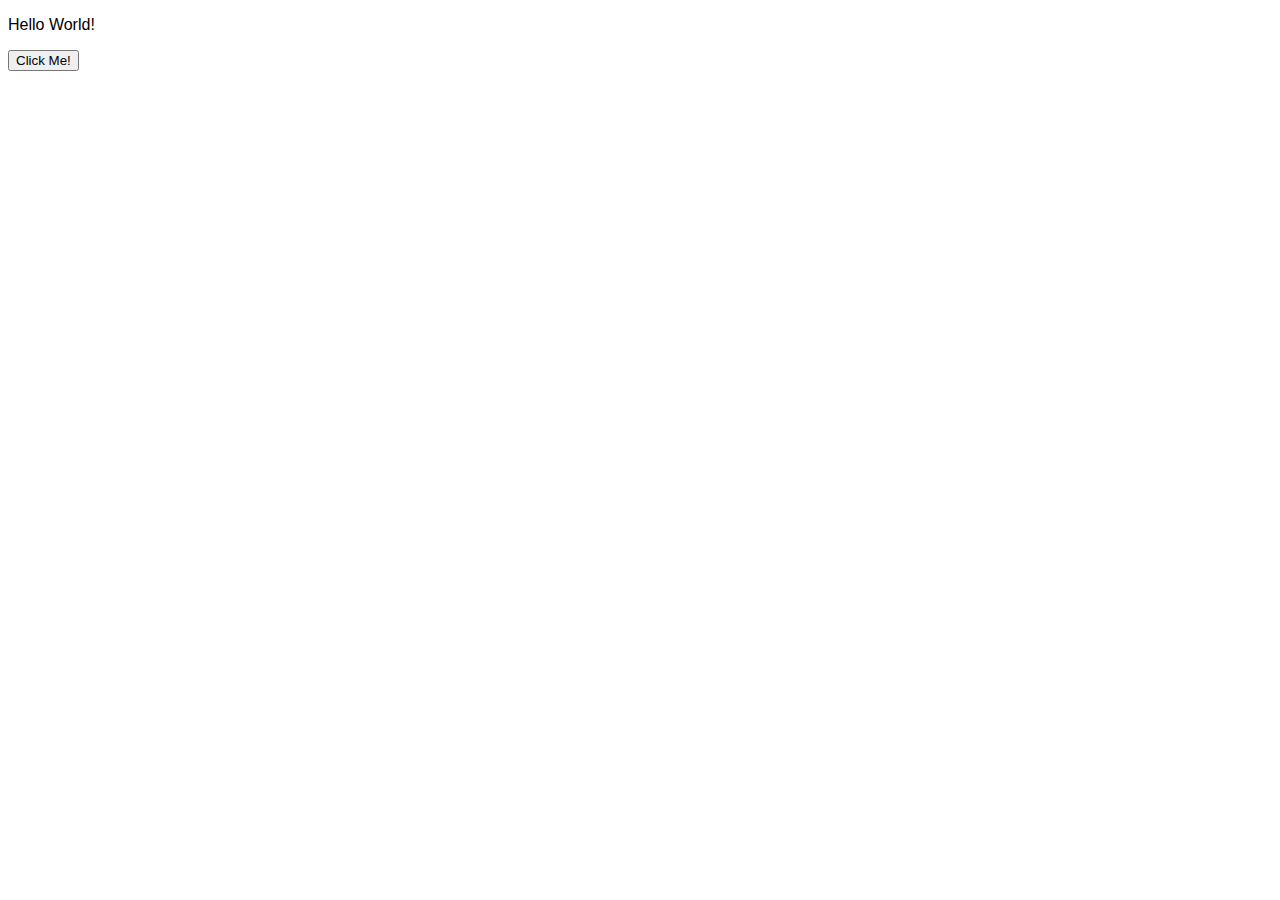
==== index.html @ 9c2668f8 "Update index.html" ====
<!DOCTYPE html>
<html lang="en">
<title>Tandem</title>
  <head>
    <!-- Links HTML to CSS-->
    <link rel="stylesheet" href="index.css">
    <!-- Bootstrap Responsive Meta Tag-->
    <meta name="viewport" content="width=device-width, initial-scale=1, shrink-to-fit=no">
    <!-- Importing a font-->
     <link href="http://fonts.googleapis.com/css?family=Open+Sans" rel="stylesheet" type="text/css">
    
   </head>
 <body>
   <!-- This stuff gets stuff from an MDL Library-->
    <link rel="stylesheet" href="https://fonts.googleapis.com/icon?family=Material+Icons">
    <link rel="stylesheet" href="https://code.getmdl.io/1.3.0/material.indigo-pink.min.css">
    <script defer src="https://code.getmdl.io/1.3.0/material.min.js"></script>
   <p>Hello World!</p>
   <!--MDL Button -->
     <button class="mdl-button mdl-js-button mdl-button--raised mdl-js-ripple-effect mdl-button--accent">
      Click Me!
    </button>
</body>
</html>
---- index.css ----
p, div {
    font-family: 'Sans+Open', Helvetica, Arial, sans-serif;
}
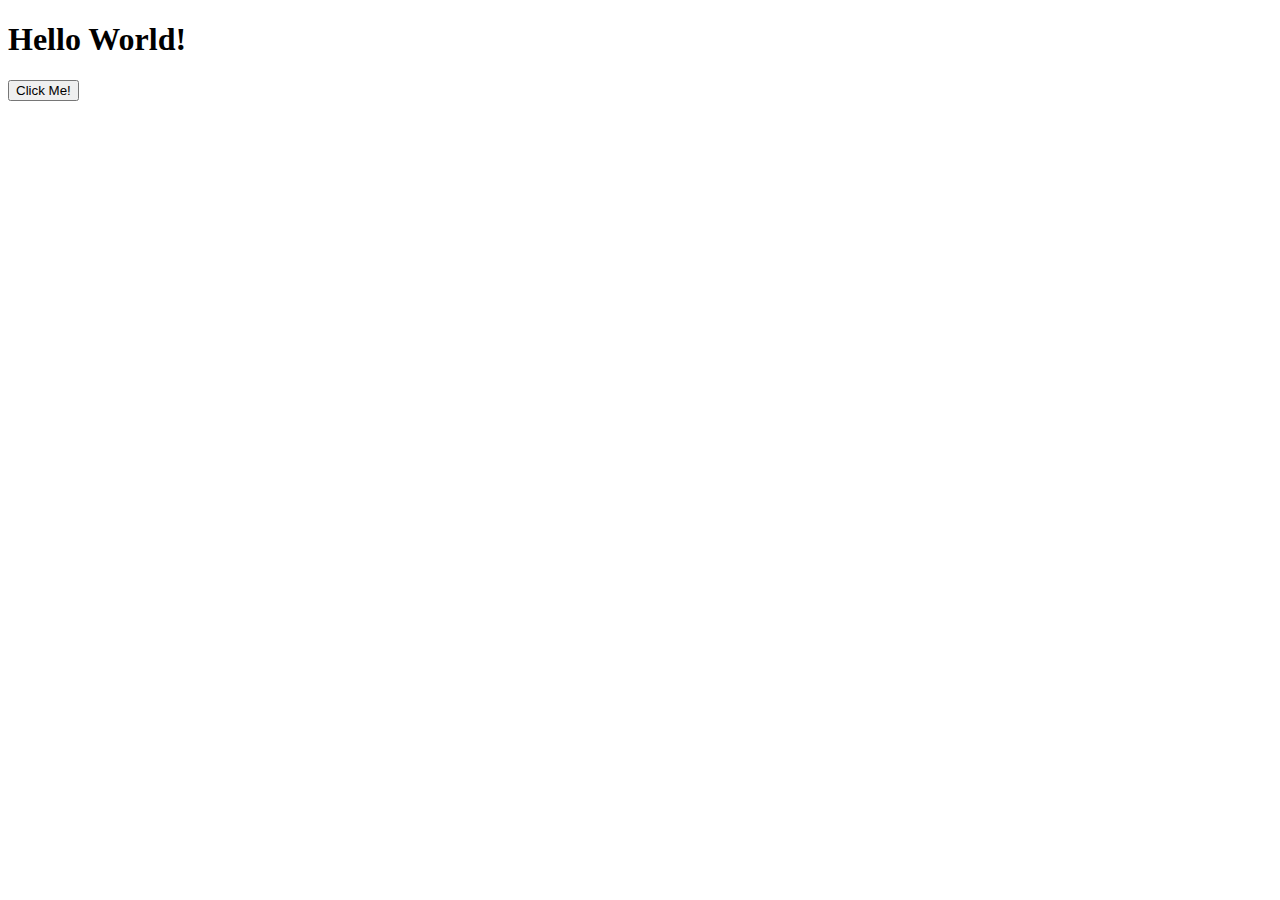
==== commit 2aa9d170: "Update index.html" ====
--- a/index.html
+++ b/index.html
@@ -16,7 +16,7 @@
     <link rel="stylesheet" href="https://fonts.googleapis.com/icon?family=Material+Icons">
     <link rel="stylesheet" href="https://code.getmdl.io/1.3.0/material.indigo-pink.min.css">
     <script defer src="https://code.getmdl.io/1.3.0/material.min.js"></script>
-   <p>Hello World!</p>
+   <h1>Hello World!</h1>
    <!--MDL Button -->
      <button class="mdl-button mdl-js-button mdl-button--raised mdl-js-ripple-effect mdl-button--accent">
       Click Me!
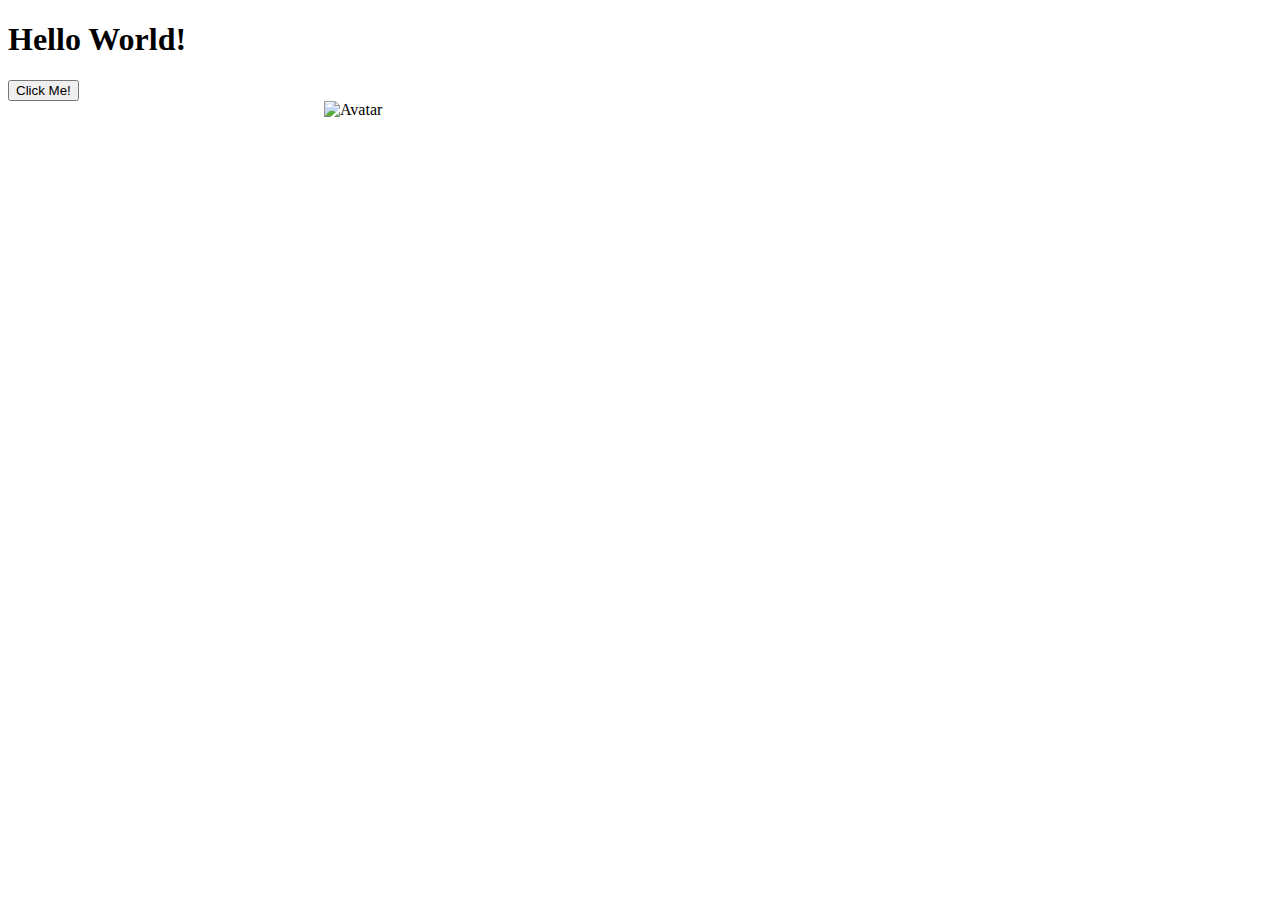
==== commit a8c972e2: "Update index.html" ====
--- a/index.html
+++ b/index.html
@@ -2,24 +2,90 @@
 <!DOCTYPE html>
 <html lang="en">
 <title>Tandem</title>
-  <head>
+
+ <head>
+<meta name="viewport" content="width=device-width, initial-scale=1">
+<style>
+.box {
+	display: block;
+  margin-left: auto;
+  margin-right: auto;
+  position: relative;
+  width: 50%;
+}
+
+.image {
+  display: block;
+  width: 100%;
+  height: auto;
+}
+
+.fadein {
+  position: absolute;
+  
+  top: 0;
+  bottom: 0;
+  left: 0;
+  right: 0;
+  height: 100%;
+  width: 100%;
+  opacity: 0;
+  transition: 0.5s ease;
+  background-color: #008CBA;
+}
+
+.box:hover .fadein {
+  opacity: 1;
+}
+
+.text {
+  color: white; 
+  font-size: 20px;
+  position: absolute;
+  top: 50%;
+  left: 50%;
+  -webkit-transform: translate(-50%, -50%);
+  -ms-transform: translate(-50%, -50%);
+  transform: translate(-50%, -50%);
+  text-align: center;
+}
+</style>
     <!-- Links HTML to CSS-->
     <link rel="stylesheet" href="index.css">
+	
     <!-- Bootstrap Responsive Meta Tag-->
     <meta name="viewport" content="width=device-width, initial-scale=1, shrink-to-fit=no">
+	
     <!-- Importing a font-->
      <link href="http://fonts.googleapis.com/css?family=Open+Sans" rel="stylesheet" type="text/css">
     
    </head>
  <body>
+ <h1>Hello World!</h1>
+ 
+   <!--MDL Button -->
+     <button class="mdl-button mdl-js-button mdl-button--raised mdl-js-ripple-effect mdl-button--accent">
+      Click Me!
+    </button>
+	
+ <!-- Creates a hover box -->
+ <div class="box">
+  <img src="front.png" alt="Avatar" class="image">
+  <div class="fadein">
+    <div class="text">blah blah heil shadman</div>
+  </div>
+</div>
+
    <!-- This stuff gets stuff from an MDL Library-->
     <link rel="stylesheet" href="https://fonts.googleapis.com/icon?family=Material+Icons">
     <link rel="stylesheet" href="https://code.getmdl.io/1.3.0/material.indigo-pink.min.css">
     <script defer src="https://code.getmdl.io/1.3.0/material.min.js"></script>
-   <h1>Hello World!</h1>
-   <!--MDL Button -->
-     <button class="mdl-button mdl-js-button mdl-button--raised mdl-js-ripple-effect mdl-button--accent">
-      Click Me!
-    </button>
+   
+	<!--Supposedly form a bootstrap grid -->
+	<div class="row">
+  <div class="column"></div>
+  <div class="column"></div>
+  <div class="column"></div>
+</div>
 </body>
 </html>
--- a/index.css
+++ b/index.css
@@ -1,3 +1,3 @@
-p, div {
-    font-family: 'Sans+Open', Helvetica, Arial, sans-serif;
+h1, h2, h3, h4, h5, h6 {
+    font-family: 'Sans+Open';
 }
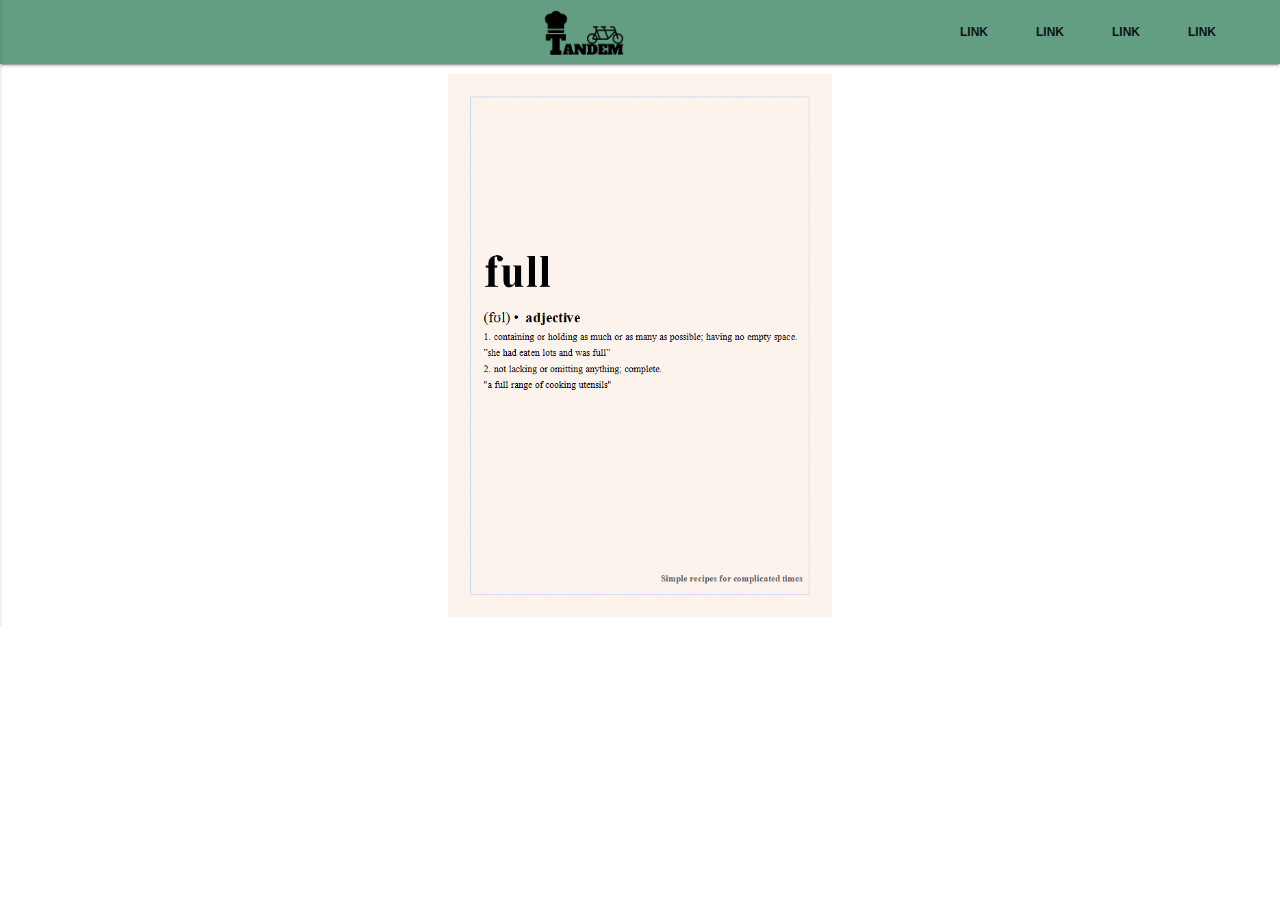
==== commit c59bfe4c: "Added header" ====
--- a/index.html
+++ b/index.html
@@ -1,91 +1,171 @@
-
-<!DOCTYPE html>
-<html lang="en">
-<title>Tandem</title>
-
- <head>
-<meta name="viewport" content="width=device-width, initial-scale=1">
-<style>
-.box {
-	display: block;
-  margin-left: auto;
-  margin-right: auto;
-  position: relative;
-  width: 50%;
-}
-
-.image {
-  display: block;
-  width: 100%;
-  height: auto;
-}
-
-.fadein {
-  position: absolute;
-  
-  top: 0;
-  bottom: 0;
-  left: 0;
-  right: 0;
-  height: 100%;
-  width: 100%;
-  opacity: 0;
-  transition: 0.5s ease;
-  background-color: #008CBA;
-}
-
-.box:hover .fadein {
-  opacity: 1;
-}
-
-.text {
-  color: white; 
-  font-size: 20px;
-  position: absolute;
-  top: 50%;
-  left: 50%;
-  -webkit-transform: translate(-50%, -50%);
-  -ms-transform: translate(-50%, -50%);
-  transform: translate(-50%, -50%);
-  text-align: center;
-}
-</style>
-    <!-- Links HTML to CSS-->
-    <link rel="stylesheet" href="index.css">
-	
-    <!-- Bootstrap Responsive Meta Tag-->
-    <meta name="viewport" content="width=device-width, initial-scale=1, shrink-to-fit=no">
-	
-    <!-- Importing a font-->
-     <link href="http://fonts.googleapis.com/css?family=Open+Sans" rel="stylesheet" type="text/css">
-    
-   </head>
- <body>
- <h1>Hello World!</h1>
- 
-   <!--MDL Button -->
-     <button class="mdl-button mdl-js-button mdl-button--raised mdl-js-ripple-effect mdl-button--accent">
-      Click Me!
-    </button>
-	
- <!-- Creates a hover box -->
- <div class="box">
-  <img src="front.png" alt="Avatar" class="image">
-  <div class="fadein">
-    <div class="text">blah blah heil shadman</div>
-  </div>
-</div>
-
-   <!-- This stuff gets stuff from an MDL Library-->
-    <link rel="stylesheet" href="https://fonts.googleapis.com/icon?family=Material+Icons">
-    <link rel="stylesheet" href="https://code.getmdl.io/1.3.0/material.indigo-pink.min.css">
-    <script defer src="https://code.getmdl.io/1.3.0/material.min.js"></script>
-   
-	<!--Supposedly form a bootstrap grid -->
-	<div class="row">
-  <div class="column"></div>
-  <div class="column"></div>
-  <div class="column"></div>
-</div>
-</body>
-</html>
+<!DOCTYPE html>
+<html lang="en">
+
+<head>
+    <title>Tandem</title>
+    <!-- Links HTML to CSS-->
+    <link rel="stylesheet" href="index.css">
+    <!-- Bootstrap Responsive Meta Tag-->
+    <meta name="viewport" content="width=device-width, initial-scale=1, shrink-to-fit=no">
+    <!-- Importing a font-->
+    <link href="http://fonts.googleapis.com/css?family=Open+Sans" rel="stylesheet" type="text/css">
+</head>
+
+<body>
+    <!-- This stuff gets stuff from an MDL Library-->
+    <link rel="stylesheet" href="https://fonts.googleapis.com/icon?family=Material+Icons">
+    <!--<link rel="stylesheet" href="https://code.getmdl.io/1.3.0/material.indigo-pink.min.css">-->
+    <link rel="stylesheet" href="material.min.css" />
+    <script defer src="https://code.getmdl.io/1.3.0/material.min.js"></script>
+
+    <!--This is a permanent sidebar-->
+    <!--<div class="sidenav collapsible">
+            <div id="nav-close"></div>
+            <img class="logo" align="middle" style="height: 200px; width:200px;" src="TANDEMLogo.png"/>
+            This is the menu-->
+    <!--<ul>
+                <li class="mdl-js-ripple-effect"><a href="#">Full</a></li>
+                <li><a href="#">About Us</a></li>
+            </ul>
+            </div>-->
+
+    <!-- Uses a transparent header that draws on top of the layout's background -->
+    <style>
+        /*.demo-layout-transparent {
+          background: url('../assets/demos/transparent.jpg') center / cover;
+        }*/
+        
+        .box {
+            display: block;
+            margin-left: auto;
+            margin-right: auto;
+            position: relative;
+            width: 30%;
+        }
+        
+        .image {
+            display: block;
+            width: 100%;
+            height: auto;
+        }
+        
+        .fadein {
+            position: absolute;
+            top: 0;
+            bottom: 0;
+            left: 0;
+            right: 0;
+            height: 100%;
+            width: 100%;
+            opacity: 0;
+            transition: 0.5s ease;
+            background-color: #008CBA;
+        }
+        
+        .box:hover .fadein {
+            opacity: 1;
+        }
+        
+        .text {
+            color: white;
+            font-size: 20px;
+            position: absolute;
+            top: 50%;
+            left: 50%;
+            -webkit-transform: translate(-50%, -50%);
+            -ms-transform: translate(-50%, -50%);
+            transform: translate(-50%, -50%);
+            text-align: center;
+        }
+        
+        .mdl-layout__drawer {
+            background-color: white;
+            opacity: 0.9;
+        }
+        
+        .mdl-layout__header,
+        .mdl-layout__drawer-button,
+        .mdl-layout__header-row,
+        .mdl-layout__header-row .mdl-navigation__link,
+        .mdl-layout__drawer .mdl-navigation__link {
+            /* This background is dark, so we set text to white. Use 87% black instead if
+       your background is light. */
+            color: black;
+        }
+        
+        .layout-spacer2 {
+            flex-grow: 1.5;
+        }
+        
+        .mdl-layout__drawer {
+            width: 500px;
+            left: -250px;
+        }
+        
+        .mdl-layout__drawer.is-visible {
+            left: 0;
+        }
+    </style>
+
+
+    <!-- Always shows a header, even in smaller screens. -->
+    <div class="mdl-layout mdl-js-layout mdl-layout--fixed-header">
+        <header class="mdl-layout__header">
+            <div class="mdl-layout__header-row">
+                <div class="layout-spacer2"></div>
+                <!-- Title -->
+                <a class="logo" href="#">
+                    <span class="mdl-js-ripple-effect mdl-js-button">
+                    <img class="logo" align="middle" style="height: 45px; width:auto;" src="TANDEMLogoForHeader.png" />
+                  </span>
+                </a>
+                <!-- Add spacer, to align navigation to the right -->
+                <div class="mdl-layout-spacer"></div>
+                <!-- Navigation. We hide it in small screens. -->
+                <nav class="mdl-navigation mdl-layout--large-screen-only">
+                    <a class="mdl-navigation__link" href="index1.html">Link</a>
+                    <a class="mdl-navigation__link" href="">Link</a>
+                    <a class="mdl-navigation__link" href="">Link</a>
+                    <a class="mdl-navigation__link" href="">Link</a>
+                </nav>
+            </div>
+        </header>
+        <!--This is the sidebar-->
+        <div class="mdl-layout__drawer sidenav">
+            <nav class="mdl-navigation">
+                <a class="logo" href="#">
+                    <span class="mdl-js-ripple-effect mdl-js-button">
+            <img class="logo" align="middle" style="height: 200px; width:200px;" src="TANDEMLogoGreen.png" />
+          </span>
+                </a>
+                <ul>
+                    <li><a class="mdl-navigation__link mdl-js-ripple-effect mdl-js-button" href="#">Full</a></li>
+                    <li><a class="mdl-navigation__link mdl-js-ripple-effect mdl-js-button" href="#">About Us</a></li>
+                    <li><a class="mdl-navigation__link mdl-js-ripple-effect mdl-js-button" href="#">Contact Us</a></li>
+                    <li><a class="mdl-navigation__link mdl-js-ripple-effect mdl-js-button" href="#">Link</a></li>
+                </ul>
+            </nav>
+        </div>
+
+        <main class="mdl-layout__content" style="padding: 10px 0px">
+            <div class="page-content">
+                <!--Put main content here-->
+                <!--MDL Button -->
+            </div>
+            <!-- Creates a hover box -->
+            <div class="box">
+                <img src="front.png" alt="Avatar" class="image">
+                <a href="#">
+                    <div class="fadein">
+                        <div class="text">Click to view sample pages</div>
+                    </div>
+                </a>
+            </div>
+        </main>
+    </div>
+
+
+    </div>
+</body>
+
+</html>--- a/index.css
+++ b/index.css
@@ -1,3 +1,118 @@
-h1, h2, h3, h4, h5, h6 {
-    font-family: 'Sans+Open';
-}
+h1,
+h2,
+h3,
+h4,
+h5,
+h6 {
+    font-family: 'Sans+Open';
+    text-align: center;
+}
+
+.logo :hover {
+    opacity: 1;
+}
+
+
+/* The sidebar menu */
+
+.sidenav {
+    /*height: 100%; /* Full-height: remove this if you want "auto" height */
+    width: 300px;
+    /* Set the width of the sidebar */
+    text-align: center;
+}
+
+
+/* The navigation menu links */
+
+.sidenav .mdl-navigation__link,
+.sidenav .mdl-js-ripple-effect,
+.sidenav .mdl-js-button {
+    padding: 6px 8px 6px 16px;
+    text-decoration: none;
+    text-transform: uppercase;
+    font-size: 20px;
+    color: #000000;
+    display: block;
+    font-weight: bold;
+    transition: opacity 1s;
+}
+
+header .mdl-navigation__link,
+header .mdl-js-ripple-effect,
+header .mdl-js-button {
+    padding: 6px 8px 6px 16px;
+    text-decoration: none;
+    text-transform: uppercase;
+    font-size: 12px;
+    color: #000000;
+    display: block;
+    font-weight: bold;
+    transition: opacity 1s;
+}
+
+
+/* When you mouse over the navigation links, change their color */
+
+.sidenav a:not(.logo):hover {
+    opacity: 0.3;
+}
+
+.sidenav ul {
+    padding: 0;
+    align-self: center;
+    list-style: none;
+}
+
+.sidenav li {
+    list-style: none;
+}
+
+.sidenav a,
+header a {
+    color: #000000;
+    text-transform: uppercase;
+    text-decoration: none;
+    display: inline-block;
+    padding: 10px 20px;
+    position: relative;
+}
+
+.sidenav a:after,
+header a:after {
+    background: none repeat scroll 0 0 transparent;
+    bottom: 0;
+    content: "";
+    display: block;
+    height: 2px;
+    left: 50%;
+    position: absolute;
+    background: #000000;
+    transition: width 0.3s ease 0s, left 0.3s ease 0s;
+    width: 0;
+}
+
+.sidenav a:hover:after,
+header a:hover:after {
+    width: 100%;
+    left: 0%;
+}
+
+
+/* Style page content */
+
+.main {
+    padding: 0px 10px;
+}
+
+
+/* On smaller screens, where height is less than 450px, change the style of the sidebar (less padding and a smaller font size) */
+
+@media screen and (max-height: 450px) {
+    .sidenav {
+        padding-top: 15px;
+    }
+    .sidenav a {
+        font-size: 18px;
+    }
+}--- a/material.min.css
+++ b/material.min.css
@@ -0,0 +1,7789 @@
+/**
+ * material-design-lite - Material Design Components in CSS, JS and HTML
+ * @version v1.3.0
+ * @license Apache-2.0
+ * @copyright 2015 Google, Inc.
+ * @link https://github.com/google/material-design-lite
+ */
+
+@charset "UTF-8";
+html {
+    color: rgba(0, 0, 0, .87)
+}
+
+::-moz-selection {
+    background: #b3d4fc;
+    text-shadow: none
+}
+
+::selection {
+    background: #b3d4fc;
+    text-shadow: none
+}
+
+hr {
+    display: block;
+    height: 1px;
+    border: 0;
+    border-top: 1px solid #ccc;
+    margin: 1em 0;
+    padding: 0
+}
+
+audio,
+canvas,
+iframe,
+img,
+svg,
+video {
+    vertical-align: middle
+}
+
+fieldset {
+    border: 0;
+    margin: 0;
+    padding: 0
+}
+
+textarea {
+    resize: vertical
+}
+
+.browserupgrade {
+    margin: .2em 0;
+    background: #ccc;
+    color: #000;
+    padding: .2em 0
+}
+
+.hidden {
+    display: none!important
+}
+
+.visuallyhidden {
+    border: 0;
+    clip: rect(0 0 0 0);
+    height: 1px;
+    margin: -1px;
+    overflow: hidden;
+    padding: 0;
+    position: absolute;
+    width: 1px
+}
+
+.visuallyhidden.focusable:active,
+.visuallyhidden.focusable:focus {
+    clip: auto;
+    height: auto;
+    margin: 0;
+    overflow: visible;
+    position: static;
+    width: auto
+}
+
+.invisible {
+    visibility: hidden
+}
+
+.clearfix:before,
+.clearfix:after {
+    content: " ";
+    display: table
+}
+
+.clearfix:after {
+    clear: both
+}
+
+@media print {
+    *,
+    *:before,
+    *:after,
+    *:first-letter {
+        background: transparent!important;
+        color: #000!important;
+        box-shadow: none!important
+    }
+    a,
+    a:visited {
+        text-decoration: underline
+    }
+    a[href]:after {
+        content: " (" attr(href)")"
+    }
+    abbr[title]:after {
+        content: " (" attr(title)")"
+    }
+    a[href^="#"]:after,
+    a[href^="javascript:"]:after {
+        content: ""
+    }
+    pre,
+    blockquote {
+        border: 1px solid #999;
+        page-break-inside: avoid
+    }
+    thead {
+        display: table-header-group
+    }
+    tr,
+    img {
+        page-break-inside: avoid
+    }
+    img {
+        max-width: 100%!important
+    }
+    p,
+    h2,
+    h3 {
+        orphans: 3;
+        widows: 3
+    }
+    h2,
+    h3 {
+        page-break-after: avoid
+    }
+}
+
+a,
+.accordion,
+.mdl-button,
+.mdl-card,
+.mdl-checkbox,
+.mdl-dropdown-menu,
+.mdl-icon-toggle,
+.mdl-item,
+.mdl-radio,
+.mdl-slider,
+.mdl-switch,
+.mdl-tabs__tab {
+    -webkit-tap-highlight-color: transparent;
+    -webkit-tap-highlight-color: rgba(255, 255, 255, 0)
+}
+
+html {
+    width: 100%;
+    height: 100%;
+    -ms-touch-action: manipulation;
+    touch-action: manipulation
+}
+
+body {
+    width: 100%;
+    min-height: 100%
+}
+
+main {
+    display: block
+}
+
+*[hidden] {
+    display: none!important
+}
+
+html,
+body {
+    font-family: "Helvetica", "Arial", sans-serif;
+    font-size: 14px;
+    font-weight: 400;
+    line-height: 20px
+}
+
+h1,
+h2,
+h3,
+h4,
+h5,
+h6,
+p {
+    padding: 0
+}
+
+h1 small,
+h2 small,
+h3 small,
+h4 small,
+h5 small,
+h6 small {
+    font-family: "Roboto", "Helvetica", "Arial", sans-serif;
+    font-weight: 400;
+    line-height: 1.35;
+    letter-spacing: -.02em;
+    opacity: .54;
+    font-size: .6em
+}
+
+h1 {
+    font-size: 56px;
+    line-height: 1.35;
+    letter-spacing: -.02em;
+    margin: 24px 0
+}
+
+h1,
+h2 {
+    font-family: "Roboto", "Helvetica", "Arial", sans-serif;
+    font-weight: 400
+}
+
+h2 {
+    font-size: 45px;
+    line-height: 48px
+}
+
+h2,
+h3 {
+    margin: 24px 0
+}
+
+h3 {
+    font-size: 34px;
+    line-height: 40px
+}
+
+h3,
+h4 {
+    font-family: "Roboto", "Helvetica", "Arial", sans-serif;
+    font-weight: 400
+}
+
+h4 {
+    font-size: 24px;
+    line-height: 32px;
+    -moz-osx-font-smoothing: grayscale;
+    margin: 24px 0 16px
+}
+
+h5 {
+    font-size: 20px;
+    font-weight: 500;
+    line-height: 1;
+    letter-spacing: .02em
+}
+
+h5,
+h6 {
+    font-family: "Roboto", "Helvetica", "Arial", sans-serif;
+    margin: 24px 0 16px
+}
+
+h6 {
+    font-size: 16px;
+    letter-spacing: .04em
+}
+
+h6,
+p {
+    font-weight: 400;
+    line-height: 24px
+}
+
+p {
+    font-size: 14px;
+    letter-spacing: 0;
+    margin: 0 0 16px
+}
+
+a {
+    color: rgb(255, 215, 64);
+    font-weight: 500
+}
+
+blockquote {
+    font-family: "Roboto", "Helvetica", "Arial", sans-serif;
+    position: relative;
+    font-size: 24px;
+    font-weight: 300;
+    font-style: italic;
+    line-height: 1.35;
+    letter-spacing: .08em
+}
+
+blockquote:before {
+    position: absolute;
+    left: -.5em;
+    content: '“'
+}
+
+blockquote:after {
+    content: '”';
+    margin-left: -.05em
+}
+
+mark {
+    background-color: #f4ff81
+}
+
+dt {
+    font-weight: 700
+}
+
+address {
+    font-size: 12px;
+    line-height: 1;
+    font-style: normal
+}
+
+address,
+ul,
+ol {
+    font-weight: 400;
+    letter-spacing: 0
+}
+
+ul,
+ol {
+    font-size: 14px;
+    line-height: 24px
+}
+
+.mdl-typography--display-4,
+.mdl-typography--display-4-color-contrast {
+    font-family: "Roboto", "Helvetica", "Arial", sans-serif;
+    font-size: 112px;
+    font-weight: 300;
+    line-height: 1;
+    letter-spacing: -.04em
+}
+
+.mdl-typography--display-4-color-contrast {
+    opacity: .54
+}
+
+.mdl-typography--display-3,
+.mdl-typography--display-3-color-contrast {
+    font-family: "Roboto", "Helvetica", "Arial", sans-serif;
+    font-size: 56px;
+    font-weight: 400;
+    line-height: 1.35;
+    letter-spacing: -.02em
+}
+
+.mdl-typography--display-3-color-contrast {
+    opacity: .54
+}
+
+.mdl-typography--display-2,
+.mdl-typography--display-2-color-contrast {
+    font-family: "Roboto", "Helvetica", "Arial", sans-serif;
+    font-size: 45px;
+    font-weight: 400;
+    line-height: 48px
+}
+
+.mdl-typography--display-2-color-contrast {
+    opacity: .54
+}
+
+.mdl-typography--display-1,
+.mdl-typography--display-1-color-contrast {
+    font-family: "Roboto", "Helvetica", "Arial", sans-serif;
+    font-size: 34px;
+    font-weight: 400;
+    line-height: 40px
+}
+
+.mdl-typography--display-1-color-contrast {
+    opacity: .54
+}
+
+.mdl-typography--headline,
+.mdl-typography--headline-color-contrast {
+    font-family: "Roboto", "Helvetica", "Arial", sans-serif;
+    font-size: 24px;
+    font-weight: 400;
+    line-height: 32px;
+    -moz-osx-font-smoothing: grayscale
+}
+
+.mdl-typography--headline-color-contrast {
+    opacity: .87
+}
+
+.mdl-typography--title,
+.mdl-typography--title-color-contrast {
+    font-family: "Roboto", "Helvetica", "Arial", sans-serif;
+    font-size: 20px;
+    font-weight: 500;
+    line-height: 1;
+    letter-spacing: .02em
+}
+
+.mdl-typography--title-color-contrast {
+    opacity: .87
+}
+
+.mdl-typography--subhead,
+.mdl-typography--subhead-color-contrast {
+    font-family: "Roboto", "Helvetica", "Arial", sans-serif;
+    font-size: 16px;
+    font-weight: 400;
+    line-height: 24px;
+    letter-spacing: .04em
+}
+
+.mdl-typography--subhead-color-contrast {
+    opacity: .87
+}
+
+.mdl-typography--body-2,
+.mdl-typography--body-2-color-contrast {
+    font-size: 14px;
+    font-weight: 700;
+    line-height: 24px;
+    letter-spacing: 0
+}
+
+.mdl-typography--body-2-color-contrast {
+    opacity: .87
+}
+
+.mdl-typography--body-1,
+.mdl-typography--body-1-color-contrast {
+    font-size: 14px;
+    font-weight: 400;
+    line-height: 24px;
+    letter-spacing: 0
+}
+
+.mdl-typography--body-1-color-contrast {
+    opacity: .87
+}
+
+.mdl-typography--body-2-force-preferred-font,
+.mdl-typography--body-2-force-preferred-font-color-contrast {
+    font-family: "Roboto", "Helvetica", "Arial", sans-serif;
+    font-size: 14px;
+    font-weight: 500;
+    line-height: 24px;
+    letter-spacing: 0
+}
+
+.mdl-typography--body-2-force-preferred-font-color-contrast {
+    opacity: .87
+}
+
+.mdl-typography--body-1-force-preferred-font,
+.mdl-typography--body-1-force-preferred-font-color-contrast {
+    font-family: "Roboto", "Helvetica", "Arial", sans-serif;
+    font-size: 14px;
+    font-weight: 400;
+    line-height: 24px;
+    letter-spacing: 0
+}
+
+.mdl-typography--body-1-force-preferred-font-color-contrast {
+    opacity: .87
+}
+
+.mdl-typography--caption,
+.mdl-typography--caption-force-preferred-font {
+    font-size: 12px;
+    font-weight: 400;
+    line-height: 1;
+    letter-spacing: 0
+}
+
+.mdl-typography--caption-force-preferred-font {
+    font-family: "Roboto", "Helvetica", "Arial", sans-serif
+}
+
+.mdl-typography--caption-color-contrast,
+.mdl-typography--caption-force-preferred-font-color-contrast {
+    font-size: 12px;
+    font-weight: 400;
+    line-height: 1;
+    letter-spacing: 0;
+    opacity: .54
+}
+
+.mdl-typography--caption-force-preferred-font-color-contrast,
+.mdl-typography--menu {
+    font-family: "Roboto", "Helvetica", "Arial", sans-serif
+}
+
+.mdl-typography--menu {
+    font-size: 14px;
+    font-weight: 500;
+    line-height: 1;
+    letter-spacing: 0
+}
+
+.mdl-typography--menu-color-contrast {
+    opacity: .87
+}
+
+.mdl-typography--menu-color-contrast,
+.mdl-typography--button,
+.mdl-typography--button-color-contrast {
+    font-family: "Roboto", "Helvetica", "Arial", sans-serif;
+    font-size: 14px;
+    font-weight: 500;
+    line-height: 1;
+    letter-spacing: 0
+}
+
+.mdl-typography--button,
+.mdl-typography--button-color-contrast {
+    text-transform: uppercase
+}
+
+.mdl-typography--button-color-contrast {
+    opacity: .87
+}
+
+.mdl-typography--text-left {
+    text-align: left
+}
+
+.mdl-typography--text-right {
+    text-align: right
+}
+
+.mdl-typography--text-center {
+    text-align: center
+}
+
+.mdl-typography--text-justify {
+    text-align: justify
+}
+
+.mdl-typography--text-nowrap {
+    white-space: nowrap
+}
+
+.mdl-typography--text-lowercase {
+    text-transform: lowercase
+}
+
+.mdl-typography--text-uppercase {
+    text-transform: uppercase
+}
+
+.mdl-typography--text-capitalize {
+    text-transform: capitalize
+}
+
+.mdl-typography--font-thin {
+    font-weight: 200!important
+}
+
+.mdl-typography--font-light {
+    font-weight: 300!important
+}
+
+.mdl-typography--font-regular {
+    font-weight: 400!important
+}
+
+.mdl-typography--font-medium {
+    font-weight: 500!important
+}
+
+.mdl-typography--font-bold {
+    font-weight: 700!important
+}
+
+.mdl-typography--font-black {
+    font-weight: 900!important
+}
+
+.material-icons {
+    font-family: 'Material Icons';
+    font-weight: 400;
+    font-style: normal;
+    font-size: 24px;
+    line-height: 1;
+    letter-spacing: normal;
+    text-transform: none;
+    display: inline-block;
+    word-wrap: normal;
+    -moz-font-feature-settings: 'liga';
+    font-feature-settings: 'liga';
+    -webkit-font-feature-settings: 'liga';
+    -webkit-font-smoothing: antialiased
+}
+
+.mdl-color-text--red {
+    color: #f44336 !important
+}
+
+.mdl-color--red {
+    background-color: #f44336 !important
+}
+
+.mdl-color-text--red-50 {
+    color: #ffebee !important
+}
+
+.mdl-color--red-50 {
+    background-color: #ffebee !important
+}
+
+.mdl-color-text--red-100 {
+    color: #ffcdd2 !important
+}
+
+.mdl-color--red-100 {
+    background-color: #ffcdd2 !important
+}
+
+.mdl-color-text--red-200 {
+    color: #ef9a9a !important
+}
+
+.mdl-color--red-200 {
+    background-color: #ef9a9a !important
+}
+
+.mdl-color-text--red-300 {
+    color: #e57373 !important
+}
+
+.mdl-color--red-300 {
+    background-color: #e57373 !important
+}
+
+.mdl-color-text--red-400 {
+    color: #ef5350 !important
+}
+
+.mdl-color--red-400 {
+    background-color: #ef5350 !important
+}
+
+.mdl-color-text--red-500 {
+    color: #f44336 !important
+}
+
+.mdl-color--red-500 {
+    background-color: #f44336 !important
+}
+
+.mdl-color-text--red-600 {
+    color: #e53935 !important
+}
+
+.mdl-color--red-600 {
+    background-color: #e53935 !important
+}
+
+.mdl-color-text--red-700 {
+    color: #d32f2f !important
+}
+
+.mdl-color--red-700 {
+    background-color: #d32f2f !important
+}
+
+.mdl-color-text--red-800 {
+    color: #c62828 !important
+}
+
+.mdl-color--red-800 {
+    background-color: #c62828 !important
+}
+
+.mdl-color-text--red-900 {
+    color: #b71c1c !important
+}
+
+.mdl-color--red-900 {
+    background-color: #b71c1c !important
+}
+
+.mdl-color-text--red-A100 {
+    color: #ff8a80 !important
+}
+
+.mdl-color--red-A100 {
+    background-color: #ff8a80 !important
+}
+
+.mdl-color-text--red-A200 {
+    color: #ff5252 !important
+}
+
+.mdl-color--red-A200 {
+    background-color: #ff5252 !important
+}
+
+.mdl-color-text--red-A400 {
+    color: #ff1744 !important
+}
+
+.mdl-color--red-A400 {
+    background-color: #ff1744 !important
+}
+
+.mdl-color-text--red-A700 {
+    color: #d50000 !important
+}
+
+.mdl-color--red-A700 {
+    background-color: #d50000 !important
+}
+
+.mdl-color-text--pink {
+    color: #e91e63 !important
+}
+
+.mdl-color--pink {
+    background-color: #e91e63 !important
+}
+
+.mdl-color-text--pink-50 {
+    color: #fce4ec !important
+}
+
+.mdl-color--pink-50 {
+    background-color: #fce4ec !important
+}
+
+.mdl-color-text--pink-100 {
+    color: #f8bbd0 !important
+}
+
+.mdl-color--pink-100 {
+    background-color: #f8bbd0 !important
+}
+
+.mdl-color-text--pink-200 {
+    color: #f48fb1 !important
+}
+
+.mdl-color--pink-200 {
+    background-color: #f48fb1 !important
+}
+
+.mdl-color-text--pink-300 {
+    color: #f06292 !important
+}
+
+.mdl-color--pink-300 {
+    background-color: #f06292 !important
+}
+
+.mdl-color-text--pink-400 {
+    color: #ec407a !important
+}
+
+.mdl-color--pink-400 {
+    background-color: #ec407a !important
+}
+
+.mdl-color-text--pink-500 {
+    color: #e91e63 !important
+}
+
+.mdl-color--pink-500 {
+    background-color: #e91e63 !important
+}
+
+.mdl-color-text--pink-600 {
+    color: #d81b60 !important
+}
+
+.mdl-color--pink-600 {
+    background-color: #d81b60 !important
+}
+
+.mdl-color-text--pink-700 {
+    color: #c2185b !important
+}
+
+.mdl-color--pink-700 {
+    background-color: #c2185b !important
+}
+
+.mdl-color-text--pink-800 {
+    color: #ad1457 !important
+}
+
+.mdl-color--pink-800 {
+    background-color: #ad1457 !important
+}
+
+.mdl-color-text--pink-900 {
+    color: #880e4f !important
+}
+
+.mdl-color--pink-900 {
+    background-color: #880e4f !important
+}
+
+.mdl-color-text--pink-A100 {
+    color: #ff80ab !important
+}
+
+.mdl-color--pink-A100 {
+    background-color: #ff80ab !important
+}
+
+.mdl-color-text--pink-A200 {
+    color: #ff4081 !important
+}
+
+.mdl-color--pink-A200 {
+    background-color: #ff4081 !important
+}
+
+.mdl-color-text--pink-A400 {
+    color: #f50057 !important
+}
+
+.mdl-color--pink-A400 {
+    background-color: #f50057 !important
+}
+
+.mdl-color-text--pink-A700 {
+    color: #c51162 !important
+}
+
+.mdl-color--pink-A700 {
+    background-color: #c51162 !important
+}
+
+.mdl-color-text--purple {
+    color: #9c27b0 !important
+}
+
+.mdl-color--purple {
+    background-color: #9c27b0 !important
+}
+
+.mdl-color-text--purple-50 {
+    color: #f3e5f5 !important
+}
+
+.mdl-color--purple-50 {
+    background-color: #f3e5f5 !important
+}
+
+.mdl-color-text--purple-100 {
+    color: #e1bee7 !important
+}
+
+.mdl-color--purple-100 {
+    background-color: #e1bee7 !important
+}
+
+.mdl-color-text--purple-200 {
+    color: #ce93d8 !important
+}
+
+.mdl-color--purple-200 {
+    background-color: #ce93d8 !important
+}
+
+.mdl-color-text--purple-300 {
+    color: #ba68c8 !important
+}
+
+.mdl-color--purple-300 {
+    background-color: #ba68c8 !important
+}
+
+.mdl-color-text--purple-400 {
+    color: #ab47bc !important
+}
+
+.mdl-color--purple-400 {
+    background-color: #ab47bc !important
+}
+
+.mdl-color-text--purple-500 {
+    color: #9c27b0 !important
+}
+
+.mdl-color--purple-500 {
+    background-color: #9c27b0 !important
+}
+
+.mdl-color-text--purple-600 {
+    color: #8e24aa !important
+}
+
+.mdl-color--purple-600 {
+    background-color: #8e24aa !important
+}
+
+.mdl-color-text--purple-700 {
+    color: #7b1fa2 !important
+}
+
+.mdl-color--purple-700 {
+    background-color: #7b1fa2 !important
+}
+
+.mdl-color-text--purple-800 {
+    color: #6a1b9a !important
+}
+
+.mdl-color--purple-800 {
+    background-color: #6a1b9a !important
+}
+
+.mdl-color-text--purple-900 {
+    color: #4a148c !important
+}
+
+.mdl-color--purple-900 {
+    background-color: #4a148c !important
+}
+
+.mdl-color-text--purple-A100 {
+    color: #ea80fc !important
+}
+
+.mdl-color--purple-A100 {
+    background-color: #ea80fc !important
+}
+
+.mdl-color-text--purple-A200 {
+    color: #e040fb !important
+}
+
+.mdl-color--purple-A200 {
+    background-color: #e040fb !important
+}
+
+.mdl-color-text--purple-A400 {
+    color: #d500f9 !important
+}
+
+.mdl-color--purple-A400 {
+    background-color: #d500f9 !important
+}
+
+.mdl-color-text--purple-A700 {
+    color: #a0f !important
+}
+
+.mdl-color--purple-A700 {
+    background-color: #a0f !important
+}
+
+.mdl-color-text--deep-purple {
+    color: #673ab7 !important
+}
+
+.mdl-color--deep-purple {
+    background-color: #673ab7 !important
+}
+
+.mdl-color-text--deep-purple-50 {
+    color: #ede7f6 !important
+}
+
+.mdl-color--deep-purple-50 {
+    background-color: #ede7f6 !important
+}
+
+.mdl-color-text--deep-purple-100 {
+    color: #d1c4e9 !important
+}
+
+.mdl-color--deep-purple-100 {
+    background-color: #d1c4e9 !important
+}
+
+.mdl-color-text--deep-purple-200 {
+    color: #b39ddb !important
+}
+
+.mdl-color--deep-purple-200 {
+    background-color: #b39ddb !important
+}
+
+.mdl-color-text--deep-purple-300 {
+    color: #9575cd !important
+}
+
+.mdl-color--deep-purple-300 {
+    background-color: #9575cd !important
+}
+
+.mdl-color-text--deep-purple-400 {
+    color: #7e57c2 !important
+}
+
+.mdl-color--deep-purple-400 {
+    background-color: #7e57c2 !important
+}
+
+.mdl-color-text--deep-purple-500 {
+    color: #673ab7 !important
+}
+
+.mdl-color--deep-purple-500 {
+    background-color: #673ab7 !important
+}
+
+.mdl-color-text--deep-purple-600 {
+    color: #5e35b1 !important
+}
+
+.mdl-color--deep-purple-600 {
+    background-color: #5e35b1 !important
+}
+
+.mdl-color-text--deep-purple-700 {
+    color: #512da8 !important
+}
+
+.mdl-color--deep-purple-700 {
+    background-color: #512da8 !important
+}
+
+.mdl-color-text--deep-purple-800 {
+    color: #4527a0 !important
+}
+
+.mdl-color--deep-purple-800 {
+    background-color: #4527a0 !important
+}
+
+.mdl-color-text--deep-purple-900 {
+    color: #311b92 !important
+}
+
+.mdl-color--deep-purple-900 {
+    background-color: #311b92 !important
+}
+
+.mdl-color-text--deep-purple-A100 {
+    color: #b388ff !important
+}
+
+.mdl-color--deep-purple-A100 {
+    background-color: #b388ff !important
+}
+
+.mdl-color-text--deep-purple-A200 {
+    color: #7c4dff !important
+}
+
+.mdl-color--deep-purple-A200 {
+    background-color: #7c4dff !important
+}
+
+.mdl-color-text--deep-purple-A400 {
+    color: #651fff !important
+}
+
+.mdl-color--deep-purple-A400 {
+    background-color: #651fff !important
+}
+
+.mdl-color-text--deep-purple-A700 {
+    color: #6200ea !important
+}
+
+.mdl-color--deep-purple-A700 {
+    background-color: #6200ea !important
+}
+
+.mdl-color-text--indigo {
+    color: #3f51b5 !important
+}
+
+.mdl-color--indigo {
+    background-color: #3f51b5 !important
+}
+
+.mdl-color-text--indigo-50 {
+    color: #e8eaf6 !important
+}
+
+.mdl-color--indigo-50 {
+    background-color: #e8eaf6 !important
+}
+
+.mdl-color-text--indigo-100 {
+    color: #c5cae9 !important
+}
+
+.mdl-color--indigo-100 {
+    background-color: #c5cae9 !important
+}
+
+.mdl-color-text--indigo-200 {
+    color: #9fa8da !important
+}
+
+.mdl-color--indigo-200 {
+    background-color: #9fa8da !important
+}
+
+.mdl-color-text--indigo-300 {
+    color: #7986cb !important
+}
+
+.mdl-color--indigo-300 {
+    background-color: #7986cb !important
+}
+
+.mdl-color-text--indigo-400 {
+    color: #5c6bc0 !important
+}
+
+.mdl-color--indigo-400 {
+    background-color: #5c6bc0 !important
+}
+
+.mdl-color-text--indigo-500 {
+    color: #3f51b5 !important
+}
+
+.mdl-color--indigo-500 {
+    background-color: #3f51b5 !important
+}
+
+.mdl-color-text--indigo-600 {
+    color: #3949ab !important
+}
+
+.mdl-color--indigo-600 {
+    background-color: #3949ab !important
+}
+
+.mdl-color-text--indigo-700 {
+    color: #303f9f !important
+}
+
+.mdl-color--indigo-700 {
+    background-color: #303f9f !important
+}
+
+.mdl-color-text--indigo-800 {
+    color: #283593 !important
+}
+
+.mdl-color--indigo-800 {
+    background-color: #283593 !important
+}
+
+.mdl-color-text--indigo-900 {
+    color: #1a237e !important
+}
+
+.mdl-color--indigo-900 {
+    background-color: #1a237e !important
+}
+
+.mdl-color-text--indigo-A100 {
+    color: #8c9eff !important
+}
+
+.mdl-color--indigo-A100 {
+    background-color: #8c9eff !important
+}
+
+.mdl-color-text--indigo-A200 {
+    color: #536dfe !important
+}
+
+.mdl-color--indigo-A200 {
+    background-color: #536dfe !important
+}
+
+.mdl-color-text--indigo-A400 {
+    color: #3d5afe !important
+}
+
+.mdl-color--indigo-A400 {
+    background-color: #3d5afe !important
+}
+
+.mdl-color-text--indigo-A700 {
+    color: #304ffe !important
+}
+
+.mdl-color--indigo-A700 {
+    background-color: #304ffe !important
+}
+
+.mdl-color-text--blue {
+    color: #2196f3 !important
+}
+
+.mdl-color--blue {
+    background-color: #2196f3 !important
+}
+
+.mdl-color-text--blue-50 {
+    color: #e3f2fd !important
+}
+
+.mdl-color--blue-50 {
+    background-color: #e3f2fd !important
+}
+
+.mdl-color-text--blue-100 {
+    color: #bbdefb !important
+}
+
+.mdl-color--blue-100 {
+    background-color: #bbdefb !important
+}
+
+.mdl-color-text--blue-200 {
+    color: #90caf9 !important
+}
+
+.mdl-color--blue-200 {
+    background-color: #90caf9 !important
+}
+
+.mdl-color-text--blue-300 {
+    color: #64b5f6 !important
+}
+
+.mdl-color--blue-300 {
+    background-color: #64b5f6 !important
+}
+
+.mdl-color-text--blue-400 {
+    color: #42a5f5 !important
+}
+
+.mdl-color--blue-400 {
+    background-color: #42a5f5 !important
+}
+
+.mdl-color-text--blue-500 {
+    color: #2196f3 !important
+}
+
+.mdl-color--blue-500 {
+    background-color: #2196f3 !important
+}
+
+.mdl-color-text--blue-600 {
+    color: #1e88e5 !important
+}
+
+.mdl-color--blue-600 {
+    background-color: #1e88e5 !important
+}
+
+.mdl-color-text--blue-700 {
+    color: #1976d2 !important
+}
+
+.mdl-color--blue-700 {
+    background-color: #1976d2 !important
+}
+
+.mdl-color-text--blue-800 {
+    color: #1565c0 !important
+}
+
+.mdl-color--blue-800 {
+    background-color: #1565c0 !important
+}
+
+.mdl-color-text--blue-900 {
+    color: #0d47a1 !important
+}
+
+.mdl-color--blue-900 {
+    background-color: #0d47a1 !important
+}
+
+.mdl-color-text--blue-A100 {
+    color: #82b1ff !important
+}
+
+.mdl-color--blue-A100 {
+    background-color: #82b1ff !important
+}
+
+.mdl-color-text--blue-A200 {
+    color: #448aff !important
+}
+
+.mdl-color--blue-A200 {
+    background-color: #448aff !important
+}
+
+.mdl-color-text--blue-A400 {
+    color: #2979ff !important
+}
+
+.mdl-color--blue-A400 {
+    background-color: #2979ff !important
+}
+
+.mdl-color-text--blue-A700 {
+    color: #2962ff !important
+}
+
+.mdl-color--blue-A700 {
+    background-color: #2962ff !important
+}
+
+.mdl-color-text--light-blue {
+    color: #03a9f4 !important
+}
+
+.mdl-color--light-blue {
+    background-color: #03a9f4 !important
+}
+
+.mdl-color-text--light-blue-50 {
+    color: #e1f5fe !important
+}
+
+.mdl-color--light-blue-50 {
+    background-color: #e1f5fe !important
+}
+
+.mdl-color-text--light-blue-100 {
+    color: #b3e5fc !important
+}
+
+.mdl-color--light-blue-100 {
+    background-color: #b3e5fc !important
+}
+
+.mdl-color-text--light-blue-200 {
+    color: #81d4fa !important
+}
+
+.mdl-color--light-blue-200 {
+    background-color: #81d4fa !important
+}
+
+.mdl-color-text--light-blue-300 {
+    color: #4fc3f7 !important
+}
+
+.mdl-color--light-blue-300 {
+    background-color: #4fc3f7 !important
+}
+
+.mdl-color-text--light-blue-400 {
+    color: #29b6f6 !important
+}
+
+.mdl-color--light-blue-400 {
+    background-color: #29b6f6 !important
+}
+
+.mdl-color-text--light-blue-500 {
+    color: #03a9f4 !important
+}
+
+.mdl-color--light-blue-500 {
+    background-color: #03a9f4 !important
+}
+
+.mdl-color-text--light-blue-600 {
+    color: #039be5 !important
+}
+
+.mdl-color--light-blue-600 {
+    background-color: #039be5 !important
+}
+
+.mdl-color-text--light-blue-700 {
+    color: #0288d1 !important
+}
+
+.mdl-color--light-blue-700 {
+    background-color: #0288d1 !important
+}
+
+.mdl-color-text--light-blue-800 {
+    color: #0277bd !important
+}
+
+.mdl-color--light-blue-800 {
+    background-color: #0277bd !important
+}
+
+.mdl-color-text--light-blue-900 {
+    color: #01579b !important
+}
+
+.mdl-color--light-blue-900 {
+    background-color: #01579b !important
+}
+
+.mdl-color-text--light-blue-A100 {
+    color: #80d8ff !important
+}
+
+.mdl-color--light-blue-A100 {
+    background-color: #80d8ff !important
+}
+
+.mdl-color-text--light-blue-A200 {
+    color: #40c4ff !important
+}
+
+.mdl-color--light-blue-A200 {
+    background-color: #40c4ff !important
+}
+
+.mdl-color-text--light-blue-A400 {
+    color: #00b0ff !important
+}
+
+.mdl-color--light-blue-A400 {
+    background-color: #00b0ff !important
+}
+
+.mdl-color-text--light-blue-A700 {
+    color: #0091ea !important
+}
+
+.mdl-color--light-blue-A700 {
+    background-color: #0091ea !important
+}
+
+.mdl-color-text--cyan {
+    color: #00bcd4 !important
+}
+
+.mdl-color--cyan {
+    background-color: #00bcd4 !important
+}
+
+.mdl-color-text--cyan-50 {
+    color: #e0f7fa !important
+}
+
+.mdl-color--cyan-50 {
+    background-color: #e0f7fa !important
+}
+
+.mdl-color-text--cyan-100 {
+    color: #b2ebf2 !important
+}
+
+.mdl-color--cyan-100 {
+    background-color: #b2ebf2 !important
+}
+
+.mdl-color-text--cyan-200 {
+    color: #80deea !important
+}
+
+.mdl-color--cyan-200 {
+    background-color: #80deea !important
+}
+
+.mdl-color-text--cyan-300 {
+    color: #4dd0e1 !important
+}
+
+.mdl-color--cyan-300 {
+    background-color: #4dd0e1 !important
+}
+
+.mdl-color-text--cyan-400 {
+    color: #26c6da !important
+}
+
+.mdl-color--cyan-400 {
+    background-color: #26c6da !important
+}
+
+.mdl-color-text--cyan-500 {
+    color: #00bcd4 !important
+}
+
+.mdl-color--cyan-500 {
+    background-color: #00bcd4 !important
+}
+
+.mdl-color-text--cyan-600 {
+    color: #00acc1 !important
+}
+
+.mdl-color--cyan-600 {
+    background-color: #00acc1 !important
+}
+
+.mdl-color-text--cyan-700 {
+    color: #0097a7 !important
+}
+
+.mdl-color--cyan-700 {
+    background-color: #0097a7 !important
+}
+
+.mdl-color-text--cyan-800 {
+    color: #00838f !important
+}
+
+.mdl-color--cyan-800 {
+    background-color: #00838f !important
+}
+
+.mdl-color-text--cyan-900 {
+    color: #006064 !important
+}
+
+.mdl-color--cyan-900 {
+    background-color: #006064 !important
+}
+
+.mdl-color-text--cyan-A100 {
+    color: #84ffff !important
+}
+
+.mdl-color--cyan-A100 {
+    background-color: #84ffff !important
+}
+
+.mdl-color-text--cyan-A200 {
+    color: #18ffff !important
+}
+
+.mdl-color--cyan-A200 {
+    background-color: #18ffff !important
+}
+
+.mdl-color-text--cyan-A400 {
+    color: #00e5ff !important
+}
+
+.mdl-color--cyan-A400 {
+    background-color: #00e5ff !important
+}
+
+.mdl-color-text--cyan-A700 {
+    color: #00b8d4 !important
+}
+
+.mdl-color--cyan-A700 {
+    background-color: #00b8d4 !important
+}
+
+.mdl-color-text--teal {
+    color: #009688 !important
+}
+
+.mdl-color--teal {
+    background-color: #009688 !important
+}
+
+.mdl-color-text--teal-50 {
+    color: #e0f2f1 !important
+}
+
+.mdl-color--teal-50 {
+    background-color: #e0f2f1 !important
+}
+
+.mdl-color-text--teal-100 {
+    color: #b2dfdb !important
+}
+
+.mdl-color--teal-100 {
+    background-color: #b2dfdb !important
+}
+
+.mdl-color-text--teal-200 {
+    color: #80cbc4 !important
+}
+
+.mdl-color--teal-200 {
+    background-color: #80cbc4 !important
+}
+
+.mdl-color-text--teal-300 {
+    color: #4db6ac !important
+}
+
+.mdl-color--teal-300 {
+    background-color: #4db6ac !important
+}
+
+.mdl-color-text--teal-400 {
+    color: #26a69a !important
+}
+
+.mdl-color--teal-400 {
+    background-color: #26a69a !important
+}
+
+.mdl-color-text--teal-500 {
+    color: #009688 !important
+}
+
+.mdl-color--teal-500 {
+    background-color: #009688 !important
+}
+
+.mdl-color-text--teal-600 {
+    color: #00897b !important
+}
+
+.mdl-color--teal-600 {
+    background-color: #00897b !important
+}
+
+.mdl-color-text--teal-700 {
+    color: #00796b !important
+}
+
+.mdl-color--teal-700 {
+    background-color: #00796b !important
+}
+
+.mdl-color-text--teal-800 {
+    color: #00695c !important
+}
+
+.mdl-color--teal-800 {
+    background-color: #00695c !important
+}
+
+.mdl-color-text--teal-900 {
+    color: #004d40 !important
+}
+
+.mdl-color--teal-900 {
+    background-color: #004d40 !important
+}
+
+.mdl-color-text--teal-A100 {
+    color: #a7ffeb !important
+}
+
+.mdl-color--teal-A100 {
+    background-color: #a7ffeb !important
+}
+
+.mdl-color-text--teal-A200 {
+    color: #64ffda !important
+}
+
+.mdl-color--teal-A200 {
+    background-color: #64ffda !important
+}
+
+.mdl-color-text--teal-A400 {
+    color: #1de9b6 !important
+}
+
+.mdl-color--teal-A400 {
+    background-color: #1de9b6 !important
+}
+
+.mdl-color-text--teal-A700 {
+    color: #00bfa5 !important
+}
+
+.mdl-color--teal-A700 {
+    background-color: #00bfa5 !important
+}
+
+.mdl-color-text--green {
+    color: #4caf50 !important
+}
+
+.mdl-color--green {
+    background-color: #4caf50 !important
+}
+
+.mdl-color-text--green-50 {
+    color: #e8f5e9 !important
+}
+
+.mdl-color--green-50 {
+    background-color: #e8f5e9 !important
+}
+
+.mdl-color-text--green-100 {
+    color: #c8e6c9 !important
+}
+
+.mdl-color--green-100 {
+    background-color: #c8e6c9 !important
+}
+
+.mdl-color-text--green-200 {
+    color: #a5d6a7 !important
+}
+
+.mdl-color--green-200 {
+    background-color: #a5d6a7 !important
+}
+
+.mdl-color-text--green-300 {
+    color: #81c784 !important
+}
+
+.mdl-color--green-300 {
+    background-color: #81c784 !important
+}
+
+.mdl-color-text--green-400 {
+    color: #66bb6a !important
+}
+
+.mdl-color--green-400 {
+    background-color: #66bb6a !important
+}
+
+.mdl-color-text--green-500 {
+    color: #4caf50 !important
+}
+
+.mdl-color--green-500 {
+    background-color: #4caf50 !important
+}
+
+.mdl-color-text--green-600 {
+    color: #43a047 !important
+}
+
+.mdl-color--green-600 {
+    background-color: #43a047 !important
+}
+
+.mdl-color-text--green-700 {
+    color: #388e3c !important
+}
+
+.mdl-color--green-700 {
+    background-color: #388e3c !important
+}
+
+.mdl-color-text--green-800 {
+    color: #2e7d32 !important
+}
+
+.mdl-color--green-800 {
+    background-color: #2e7d32 !important
+}
+
+.mdl-color-text--green-900 {
+    color: #1b5e20 !important
+}
+
+.mdl-color--green-900 {
+    background-color: #1b5e20 !important
+}
+
+.mdl-color-text--green-A100 {
+    color: #b9f6ca !important
+}
+
+.mdl-color--green-A100 {
+    background-color: #b9f6ca !important
+}
+
+.mdl-color-text--green-A200 {
+    color: #69f0ae !important
+}
+
+.mdl-color--green-A200 {
+    background-color: #69f0ae !important
+}
+
+.mdl-color-text--green-A400 {
+    color: #00e676 !important
+}
+
+.mdl-color--green-A400 {
+    background-color: #00e676 !important
+}
+
+.mdl-color-text--green-A700 {
+    color: #00c853 !important
+}
+
+.mdl-color--green-A700 {
+    background-color: #00c853 !important
+}
+
+.mdl-color-text--light-green {
+    color: #8bc34a !important
+}
+
+.mdl-color--light-green {
+    background-color: #8bc34a !important
+}
+
+.mdl-color-text--light-green-50 {
+    color: #f1f8e9 !important
+}
+
+.mdl-color--light-green-50 {
+    background-color: #f1f8e9 !important
+}
+
+.mdl-color-text--light-green-100 {
+    color: #dcedc8 !important
+}
+
+.mdl-color--light-green-100 {
+    background-color: #dcedc8 !important
+}
+
+.mdl-color-text--light-green-200 {
+    color: #c5e1a5 !important
+}
+
+.mdl-color--light-green-200 {
+    background-color: #c5e1a5 !important
+}
+
+.mdl-color-text--light-green-300 {
+    color: #aed581 !important
+}
+
+.mdl-color--light-green-300 {
+    background-color: #aed581 !important
+}
+
+.mdl-color-text--light-green-400 {
+    color: #9ccc65 !important
+}
+
+.mdl-color--light-green-400 {
+    background-color: #9ccc65 !important
+}
+
+.mdl-color-text--light-green-500 {
+    color: #8bc34a !important
+}
+
+.mdl-color--light-green-500 {
+    background-color: #8bc34a !important
+}
+
+.mdl-color-text--light-green-600 {
+    color: #7cb342 !important
+}
+
+.mdl-color--light-green-600 {
+    background-color: #7cb342 !important
+}
+
+.mdl-color-text--light-green-700 {
+    color: #689f38 !important
+}
+
+.mdl-color--light-green-700 {
+    background-color: #689f38 !important
+}
+
+.mdl-color-text--light-green-800 {
+    color: #558b2f !important
+}
+
+.mdl-color--light-green-800 {
+    background-color: #558b2f !important
+}
+
+.mdl-color-text--light-green-900 {
+    color: #33691e !important
+}
+
+.mdl-color--light-green-900 {
+    background-color: #33691e !important
+}
+
+.mdl-color-text--light-green-A100 {
+    color: #ccff90 !important
+}
+
+.mdl-color--light-green-A100 {
+    background-color: #ccff90 !important
+}
+
+.mdl-color-text--light-green-A200 {
+    color: #b2ff59 !important
+}
+
+.mdl-color--light-green-A200 {
+    background-color: #b2ff59 !important
+}
+
+.mdl-color-text--light-green-A400 {
+    color: #76ff03 !important
+}
+
+.mdl-color--light-green-A400 {
+    background-color: #76ff03 !important
+}
+
+.mdl-color-text--light-green-A700 {
+    color: #64dd17 !important
+}
+
+.mdl-color--light-green-A700 {
+    background-color: #64dd17 !important
+}
+
+.mdl-color-text--lime {
+    color: #cddc39 !important
+}
+
+.mdl-color--lime {
+    background-color: #cddc39 !important
+}
+
+.mdl-color-text--lime-50 {
+    color: #f9fbe7 !important
+}
+
+.mdl-color--lime-50 {
+    background-color: #f9fbe7 !important
+}
+
+.mdl-color-text--lime-100 {
+    color: #f0f4c3 !important
+}
+
+.mdl-color--lime-100 {
+    background-color: #f0f4c3 !important
+}
+
+.mdl-color-text--lime-200 {
+    color: #e6ee9c !important
+}
+
+.mdl-color--lime-200 {
+    background-color: #e6ee9c !important
+}
+
+.mdl-color-text--lime-300 {
+    color: #dce775 !important
+}
+
+.mdl-color--lime-300 {
+    background-color: #dce775 !important
+}
+
+.mdl-color-text--lime-400 {
+    color: #d4e157 !important
+}
+
+.mdl-color--lime-400 {
+    background-color: #d4e157 !important
+}
+
+.mdl-color-text--lime-500 {
+    color: #cddc39 !important
+}
+
+.mdl-color--lime-500 {
+    background-color: #cddc39 !important
+}
+
+.mdl-color-text--lime-600 {
+    color: #c0ca33 !important
+}
+
+.mdl-color--lime-600 {
+    background-color: #c0ca33 !important
+}
+
+.mdl-color-text--lime-700 {
+    color: #afb42b !important
+}
+
+.mdl-color--lime-700 {
+    background-color: #afb42b !important
+}
+
+.mdl-color-text--lime-800 {
+    color: #9e9d24 !important
+}
+
+.mdl-color--lime-800 {
+    background-color: #9e9d24 !important
+}
+
+.mdl-color-text--lime-900 {
+    color: #827717 !important
+}
+
+.mdl-color--lime-900 {
+    background-color: #827717 !important
+}
+
+.mdl-color-text--lime-A100 {
+    color: #f4ff81 !important
+}
+
+.mdl-color--lime-A100 {
+    background-color: #f4ff81 !important
+}
+
+.mdl-color-text--lime-A200 {
+    color: #eeff41 !important
+}
+
+.mdl-color--lime-A200 {
+    background-color: #eeff41 !important
+}
+
+.mdl-color-text--lime-A400 {
+    color: #c6ff00 !important
+}
+
+.mdl-color--lime-A400 {
+    background-color: #c6ff00 !important
+}
+
+.mdl-color-text--lime-A700 {
+    color: #aeea00 !important
+}
+
+.mdl-color--lime-A700 {
+    background-color: #aeea00 !important
+}
+
+.mdl-color-text--yellow {
+    color: #ffeb3b !important
+}
+
+.mdl-color--yellow {
+    background-color: #ffeb3b !important
+}
+
+.mdl-color-text--yellow-50 {
+    color: #fffde7 !important
+}
+
+.mdl-color--yellow-50 {
+    background-color: #fffde7 !important
+}
+
+.mdl-color-text--yellow-100 {
+    color: #fff9c4 !important
+}
+
+.mdl-color--yellow-100 {
+    background-color: #fff9c4 !important
+}
+
+.mdl-color-text--yellow-200 {
+    color: #fff59d !important
+}
+
+.mdl-color--yellow-200 {
+    background-color: #fff59d !important
+}
+
+.mdl-color-text--yellow-300 {
+    color: #fff176 !important
+}
+
+.mdl-color--yellow-300 {
+    background-color: #fff176 !important
+}
+
+.mdl-color-text--yellow-400 {
+    color: #ffee58 !important
+}
+
+.mdl-color--yellow-400 {
+    background-color: #ffee58 !important
+}
+
+.mdl-color-text--yellow-500 {
+    color: #ffeb3b !important
+}
+
+.mdl-color--yellow-500 {
+    background-color: #ffeb3b !important
+}
+
+.mdl-color-text--yellow-600 {
+    color: #fdd835 !important
+}
+
+.mdl-color--yellow-600 {
+    background-color: #fdd835 !important
+}
+
+.mdl-color-text--yellow-700 {
+    color: #fbc02d !important
+}
+
+.mdl-color--yellow-700 {
+    background-color: #fbc02d !important
+}
+
+.mdl-color-text--yellow-800 {
+    color: #f9a825 !important
+}
+
+.mdl-color--yellow-800 {
+    background-color: #f9a825 !important
+}
+
+.mdl-color-text--yellow-900 {
+    color: #f57f17 !important
+}
+
+.mdl-color--yellow-900 {
+    background-color: #f57f17 !important
+}
+
+.mdl-color-text--yellow-A100 {
+    color: #ffff8d !important
+}
+
+.mdl-color--yellow-A100 {
+    background-color: #ffff8d !important
+}
+
+.mdl-color-text--yellow-A200 {
+    color: #ff0 !important
+}
+
+.mdl-color--yellow-A200 {
+    background-color: #ff0 !important
+}
+
+.mdl-color-text--yellow-A400 {
+    color: #ffea00 !important
+}
+
+.mdl-color--yellow-A400 {
+    background-color: #ffea00 !important
+}
+
+.mdl-color-text--yellow-A700 {
+    color: #ffd600 !important
+}
+
+.mdl-color--yellow-A700 {
+    background-color: #ffd600 !important
+}
+
+.mdl-color-text--amber {
+    color: #ffc107 !important
+}
+
+.mdl-color--amber {
+    background-color: #ffc107 !important
+}
+
+.mdl-color-text--amber-50 {
+    color: #fff8e1 !important
+}
+
+.mdl-color--amber-50 {
+    background-color: #fff8e1 !important
+}
+
+.mdl-color-text--amber-100 {
+    color: #ffecb3 !important
+}
+
+.mdl-color--amber-100 {
+    background-color: #ffecb3 !important
+}
+
+.mdl-color-text--amber-200 {
+    color: #ffe082 !important
+}
+
+.mdl-color--amber-200 {
+    background-color: #ffe082 !important
+}
+
+.mdl-color-text--amber-300 {
+    color: #ffd54f !important
+}
+
+.mdl-color--amber-300 {
+    background-color: #ffd54f !important
+}
+
+.mdl-color-text--amber-400 {
+    color: #ffca28 !important
+}
+
+.mdl-color--amber-400 {
+    background-color: #ffca28 !important
+}
+
+.mdl-color-text--amber-500 {
+    color: #ffc107 !important
+}
+
+.mdl-color--amber-500 {
+    background-color: #ffc107 !important
+}
+
+.mdl-color-text--amber-600 {
+    color: #ffb300 !important
+}
+
+.mdl-color--amber-600 {
+    background-color: #ffb300 !important
+}
+
+.mdl-color-text--amber-700 {
+    color: #ffa000 !important
+}
+
+.mdl-color--amber-700 {
+    background-color: #ffa000 !important
+}
+
+.mdl-color-text--amber-800 {
+    color: #ff8f00 !important
+}
+
+.mdl-color--amber-800 {
+    background-color: #ff8f00 !important
+}
+
+.mdl-color-text--amber-900 {
+    color: #ff6f00 !important
+}
+
+.mdl-color--amber-900 {
+    background-color: #ff6f00 !important
+}
+
+.mdl-color-text--amber-A100 {
+    color: #ffe57f !important
+}
+
+.mdl-color--amber-A100 {
+    background-color: #ffe57f !important
+}
+
+.mdl-color-text--amber-A200 {
+    color: #ffd740 !important
+}
+
+.mdl-color--amber-A200 {
+    background-color: #ffd740 !important
+}
+
+.mdl-color-text--amber-A400 {
+    color: #ffc400 !important
+}
+
+.mdl-color--amber-A400 {
+    background-color: #ffc400 !important
+}
+
+.mdl-color-text--amber-A700 {
+    color: #ffab00 !important
+}
+
+.mdl-color--amber-A700 {
+    background-color: #ffab00 !important
+}
+
+.mdl-color-text--orange {
+    color: #ff9800 !important
+}
+
+.mdl-color--orange {
+    background-color: #ff9800 !important
+}
+
+.mdl-color-text--orange-50 {
+    color: #fff3e0 !important
+}
+
+.mdl-color--orange-50 {
+    background-color: #fff3e0 !important
+}
+
+.mdl-color-text--orange-100 {
+    color: #ffe0b2 !important
+}
+
+.mdl-color--orange-100 {
+    background-color: #ffe0b2 !important
+}
+
+.mdl-color-text--orange-200 {
+    color: #ffcc80 !important
+}
+
+.mdl-color--orange-200 {
+    background-color: #ffcc80 !important
+}
+
+.mdl-color-text--orange-300 {
+    color: #ffb74d !important
+}
+
+.mdl-color--orange-300 {
+    background-color: #ffb74d !important
+}
+
+.mdl-color-text--orange-400 {
+    color: #ffa726 !important
+}
+
+.mdl-color--orange-400 {
+    background-color: #ffa726 !important
+}
+
+.mdl-color-text--orange-500 {
+    color: #ff9800 !important
+}
+
+.mdl-color--orange-500 {
+    background-color: #ff9800 !important
+}
+
+.mdl-color-text--orange-600 {
+    color: #fb8c00 !important
+}
+
+.mdl-color--orange-600 {
+    background-color: #fb8c00 !important
+}
+
+.mdl-color-text--orange-700 {
+    color: #f57c00 !important
+}
+
+.mdl-color--orange-700 {
+    background-color: #f57c00 !important
+}
+
+.mdl-color-text--orange-800 {
+    color: #ef6c00 !important
+}
+
+.mdl-color--orange-800 {
+    background-color: #ef6c00 !important
+}
+
+.mdl-color-text--orange-900 {
+    color: #e65100 !important
+}
+
+.mdl-color--orange-900 {
+    background-color: #e65100 !important
+}
+
+.mdl-color-text--orange-A100 {
+    color: #ffd180 !important
+}
+
+.mdl-color--orange-A100 {
+    background-color: #ffd180 !important
+}
+
+.mdl-color-text--orange-A200 {
+    color: #ffab40 !important
+}
+
+.mdl-color--orange-A200 {
+    background-color: #ffab40 !important
+}
+
+.mdl-color-text--orange-A400 {
+    color: #ff9100 !important
+}
+
+.mdl-color--orange-A400 {
+    background-color: #ff9100 !important
+}
+
+.mdl-color-text--orange-A700 {
+    color: #ff6d00 !important
+}
+
+.mdl-color--orange-A700 {
+    background-color: #ff6d00 !important
+}
+
+.mdl-color-text--deep-orange {
+    color: #ff5722 !important
+}
+
+.mdl-color--deep-orange {
+    background-color: #ff5722 !important
+}
+
+.mdl-color-text--deep-orange-50 {
+    color: #fbe9e7 !important
+}
+
+.mdl-color--deep-orange-50 {
+    background-color: #fbe9e7 !important
+}
+
+.mdl-color-text--deep-orange-100 {
+    color: #ffccbc !important
+}
+
+.mdl-color--deep-orange-100 {
+    background-color: #ffccbc !important
+}
+
+.mdl-color-text--deep-orange-200 {
+    color: #ffab91 !important
+}
+
+.mdl-color--deep-orange-200 {
+    background-color: #ffab91 !important
+}
+
+.mdl-color-text--deep-orange-300 {
+    color: #ff8a65 !important
+}
+
+.mdl-color--deep-orange-300 {
+    background-color: #ff8a65 !important
+}
+
+.mdl-color-text--deep-orange-400 {
+    color: #ff7043 !important
+}
+
+.mdl-color--deep-orange-400 {
+    background-color: #ff7043 !important
+}
+
+.mdl-color-text--deep-orange-500 {
+    color: #ff5722 !important
+}
+
+.mdl-color--deep-orange-500 {
+    background-color: #ff5722 !important
+}
+
+.mdl-color-text--deep-orange-600 {
+    color: #f4511e !important
+}
+
+.mdl-color--deep-orange-600 {
+    background-color: #f4511e !important
+}
+
+.mdl-color-text--deep-orange-700 {
+    color: #e64a19 !important
+}
+
+.mdl-color--deep-orange-700 {
+    background-color: #e64a19 !important
+}
+
+.mdl-color-text--deep-orange-800 {
+    color: #d84315 !important
+}
+
+.mdl-color--deep-orange-800 {
+    background-color: #d84315 !important
+}
+
+.mdl-color-text--deep-orange-900 {
+    color: #bf360c !important
+}
+
+.mdl-color--deep-orange-900 {
+    background-color: #bf360c !important
+}
+
+.mdl-color-text--deep-orange-A100 {
+    color: #ff9e80 !important
+}
+
+.mdl-color--deep-orange-A100 {
+    background-color: #ff9e80 !important
+}
+
+.mdl-color-text--deep-orange-A200 {
+    color: #ff6e40 !important
+}
+
+.mdl-color--deep-orange-A200 {
+    background-color: #ff6e40 !important
+}
+
+.mdl-color-text--deep-orange-A400 {
+    color: #ff3d00 !important
+}
+
+.mdl-color--deep-orange-A400 {
+    background-color: #ff3d00 !important
+}
+
+.mdl-color-text--deep-orange-A700 {
+    color: #dd2c00 !important
+}
+
+.mdl-color--deep-orange-A700 {
+    background-color: #dd2c00 !important
+}
+
+.mdl-color-text--brown {
+    color: #795548 !important
+}
+
+.mdl-color--brown {
+    background-color: #795548 !important
+}
+
+.mdl-color-text--brown-50 {
+    color: #efebe9 !important
+}
+
+.mdl-color--brown-50 {
+    background-color: #efebe9 !important
+}
+
+.mdl-color-text--brown-100 {
+    color: #d7ccc8 !important
+}
+
+.mdl-color--brown-100 {
+    background-color: #d7ccc8 !important
+}
+
+.mdl-color-text--brown-200 {
+    color: #bcaaa4 !important
+}
+
+.mdl-color--brown-200 {
+    background-color: #bcaaa4 !important
+}
+
+.mdl-color-text--brown-300 {
+    color: #a1887f !important
+}
+
+.mdl-color--brown-300 {
+    background-color: #a1887f !important
+}
+
+.mdl-color-text--brown-400 {
+    color: #8d6e63 !important
+}
+
+.mdl-color--brown-400 {
+    background-color: #8d6e63 !important
+}
+
+.mdl-color-text--brown-500 {
+    color: #795548 !important
+}
+
+.mdl-color--brown-500 {
+    background-color: #795548 !important
+}
+
+.mdl-color-text--brown-600 {
+    color: #6d4c41 !important
+}
+
+.mdl-color--brown-600 {
+    background-color: #6d4c41 !important
+}
+
+.mdl-color-text--brown-700 {
+    color: #5d4037 !important
+}
+
+.mdl-color--brown-700 {
+    background-color: #5d4037 !important
+}
+
+.mdl-color-text--brown-800 {
+    color: #4e342e !important
+}
+
+.mdl-color--brown-800 {
+    background-color: #4e342e !important
+}
+
+.mdl-color-text--brown-900 {
+    color: #3e2723 !important
+}
+
+.mdl-color--brown-900 {
+    background-color: #3e2723 !important
+}
+
+.mdl-color-text--grey {
+    color: #9e9e9e !important
+}
+
+.mdl-color--grey {
+    background-color: #9e9e9e !important
+}
+
+.mdl-color-text--grey-50 {
+    color: #fafafa !important
+}
+
+.mdl-color--grey-50 {
+    background-color: #fafafa !important
+}
+
+.mdl-color-text--grey-100 {
+    color: #f5f5f5 !important
+}
+
+.mdl-color--grey-100 {
+    background-color: #f5f5f5 !important
+}
+
+.mdl-color-text--grey-200 {
+    color: #eee !important
+}
+
+.mdl-color--grey-200 {
+    background-color: #eee !important
+}
+
+.mdl-color-text--grey-300 {
+    color: #e0e0e0 !important
+}
+
+.mdl-color--grey-300 {
+    background-color: #e0e0e0 !important
+}
+
+.mdl-color-text--grey-400 {
+    color: #bdbdbd !important
+}
+
+.mdl-color--grey-400 {
+    background-color: #bdbdbd !important
+}
+
+.mdl-color-text--grey-500 {
+    color: #9e9e9e !important
+}
+
+.mdl-color--grey-500 {
+    background-color: #9e9e9e !important
+}
+
+.mdl-color-text--grey-600 {
+    color: #757575 !important
+}
+
+.mdl-color--grey-600 {
+    background-color: #757575 !important
+}
+
+.mdl-color-text--grey-700 {
+    color: #616161 !important
+}
+
+.mdl-color--grey-700 {
+    background-color: #616161 !important
+}
+
+.mdl-color-text--grey-800 {
+    color: #424242 !important
+}
+
+.mdl-color--grey-800 {
+    background-color: #424242 !important
+}
+
+.mdl-color-text--grey-900 {
+    color: #212121 !important
+}
+
+.mdl-color--grey-900 {
+    background-color: #212121 !important
+}
+
+.mdl-color-text--blue-grey {
+    color: #607d8b !important
+}
+
+.mdl-color--blue-grey {
+    background-color: #607d8b !important
+}
+
+.mdl-color-text--blue-grey-50 {
+    color: #eceff1 !important
+}
+
+.mdl-color--blue-grey-50 {
+    background-color: #eceff1 !important
+}
+
+.mdl-color-text--blue-grey-100 {
+    color: #cfd8dc !important
+}
+
+.mdl-color--blue-grey-100 {
+    background-color: #cfd8dc !important
+}
+
+.mdl-color-text--blue-grey-200 {
+    color: #b0bec5 !important
+}
+
+.mdl-color--blue-grey-200 {
+    background-color: #b0bec5 !important
+}
+
+.mdl-color-text--blue-grey-300 {
+    color: #90a4ae !important
+}
+
+.mdl-color--blue-grey-300 {
+    background-color: #90a4ae !important
+}
+
+.mdl-color-text--blue-grey-400 {
+    color: #78909c !important
+}
+
+.mdl-color--blue-grey-400 {
+    background-color: #78909c !important
+}
+
+.mdl-color-text--blue-grey-500 {
+    color: #607d8b !important
+}
+
+.mdl-color--blue-grey-500 {
+    background-color: #607d8b !important
+}
+
+.mdl-color-text--blue-grey-600 {
+    color: #546e7a !important
+}
+
+.mdl-color--blue-grey-600 {
+    background-color: #546e7a !important
+}
+
+.mdl-color-text--blue-grey-700 {
+    color: #455a64 !important
+}
+
+.mdl-color--blue-grey-700 {
+    background-color: #455a64 !important
+}
+
+.mdl-color-text--blue-grey-800 {
+    color: #37474f !important
+}
+
+.mdl-color--blue-grey-800 {
+    background-color: #37474f !important
+}
+
+.mdl-color-text--blue-grey-900 {
+    color: #263238 !important
+}
+
+.mdl-color--blue-grey-900 {
+    background-color: #263238 !important
+}
+
+.mdl-color--black {
+    background-color: #000 !important
+}
+
+.mdl-color-text--black {
+    color: #000 !important
+}
+
+.mdl-color--white {
+    background-color: #fff !important
+}
+
+.mdl-color-text--white {
+    color: #fff !important
+}
+
+.mdl-color--primary {
+    background-color: rgb(0, 150, 136)!important
+}
+
+.mdl-color--primary-contrast {
+    background-color: rgb(255, 255, 255)!important
+}
+
+.mdl-color--primary-dark {
+    background-color: rgb(0, 121, 107)!important
+}
+
+.mdl-color--accent {
+    background-color: rgb(255, 215, 64)!important
+}
+
+.mdl-color--accent-contrast {
+    background-color: rgb(66, 66, 66)!important
+}
+
+.mdl-color-text--primary {
+    color: rgb(0, 150, 136)!important
+}
+
+.mdl-color-text--primary-contrast {
+    color: rgb(255, 255, 255)!important
+}
+
+.mdl-color-text--primary-dark {
+    color: rgb(0, 121, 107)!important
+}
+
+.mdl-color-text--accent {
+    color: rgb(255, 215, 64)!important
+}
+
+.mdl-color-text--accent-contrast {
+    color: rgb(66, 66, 66)!important
+}
+
+.mdl-ripple {
+    background: #000;
+    border-radius: 50%;
+    height: 50px;
+    left: 0;
+    opacity: 0;
+    pointer-events: none;
+    position: absolute;
+    top: 0;
+    -webkit-transform: translate(-50%, -50%);
+    transform: translate(-50%, -50%);
+    width: 50px;
+    overflow: hidden
+}
+
+.mdl-ripple.is-animating {
+    transition: transform .3s cubic-bezier(0, 0, .2, 1), width .3s cubic-bezier(0, 0, .2, 1), height .3s cubic-bezier(0, 0, .2, 1), opacity .6s cubic-bezier(0, 0, .2, 1);
+    transition: transform .3s cubic-bezier(0, 0, .2, 1), width .3s cubic-bezier(0, 0, .2, 1), height .3s cubic-bezier(0, 0, .2, 1), opacity .6s cubic-bezier(0, 0, .2, 1), -webkit-transform .3s cubic-bezier(0, 0, .2, 1)
+}
+
+.mdl-ripple.is-visible {
+    opacity: .3
+}
+
+.mdl-animation--default,
+.mdl-animation--fast-out-slow-in {
+    transition-timing-function: cubic-bezier(.4, 0, .2, 1)
+}
+
+.mdl-animation--linear-out-slow-in {
+    transition-timing-function: cubic-bezier(0, 0, .2, 1)
+}
+
+.mdl-animation--fast-out-linear-in {
+    transition-timing-function: cubic-bezier(.4, 0, 1, 1)
+}
+
+.mdl-badge {
+    position: relative;
+    white-space: nowrap;
+    margin-right: 24px
+}
+
+.mdl-badge:not([data-badge]) {
+    margin-right: auto
+}
+
+.mdl-badge[data-badge]:after {
+    content: attr(data-badge);
+    display: -webkit-flex;
+    display: -ms-flexbox;
+    display: flex;
+    -webkit-flex-direction: row;
+    -ms-flex-direction: row;
+    flex-direction: row;
+    -webkit-flex-wrap: wrap;
+    -ms-flex-wrap: wrap;
+    flex-wrap: wrap;
+    -webkit-justify-content: center;
+    -ms-flex-pack: center;
+    justify-content: center;
+    -webkit-align-content: center;
+    -ms-flex-line-pack: center;
+    align-content: center;
+    -webkit-align-items: center;
+    -ms-flex-align: center;
+    align-items: center;
+    position: absolute;
+    top: -11px;
+    right: -24px;
+    font-family: "Roboto", "Helvetica", "Arial", sans-serif;
+    font-weight: 600;
+    font-size: 12px;
+    width: 22px;
+    height: 22px;
+    border-radius: 50%;
+    background: rgb(255, 215, 64);
+    color: rgb(66, 66, 66)
+}
+
+.mdl-button .mdl-badge[data-badge]:after {
+    top: -10px;
+    right: -5px
+}
+
+.mdl-badge.mdl-badge--no-background[data-badge]:after {
+    color: rgb(255, 215, 64);
+    background: rgba(66, 66, 66, .2);
+    box-shadow: 0 0 1px gray
+}
+
+.mdl-badge.mdl-badge--overlap {
+    margin-right: 10px
+}
+
+.mdl-badge.mdl-badge--overlap:after {
+    right: -10px
+}
+
+.mdl-button {
+    background: 0 0;
+    border: none;
+    border-radius: 2px;
+    color: #000;
+    position: relative;
+    height: 36px;
+    margin: 0;
+    min-width: 64px;
+    padding: 0 16px;
+    display: inline-block;
+    font-family: "Roboto", "Helvetica", "Arial", sans-serif;
+    font-size: 14px;
+    font-weight: 500;
+    text-transform: uppercase;
+    letter-spacing: 0;
+    overflow: hidden;
+    will-change: box-shadow;
+    transition: box-shadow .2s cubic-bezier(.4, 0, 1, 1), background-color .2s cubic-bezier(.4, 0, .2, 1), color .2s cubic-bezier(.4, 0, .2, 1);
+    outline: none;
+    cursor: pointer;
+    text-decoration: none;
+    text-align: center;
+    line-height: 36px;
+    vertical-align: middle
+}
+
+.mdl-button::-moz-focus-inner {
+    border: 0
+}
+
+.mdl-button:hover {
+    background-color: rgba(158, 158, 158, .2)
+}
+
+.mdl-button:focus:not(:active) {
+    background-color: rgba(0, 0, 0, .12)
+}
+
+.mdl-button:active {
+    background-color: rgba(158, 158, 158, .4)
+}
+
+.mdl-button.mdl-button--colored {
+    color: rgb(0, 150, 136)
+}
+
+.mdl-button.mdl-button--colored:focus:not(:active) {
+    background-color: rgba(0, 0, 0, .12)
+}
+
+input.mdl-button[type="submit"] {
+    -webkit-appearance: none
+}
+
+.mdl-button--raised {
+    background: rgba(158, 158, 158, .2);
+    box-shadow: 0 2px 2px 0 rgba(0, 0, 0, .14), 0 3px 1px -2px rgba(0, 0, 0, .2), 0 1px 5px 0 rgba(0, 0, 0, .12)
+}
+
+.mdl-button--raised:active {
+    box-shadow: 0 4px 5px 0 rgba(0, 0, 0, .14), 0 1px 10px 0 rgba(0, 0, 0, .12), 0 2px 4px -1px rgba(0, 0, 0, .2);
+    background-color: rgba(158, 158, 158, .4)
+}
+
+.mdl-button--raised:focus:not(:active) {
+    box-shadow: 0 0 8px rgba(0, 0, 0, .18), 0 8px 16px rgba(0, 0, 0, .36);
+    background-color: rgba(158, 158, 158, .4)
+}
+
+.mdl-button--raised.mdl-button--colored {
+    background: rgb(0, 150, 136);
+    color: rgb(255, 255, 255)
+}
+
+.mdl-button--raised.mdl-button--colored:hover {
+    background-color: rgb(0, 150, 136)
+}
+
+.mdl-button--raised.mdl-button--colored:active {
+    background-color: rgb(0, 150, 136)
+}
+
+.mdl-button--raised.mdl-button--colored:focus:not(:active) {
+    background-color: rgb(0, 150, 136)
+}
+
+.mdl-button--raised.mdl-button--colored .mdl-ripple {
+    background: rgb(255, 255, 255)
+}
+
+.mdl-button--fab {
+    border-radius: 50%;
+    font-size: 24px;
+    height: 56px;
+    margin: auto;
+    min-width: 56px;
+    width: 56px;
+    padding: 0;
+    overflow: hidden;
+    background: rgba(158, 158, 158, .2);
+    box-shadow: 0 1px 1.5px 0 rgba(0, 0, 0, .12), 0 1px 1px 0 rgba(0, 0, 0, .24);
+    position: relative;
+    line-height: normal
+}
+
+.mdl-button--fab .material-icons {
+    position: absolute;
+    top: 50%;
+    left: 50%;
+    -webkit-transform: translate(-12px, -12px);
+    transform: translate(-12px, -12px);
+    line-height: 24px;
+    width: 24px
+}
+
+.mdl-button--fab.mdl-button--mini-fab {
+    height: 40px;
+    min-width: 40px;
+    width: 40px
+}
+
+.mdl-button--fab .mdl-button__ripple-container {
+    border-radius: 50%;
+    -webkit-mask-image: -webkit-radial-gradient(circle, #fff, #000)
+}
+
+.mdl-button--fab:active {
+    box-shadow: 0 4px 5px 0 rgba(0, 0, 0, .14), 0 1px 10px 0 rgba(0, 0, 0, .12), 0 2px 4px -1px rgba(0, 0, 0, .2);
+    background-color: rgba(158, 158, 158, .4)
+}
+
+.mdl-button--fab:focus:not(:active) {
+    box-shadow: 0 0 8px rgba(0, 0, 0, .18), 0 8px 16px rgba(0, 0, 0, .36);
+    background-color: rgba(158, 158, 158, .4)
+}
+
+.mdl-button--fab.mdl-button--colored {
+    background: rgb(255, 215, 64);
+    color: rgb(66, 66, 66)
+}
+
+.mdl-button--fab.mdl-button--colored:hover {
+    background-color: rgb(255, 215, 64)
+}
+
+.mdl-button--fab.mdl-button--colored:focus:not(:active) {
+    background-color: rgb(255, 215, 64)
+}
+
+.mdl-button--fab.mdl-button--colored:active {
+    background-color: rgb(255, 215, 64)
+}
+
+.mdl-button--fab.mdl-button--colored .mdl-ripple {
+    background: rgb(66, 66, 66)
+}
+
+.mdl-button--icon {
+    border-radius: 50%;
+    font-size: 24px;
+    height: 32px;
+    margin-left: 0;
+    margin-right: 0;
+    min-width: 32px;
+    width: 32px;
+    padding: 0;
+    overflow: hidden;
+    color: inherit;
+    line-height: normal
+}
+
+.mdl-button--icon .material-icons {
+    position: absolute;
+    top: 50%;
+    left: 50%;
+    -webkit-transform: translate(-12px, -12px);
+    transform: translate(-12px, -12px);
+    line-height: 24px;
+    width: 24px
+}
+
+.mdl-button--icon.mdl-button--mini-icon {
+    height: 24px;
+    min-width: 24px;
+    width: 24px
+}
+
+.mdl-button--icon.mdl-button--mini-icon .material-icons {
+    top: 0;
+    left: 0
+}
+
+.mdl-button--icon .mdl-button__ripple-container {
+    border-radius: 50%;
+    -webkit-mask-image: -webkit-radial-gradient(circle, #fff, #000)
+}
+
+.mdl-button__ripple-container {
+    display: block;
+    height: 100%;
+    left: 0;
+    position: absolute;
+    top: 0;
+    width: 100%;
+    z-index: 0;
+    overflow: hidden
+}
+
+.mdl-button[disabled] .mdl-button__ripple-container .mdl-ripple,
+.mdl-button.mdl-button--disabled .mdl-button__ripple-container .mdl-ripple {
+    background-color: transparent
+}
+
+.mdl-button--primary.mdl-button--primary {
+    color: rgb(0, 150, 136)
+}
+
+.mdl-button--primary.mdl-button--primary .mdl-ripple {
+    background: rgb(255, 255, 255)
+}
+
+.mdl-button--primary.mdl-button--primary.mdl-button--raised,
+.mdl-button--primary.mdl-button--primary.mdl-button--fab {
+    color: rgb(255, 255, 255);
+    background-color: rgb(0, 150, 136)
+}
+
+.mdl-button--accent.mdl-button--accent {
+    color: rgb(255, 215, 64)
+}
+
+.mdl-button--accent.mdl-button--accent .mdl-ripple {
+    background: rgb(66, 66, 66)
+}
+
+.mdl-button--accent.mdl-button--accent.mdl-button--raised,
+.mdl-button--accent.mdl-button--accent.mdl-button--fab {
+    color: rgb(66, 66, 66);
+    background-color: rgb(255, 215, 64)
+}
+
+.mdl-button[disabled][disabled],
+.mdl-button.mdl-button--disabled.mdl-button--disabled {
+    color: rgba(0, 0, 0, .26);
+    cursor: default;
+    background-color: transparent
+}
+
+.mdl-button--fab[disabled][disabled],
+.mdl-button--fab.mdl-button--disabled.mdl-button--disabled {
+    background-color: rgba(0, 0, 0, .12);
+    color: rgba(0, 0, 0, .26)
+}
+
+.mdl-button--raised[disabled][disabled],
+.mdl-button--raised.mdl-button--disabled.mdl-button--disabled {
+    background-color: rgba(0, 0, 0, .12);
+    color: rgba(0, 0, 0, .26);
+    box-shadow: none
+}
+
+.mdl-button--colored[disabled][disabled],
+.mdl-button--colored.mdl-button--disabled.mdl-button--disabled {
+    color: rgba(0, 0, 0, .26)
+}
+
+.mdl-button .material-icons {
+    vertical-align: middle
+}
+
+.mdl-card {
+    display: -webkit-flex;
+    display: -ms-flexbox;
+    display: flex;
+    -webkit-flex-direction: column;
+    -ms-flex-direction: column;
+    flex-direction: column;
+    font-size: 16px;
+    font-weight: 400;
+    min-height: 200px;
+    overflow: hidden;
+    width: 330px;
+    z-index: 1;
+    position: relative;
+    background: #fff;
+    border-radius: 2px;
+    box-sizing: border-box
+}
+
+.mdl-card__media {
+    background-color: rgb(255, 215, 64);
+    background-repeat: repeat;
+    background-position: 50% 50%;
+    background-size: cover;
+    background-origin: padding-box;
+    background-attachment: scroll;
+    box-sizing: border-box
+}
+
+.mdl-card__title {
+    -webkit-align-items: center;
+    -ms-flex-align: center;
+    align-items: center;
+    color: #000;
+    display: block;
+    display: -webkit-flex;
+    display: -ms-flexbox;
+    display: flex;
+    -webkit-justify-content: stretch;
+    -ms-flex-pack: stretch;
+    justify-content: stretch;
+    line-height: normal;
+    padding: 16px;
+    -webkit-perspective-origin: 165px 56px;
+    perspective-origin: 165px 56px;
+    -webkit-transform-origin: 165px 56px;
+    transform-origin: 165px 56px;
+    box-sizing: border-box
+}
+
+.mdl-card__title.mdl-card--border {
+    border-bottom: 1px solid rgba(0, 0, 0, .1)
+}
+
+.mdl-card__title-text {
+    -webkit-align-self: flex-end;
+    -ms-flex-item-align: end;
+    align-self: flex-end;
+    color: inherit;
+    display: block;
+    display: -webkit-flex;
+    display: -ms-flexbox;
+    display: flex;
+    font-size: 24px;
+    font-weight: 300;
+    line-height: normal;
+    overflow: hidden;
+    -webkit-transform-origin: 149px 48px;
+    transform-origin: 149px 48px;
+    margin: 0
+}
+
+.mdl-card__subtitle-text {
+    font-size: 14px;
+    color: rgba(0, 0, 0, .54);
+    margin: 0
+}
+
+.mdl-card__supporting-text {
+    color: rgba(0, 0, 0, .54);
+    font-size: 1rem;
+    line-height: 18px;
+    overflow: hidden;
+    padding: 16px;
+    width: 90%
+}
+
+.mdl-card__supporting-text.mdl-card--border {
+    border-bottom: 1px solid rgba(0, 0, 0, .1)
+}
+
+.mdl-card__actions {
+    font-size: 16px;
+    line-height: normal;
+    width: 100%;
+    background-color: transparent;
+    padding: 8px;
+    box-sizing: border-box
+}
+
+.mdl-card__actions.mdl-card--border {
+    border-top: 1px solid rgba(0, 0, 0, .1)
+}
+
+.mdl-card--expand {
+    -webkit-flex-grow: 1;
+    -ms-flex-positive: 1;
+    flex-grow: 1
+}
+
+.mdl-card__menu {
+    position: absolute;
+    right: 16px;
+    top: 16px
+}
+
+.mdl-checkbox {
+    position: relative;
+    z-index: 1;
+    vertical-align: middle;
+    display: inline-block;
+    box-sizing: border-box;
+    width: 100%;
+    height: 24px;
+    margin: 0;
+    padding: 0
+}
+
+.mdl-checkbox.is-upgraded {
+    padding-left: 24px
+}
+
+.mdl-checkbox__input {
+    line-height: 24px
+}
+
+.mdl-checkbox.is-upgraded .mdl-checkbox__input {
+    position: absolute;
+    width: 0;
+    height: 0;
+    margin: 0;
+    padding: 0;
+    opacity: 0;
+    -ms-appearance: none;
+    -moz-appearance: none;
+    -webkit-appearance: none;
+    appearance: none;
+    border: none
+}
+
+.mdl-checkbox__box-outline {
+    position: absolute;
+    top: 3px;
+    left: 0;
+    display: inline-block;
+    box-sizing: border-box;
+    width: 16px;
+    height: 16px;
+    margin: 0;
+    cursor: pointer;
+    overflow: hidden;
+    border: 2px solid rgba(0, 0, 0, .54);
+    border-radius: 2px;
+    z-index: 2
+}
+
+.mdl-checkbox.is-checked .mdl-checkbox__box-outline {
+    border: 2px solid rgb(0, 150, 136)
+}
+
+fieldset[disabled] .mdl-checkbox .mdl-checkbox__box-outline,
+.mdl-checkbox.is-disabled .mdl-checkbox__box-outline {
+    border: 2px solid rgba(0, 0, 0, .26);
+    cursor: auto
+}
+
+.mdl-checkbox__focus-helper {
+    position: absolute;
+    top: 3px;
+    left: 0;
+    display: inline-block;
+    box-sizing: border-box;
+    width: 16px;
+    height: 16px;
+    border-radius: 50%;
+    background-color: transparent
+}
+
+.mdl-checkbox.is-focused .mdl-checkbox__focus-helper {
+    box-shadow: 0 0 0 8px rgba(0, 0, 0, .1);
+    background-color: rgba(0, 0, 0, .1)
+}
+
+.mdl-checkbox.is-focused.is-checked .mdl-checkbox__focus-helper {
+    box-shadow: 0 0 0 8px rgba(0, 150, 136, .26);
+    background-color: rgba(0, 150, 136, .26)
+}
+
+.mdl-checkbox__tick-outline {
+    position: absolute;
+    top: 0;
+    left: 0;
+    height: 100%;
+    width: 100%;
+    -webkit-mask: url("[data-uri]");
+    mask: url("[data-uri]");
+    background: 0 0;
+    transition-duration: .28s;
+    transition-timing-function: cubic-bezier(.4, 0, .2, 1);
+    transition-property: background
+}
+
+.mdl-checkbox.is-checked .mdl-checkbox__tick-outline {
+    background: rgb(0, 150, 136)url("[data-uri]")
+}
+
+fieldset[disabled] .mdl-checkbox.is-checked .mdl-checkbox__tick-outline,
+.mdl-checkbox.is-checked.is-disabled .mdl-checkbox__tick-outline {
+    background: rgba(0, 0, 0, .26)url("[data-uri]")
+}
+
+.mdl-checkbox__label {
+    position: relative;
+    cursor: pointer;
+    font-size: 16px;
+    line-height: 24px;
+    margin: 0
+}
+
+fieldset[disabled] .mdl-checkbox .mdl-checkbox__label,
+.mdl-checkbox.is-disabled .mdl-checkbox__label {
+    color: rgba(0, 0, 0, .26);
+    cursor: auto
+}
+
+.mdl-checkbox__ripple-container {
+    position: absolute;
+    z-index: 2;
+    top: -6px;
+    left: -10px;
+    box-sizing: border-box;
+    width: 36px;
+    height: 36px;
+    border-radius: 50%;
+    cursor: pointer;
+    overflow: hidden;
+    -webkit-mask-image: -webkit-radial-gradient(circle, #fff, #000)
+}
+
+.mdl-checkbox__ripple-container .mdl-ripple {
+    background: rgb(0, 150, 136)
+}
+
+fieldset[disabled] .mdl-checkbox .mdl-checkbox__ripple-container,
+.mdl-checkbox.is-disabled .mdl-checkbox__ripple-container {
+    cursor: auto
+}
+
+fieldset[disabled] .mdl-checkbox .mdl-checkbox__ripple-container .mdl-ripple,
+.mdl-checkbox.is-disabled .mdl-checkbox__ripple-container .mdl-ripple {
+    background: 0 0
+}
+
+.mdl-chip {
+    height: 32px;
+    font-family: "Roboto", "Helvetica", "Arial", sans-serif;
+    line-height: 32px;
+    padding: 0 12px;
+    border: 0;
+    border-radius: 16px;
+    background-color: #dedede;
+    display: inline-block;
+    color: rgba(0, 0, 0, .87);
+    margin: 2px 0;
+    font-size: 0;
+    white-space: nowrap
+}
+
+.mdl-chip__text {
+    font-size: 13px;
+    vertical-align: middle;
+    display: inline-block
+}
+
+.mdl-chip__action {
+    height: 24px;
+    width: 24px;
+    background: 0 0;
+    opacity: .54;
+    cursor: pointer;
+    padding: 0;
+    margin: 0 0 0 4px;
+    font-size: 13px;
+    text-decoration: none;
+    color: rgba(0, 0, 0, .87);
+    border: none;
+    outline: none
+}
+
+.mdl-chip__action,
+.mdl-chip__contact {
+    display: inline-block;
+    vertical-align: middle;
+    overflow: hidden;
+    text-align: center
+}
+
+.mdl-chip__contact {
+    height: 32px;
+    width: 32px;
+    border-radius: 16px;
+    margin-right: 8px;
+    font-size: 18px;
+    line-height: 32px
+}
+
+.mdl-chip:focus {
+    outline: 0;
+    box-shadow: 0 2px 2px 0 rgba(0, 0, 0, .14), 0 3px 1px -2px rgba(0, 0, 0, .2), 0 1px 5px 0 rgba(0, 0, 0, .12)
+}
+
+.mdl-chip:active {
+    background-color: #d6d6d6
+}
+
+.mdl-chip--deletable {
+    padding-right: 4px
+}
+
+.mdl-chip--contact {
+    padding-left: 0
+}
+
+.mdl-data-table {
+    position: relative;
+    border: 1px solid rgba(0, 0, 0, .12);
+    border-collapse: collapse;
+    white-space: nowrap;
+    font-size: 13px;
+    background-color: #fff
+}
+
+.mdl-data-table thead {
+    padding-bottom: 3px
+}
+
+.mdl-data-table thead .mdl-data-table__select {
+    margin-top: 0
+}
+
+.mdl-data-table tbody tr {
+    position: relative;
+    height: 48px;
+    transition-duration: .28s;
+    transition-timing-function: cubic-bezier(.4, 0, .2, 1);
+    transition-property: background-color
+}
+
+.mdl-data-table tbody tr.is-selected {
+    background-color: #e0e0e0
+}
+
+.mdl-data-table tbody tr:hover {
+    background-color: #eee
+}
+
+.mdl-data-table td {
+    text-align: right
+}
+
+.mdl-data-table th {
+    padding: 0 18px 12px 18px;
+    text-align: right
+}
+
+.mdl-data-table td:first-of-type,
+.mdl-data-table th:first-of-type {
+    padding-left: 24px
+}
+
+.mdl-data-table td:last-of-type,
+.mdl-data-table th:last-of-type {
+    padding-right: 24px
+}
+
+.mdl-data-table td {
+    position: relative;
+    height: 48px;
+    border-top: 1px solid rgba(0, 0, 0, .12);
+    border-bottom: 1px solid rgba(0, 0, 0, .12);
+    padding: 12px 18px;
+    box-sizing: border-box
+}
+
+.mdl-data-table td,
+.mdl-data-table td .mdl-data-table__select {
+    vertical-align: middle
+}
+
+.mdl-data-table th {
+    position: relative;
+    vertical-align: bottom;
+    text-overflow: ellipsis;
+    font-weight: 700;
+    line-height: 24px;
+    letter-spacing: 0;
+    height: 48px;
+    font-size: 12px;
+    color: rgba(0, 0, 0, .54);
+    padding-bottom: 8px;
+    box-sizing: border-box
+}
+
+.mdl-data-table th.mdl-data-table__header--sorted-ascending,
+.mdl-data-table th.mdl-data-table__header--sorted-descending {
+    color: rgba(0, 0, 0, .87)
+}
+
+.mdl-data-table th.mdl-data-table__header--sorted-ascending:before,
+.mdl-data-table th.mdl-data-table__header--sorted-descending:before {
+    font-family: 'Material Icons';
+    font-weight: 400;
+    font-style: normal;
+    line-height: 1;
+    letter-spacing: normal;
+    text-transform: none;
+    display: inline-block;
+    word-wrap: normal;
+    -moz-font-feature-settings: 'liga';
+    font-feature-settings: 'liga';
+    -webkit-font-feature-settings: 'liga';
+    -webkit-font-smoothing: antialiased;
+    font-size: 16px;
+    content: "\e5d8";
+    margin-right: 5px;
+    vertical-align: sub
+}
+
+.mdl-data-table th.mdl-data-table__header--sorted-ascending:hover,
+.mdl-data-table th.mdl-data-table__header--sorted-descending:hover {
+    cursor: pointer
+}
+
+.mdl-data-table th.mdl-data-table__header--sorted-ascending:hover:before,
+.mdl-data-table th.mdl-data-table__header--sorted-descending:hover:before {
+    color: rgba(0, 0, 0, .26)
+}
+
+.mdl-data-table th.mdl-data-table__header--sorted-descending:before {
+    content: "\e5db"
+}
+
+.mdl-data-table__select {
+    width: 16px
+}
+
+.mdl-data-table__cell--non-numeric.mdl-data-table__cell--non-numeric {
+    text-align: left
+}
+
+.mdl-dialog {
+    border: none;
+    box-shadow: 0 9px 46px 8px rgba(0, 0, 0, .14), 0 11px 15px -7px rgba(0, 0, 0, .12), 0 24px 38px 3px rgba(0, 0, 0, .2);
+    width: 280px
+}
+
+.mdl-dialog__title {
+    padding: 24px 24px 0;
+    margin: 0;
+    font-size: 2.5rem
+}
+
+.mdl-dialog__actions {
+    padding: 8px 8px 8px 24px;
+    display: -webkit-flex;
+    display: -ms-flexbox;
+    display: flex;
+    -webkit-flex-direction: row-reverse;
+    -ms-flex-direction: row-reverse;
+    flex-direction: row-reverse;
+    -webkit-flex-wrap: wrap;
+    -ms-flex-wrap: wrap;
+    flex-wrap: wrap
+}
+
+.mdl-dialog__actions>* {
+    margin-right: 8px;
+    height: 36px
+}
+
+.mdl-dialog__actions>*:first-child {
+    margin-right: 0
+}
+
+.mdl-dialog__actions--full-width {
+    padding: 0 0 8px
+}
+
+.mdl-dialog__actions--full-width>* {
+    height: 48px;
+    -webkit-flex: 0 0 100%;
+    -ms-flex: 0 0 100%;
+    flex: 0 0 100%;
+    padding-right: 16px;
+    margin-right: 0;
+    text-align: right
+}
+
+.mdl-dialog__content {
+    padding: 20px 24px 24px;
+    color: rgba(0, 0, 0, .54)
+}
+
+.mdl-mega-footer {
+    padding: 16px 40px;
+    color: #9e9e9e;
+    background-color: #424242
+}
+
+.mdl-mega-footer--top-section:after,
+.mdl-mega-footer--middle-section:after,
+.mdl-mega-footer--bottom-section:after,
+.mdl-mega-footer__top-section:after,
+.mdl-mega-footer__middle-section:after,
+.mdl-mega-footer__bottom-section:after {
+    content: '';
+    display: block;
+    clear: both
+}
+
+.mdl-mega-footer--left-section,
+.mdl-mega-footer__left-section,
+.mdl-mega-footer--right-section,
+.mdl-mega-footer__right-section {
+    margin-bottom: 16px
+}
+
+.mdl-mega-footer--right-section a,
+.mdl-mega-footer__right-section a {
+    display: block;
+    margin-bottom: 16px;
+    color: inherit;
+    text-decoration: none
+}
+
+@media screen and (min-width:760px) {
+    .mdl-mega-footer--left-section,
+    .mdl-mega-footer__left-section {
+        float: left
+    }
+    .mdl-mega-footer--right-section,
+    .mdl-mega-footer__right-section {
+        float: right
+    }
+    .mdl-mega-footer--right-section a,
+    .mdl-mega-footer__right-section a {
+        display: inline-block;
+        margin-left: 16px;
+        line-height: 36px;
+        vertical-align: middle
+    }
+}
+
+.mdl-mega-footer--social-btn,
+.mdl-mega-footer__social-btn {
+    width: 36px;
+    height: 36px;
+    padding: 0;
+    margin: 0;
+    background-color: #9e9e9e;
+    border: none
+}
+
+.mdl-mega-footer--drop-down-section,
+.mdl-mega-footer__drop-down-section {
+    display: block;
+    position: relative
+}
+
+@media screen and (min-width:760px) {
+    .mdl-mega-footer--drop-down-section,
+    .mdl-mega-footer__drop-down-section {
+        width: 33%
+    }
+    .mdl-mega-footer--drop-down-section:nth-child(1),
+    .mdl-mega-footer--drop-down-section:nth-child(2),
+    .mdl-mega-footer__drop-down-section:nth-child(1),
+    .mdl-mega-footer__drop-down-section:nth-child(2) {
+        float: left
+    }
+    .mdl-mega-footer--drop-down-section:nth-child(3),
+    .mdl-mega-footer__drop-down-section:nth-child(3) {
+        float: right
+    }
+    .mdl-mega-footer--drop-down-section:nth-child(3):after,
+    .mdl-mega-footer__drop-down-section:nth-child(3):after {
+        clear: right
+    }
+    .mdl-mega-footer--drop-down-section:nth-child(4),
+    .mdl-mega-footer__drop-down-section:nth-child(4) {
+        clear: right;
+        float: right
+    }
+    .mdl-mega-footer--middle-section:after,
+    .mdl-mega-footer__middle-section:after {
+        content: '';
+        display: block;
+        clear: both
+    }
+    .mdl-mega-footer--bottom-section,
+    .mdl-mega-footer__bottom-section {
+        padding-top: 0
+    }
+}
+
+@media screen and (min-width:1024px) {
+    .mdl-mega-footer--drop-down-section,
+    .mdl-mega-footer--drop-down-section:nth-child(3),
+    .mdl-mega-footer--drop-down-section:nth-child(4),
+    .mdl-mega-footer__drop-down-section,
+    .mdl-mega-footer__drop-down-section:nth-child(3),
+    .mdl-mega-footer__drop-down-section:nth-child(4) {
+        width: 24%;
+        float: left
+    }
+}
+
+.mdl-mega-footer--heading-checkbox,
+.mdl-mega-footer__heading-checkbox {
+    position: absolute;
+    width: 100%;
+    height: 55.8px;
+    padding: 32px;
+    margin: -16px 0 0;
+    cursor: pointer;
+    z-index: 1;
+    opacity: 0
+}
+
+.mdl-mega-footer--heading-checkbox+.mdl-mega-footer--heading:after,
+.mdl-mega-footer--heading-checkbox+.mdl-mega-footer__heading:after,
+.mdl-mega-footer__heading-checkbox+.mdl-mega-footer--heading:after,
+.mdl-mega-footer__heading-checkbox+.mdl-mega-footer__heading:after {
+    font-family: 'Material Icons';
+    content: '\E5CE'
+}
+
+.mdl-mega-footer--heading-checkbox:checked~.mdl-mega-footer--link-list,
+.mdl-mega-footer--heading-checkbox:checked~.mdl-mega-footer__link-list,
+.mdl-mega-footer--heading-checkbox:checked+.mdl-mega-footer--heading+.mdl-mega-footer--link-list,
+.mdl-mega-footer--heading-checkbox:checked+.mdl-mega-footer__heading+.mdl-mega-footer__link-list,
+.mdl-mega-footer__heading-checkbox:checked~.mdl-mega-footer--link-list,
+.mdl-mega-footer__heading-checkbox:checked~.mdl-mega-footer__link-list,
+.mdl-mega-footer__heading-checkbox:checked+.mdl-mega-footer--heading+.mdl-mega-footer--link-list,
+.mdl-mega-footer__heading-checkbox:checked+.mdl-mega-footer__heading+.mdl-mega-footer__link-list {
+    display: none
+}
+
+.mdl-mega-footer--heading-checkbox:checked+.mdl-mega-footer--heading:after,
+.mdl-mega-footer--heading-checkbox:checked+.mdl-mega-footer__heading:after,
+.mdl-mega-footer__heading-checkbox:checked+.mdl-mega-footer--heading:after,
+.mdl-mega-footer__heading-checkbox:checked+.mdl-mega-footer__heading:after {
+    font-family: 'Material Icons';
+    content: '\E5CF'
+}
+
+.mdl-mega-footer--heading,
+.mdl-mega-footer__heading {
+    position: relative;
+    width: 100%;
+    padding-right: 39.8px;
+    margin-bottom: 16px;
+    box-sizing: border-box;
+    font-size: 14px;
+    line-height: 23.8px;
+    font-weight: 500;
+    white-space: nowrap;
+    text-overflow: ellipsis;
+    overflow: hidden;
+    color: #e0e0e0
+}
+
+.mdl-mega-footer--heading:after,
+.mdl-mega-footer__heading:after {
+    content: '';
+    position: absolute;
+    top: 0;
+    right: 0;
+    display: block;
+    width: 23.8px;
+    height: 23.8px;
+    background-size: cover
+}
+
+.mdl-mega-footer--link-list,
+.mdl-mega-footer__link-list {
+    list-style: none;
+    padding: 0;
+    margin: 0 0 32px
+}
+
+.mdl-mega-footer--link-list:after,
+.mdl-mega-footer__link-list:after {
+    clear: both;
+    display: block;
+    content: ''
+}
+
+.mdl-mega-footer--link-list li,
+.mdl-mega-footer__link-list li {
+    font-size: 14px;
+    font-weight: 400;
+    letter-spacing: 0;
+    line-height: 20px
+}
+
+.mdl-mega-footer--link-list a,
+.mdl-mega-footer__link-list a {
+    color: inherit;
+    text-decoration: none;
+    white-space: nowrap
+}
+
+@media screen and (min-width:760px) {
+    .mdl-mega-footer--heading-checkbox,
+    .mdl-mega-footer__heading-checkbox {
+        display: none
+    }
+    .mdl-mega-footer--heading-checkbox+.mdl-mega-footer--heading:after,
+    .mdl-mega-footer--heading-checkbox+.mdl-mega-footer__heading:after,
+    .mdl-mega-footer__heading-checkbox+.mdl-mega-footer--heading:after,
+    .mdl-mega-footer__heading-checkbox+.mdl-mega-footer__heading:after {
+        content: ''
+    }
+    .mdl-mega-footer--heading-checkbox:checked~.mdl-mega-footer--link-list,
+    .mdl-mega-footer--heading-checkbox:checked~.mdl-mega-footer__link-list,
+    .mdl-mega-footer--heading-checkbox:checked+.mdl-mega-footer__heading+.mdl-mega-footer__link-list,
+    .mdl-mega-footer--heading-checkbox:checked+.mdl-mega-footer--heading+.mdl-mega-footer--link-list,
+    .mdl-mega-footer__heading-checkbox:checked~.mdl-mega-footer--link-list,
+    .mdl-mega-footer__heading-checkbox:checked~.mdl-mega-footer__link-list,
+    .mdl-mega-footer__heading-checkbox:checked+.mdl-mega-footer__heading+.mdl-mega-footer__link-list,
+    .mdl-mega-footer__heading-checkbox:checked+.mdl-mega-footer--heading+.mdl-mega-footer--link-list {
+        display: block
+    }
+    .mdl-mega-footer--heading-checkbox:checked+.mdl-mega-footer--heading:after,
+    .mdl-mega-footer--heading-checkbox:checked+.mdl-mega-footer__heading:after,
+    .mdl-mega-footer__heading-checkbox:checked+.mdl-mega-footer--heading:after,
+    .mdl-mega-footer__heading-checkbox:checked+.mdl-mega-footer__heading:after {
+        content: ''
+    }
+}
+
+.mdl-mega-footer--bottom-section,
+.mdl-mega-footer__bottom-section {
+    padding-top: 16px;
+    margin-bottom: 16px
+}
+
+.mdl-logo {
+    margin-bottom: 16px;
+    color: #fff
+}
+
+.mdl-mega-footer--bottom-section .mdl-mega-footer--link-list li,
+.mdl-mega-footer__bottom-section .mdl-mega-footer__link-list li {
+    float: left;
+    margin-bottom: 0;
+    margin-right: 16px
+}
+
+@media screen and (min-width:760px) {
+    .mdl-logo {
+        float: left;
+        margin-bottom: 0;
+        margin-right: 16px
+    }
+}
+
+.mdl-mini-footer {
+    display: -webkit-flex;
+    display: -ms-flexbox;
+    display: flex;
+    -webkit-flex-flow: row wrap;
+    -ms-flex-flow: row wrap;
+    flex-flow: row wrap;
+    -webkit-justify-content: space-between;
+    -ms-flex-pack: justify;
+    justify-content: space-between;
+    padding: 32px 16px;
+    color: #9e9e9e;
+    background-color: #424242
+}
+
+.mdl-mini-footer:after {
+    content: '';
+    display: block
+}
+
+.mdl-mini-footer .mdl-logo {
+    line-height: 36px
+}
+
+.mdl-mini-footer--link-list,
+.mdl-mini-footer__link-list {
+    display: -webkit-flex;
+    display: -ms-flexbox;
+    display: flex;
+    -webkit-flex-flow: row nowrap;
+    -ms-flex-flow: row nowrap;
+    flex-flow: row nowrap;
+    list-style: none;
+    margin: 0;
+    padding: 0
+}
+
+.mdl-mini-footer--link-list li,
+.mdl-mini-footer__link-list li {
+    margin-bottom: 0;
+    margin-right: 16px
+}
+
+@media screen and (min-width:760px) {
+    .mdl-mini-footer--link-list li,
+    .mdl-mini-footer__link-list li {
+        line-height: 36px
+    }
+}
+
+.mdl-mini-footer--link-list a,
+.mdl-mini-footer__link-list a {
+    color: inherit;
+    text-decoration: none;
+    white-space: nowrap
+}
+
+.mdl-mini-footer--left-section,
+.mdl-mini-footer__left-section {
+    display: inline-block;
+    -webkit-order: 0;
+    -ms-flex-order: 0;
+    order: 0
+}
+
+.mdl-mini-footer--right-section,
+.mdl-mini-footer__right-section {
+    display: inline-block;
+    -webkit-order: 1;
+    -ms-flex-order: 1;
+    order: 1
+}
+
+.mdl-mini-footer--social-btn,
+.mdl-mini-footer__social-btn {
+    width: 36px;
+    height: 36px;
+    padding: 0;
+    margin: 0;
+    background-color: #9e9e9e;
+    border: none
+}
+
+.mdl-icon-toggle {
+    position: relative;
+    z-index: 1;
+    vertical-align: middle;
+    display: inline-block;
+    height: 32px;
+    margin: 0;
+    padding: 0
+}
+
+.mdl-icon-toggle__input {
+    line-height: 32px
+}
+
+.mdl-icon-toggle.is-upgraded .mdl-icon-toggle__input {
+    position: absolute;
+    width: 0;
+    height: 0;
+    margin: 0;
+    padding: 0;
+    opacity: 0;
+    -ms-appearance: none;
+    -moz-appearance: none;
+    -webkit-appearance: none;
+    appearance: none;
+    border: none
+}
+
+.mdl-icon-toggle__label {
+    display: inline-block;
+    position: relative;
+    cursor: pointer;
+    height: 32px;
+    width: 32px;
+    min-width: 32px;
+    color: #616161;
+    border-radius: 50%;
+    padding: 0;
+    margin-left: 0;
+    margin-right: 0;
+    text-align: center;
+    background-color: transparent;
+    will-change: background-color;
+    transition: background-color .2s cubic-bezier(.4, 0, .2, 1), color .2s cubic-bezier(.4, 0, .2, 1)
+}
+
+.mdl-icon-toggle__label.material-icons {
+    line-height: 32px;
+    font-size: 24px
+}
+
+.mdl-icon-toggle.is-checked .mdl-icon-toggle__label {
+    color: rgb(0, 150, 136)
+}
+
+.mdl-icon-toggle.is-disabled .mdl-icon-toggle__label {
+    color: rgba(0, 0, 0, .26);
+    cursor: auto;
+    transition: none
+}
+
+.mdl-icon-toggle.is-focused .mdl-icon-toggle__label {
+    background-color: rgba(0, 0, 0, .12)
+}
+
+.mdl-icon-toggle.is-focused.is-checked .mdl-icon-toggle__label {
+    background-color: rgba(0, 150, 136, .26)
+}
+
+.mdl-icon-toggle__ripple-container {
+    position: absolute;
+    z-index: 2;
+    top: -2px;
+    left: -2px;
+    box-sizing: border-box;
+    width: 36px;
+    height: 36px;
+    border-radius: 50%;
+    cursor: pointer;
+    overflow: hidden;
+    -webkit-mask-image: -webkit-radial-gradient(circle, #fff, #000)
+}
+
+.mdl-icon-toggle__ripple-container .mdl-ripple {
+    background: #616161
+}
+
+.mdl-icon-toggle.is-disabled .mdl-icon-toggle__ripple-container {
+    cursor: auto
+}
+
+.mdl-icon-toggle.is-disabled .mdl-icon-toggle__ripple-container .mdl-ripple {
+    background: 0 0
+}
+
+.mdl-list {
+    display: block;
+    padding: 8px 0;
+    list-style: none
+}
+
+.mdl-list__item {
+    font-family: "Roboto", "Helvetica", "Arial", sans-serif;
+    font-size: 16px;
+    font-weight: 400;
+    letter-spacing: .04em;
+    line-height: 1;
+    min-height: 48px;
+    -webkit-flex-direction: row;
+    -ms-flex-direction: row;
+    flex-direction: row;
+    -webkit-flex-wrap: nowrap;
+    -ms-flex-wrap: nowrap;
+    flex-wrap: nowrap;
+    padding: 16px;
+    cursor: default;
+    color: rgba(0, 0, 0, .87);
+    overflow: hidden
+}
+
+.mdl-list__item,
+.mdl-list__item .mdl-list__item-primary-content {
+    box-sizing: border-box;
+    display: -webkit-flex;
+    display: -ms-flexbox;
+    display: flex;
+    -webkit-align-items: center;
+    -ms-flex-align: center;
+    align-items: center
+}
+
+.mdl-list__item .mdl-list__item-primary-content {
+    -webkit-order: 0;
+    -ms-flex-order: 0;
+    order: 0;
+    -webkit-flex-grow: 2;
+    -ms-flex-positive: 2;
+    flex-grow: 2;
+    text-decoration: none
+}
+
+.mdl-list__item .mdl-list__item-primary-content .mdl-list__item-icon {
+    margin-right: 32px
+}
+
+.mdl-list__item .mdl-list__item-primary-content .mdl-list__item-avatar {
+    margin-right: 16px
+}
+
+.mdl-list__item .mdl-list__item-secondary-content {
+    display: -webkit-flex;
+    display: -ms-flexbox;
+    display: flex;
+    -webkit-flex-flow: column;
+    -ms-flex-flow: column;
+    flex-flow: column;
+    -webkit-align-items: flex-end;
+    -ms-flex-align: end;
+    align-items: flex-end;
+    margin-left: 16px
+}
+
+.mdl-list__item .mdl-list__item-secondary-content .mdl-list__item-secondary-action label {
+    display: inline
+}
+
+.mdl-list__item .mdl-list__item-secondary-content .mdl-list__item-secondary-info {
+    font-size: 12px;
+    font-weight: 400;
+    line-height: 1;
+    letter-spacing: 0;
+    color: rgba(0, 0, 0, .54)
+}
+
+.mdl-list__item .mdl-list__item-secondary-content .mdl-list__item-sub-header {
+    padding: 0 0 0 16px
+}
+
+.mdl-list__item-icon,
+.mdl-list__item-icon.material-icons {
+    height: 24px;
+    width: 24px;
+    font-size: 24px;
+    box-sizing: border-box;
+    color: #757575
+}
+
+.mdl-list__item-avatar,
+.mdl-list__item-avatar.material-icons {
+    height: 40px;
+    width: 40px;
+    box-sizing: border-box;
+    border-radius: 50%;
+    background-color: #757575;
+    font-size: 40px;
+    color: #fff
+}
+
+.mdl-list__item--two-line {
+    height: 72px
+}
+
+.mdl-list__item--two-line .mdl-list__item-primary-content {
+    height: 36px;
+    line-height: 20px;
+    display: block
+}
+
+.mdl-list__item--two-line .mdl-list__item-primary-content .mdl-list__item-avatar {
+    float: left
+}
+
+.mdl-list__item--two-line .mdl-list__item-primary-content .mdl-list__item-icon {
+    float: left;
+    margin-top: 6px
+}
+
+.mdl-list__item--two-line .mdl-list__item-primary-content .mdl-list__item-secondary-content {
+    height: 36px
+}
+
+.mdl-list__item--two-line .mdl-list__item-primary-content .mdl-list__item-sub-title {
+    font-size: 14px;
+    font-weight: 400;
+    letter-spacing: 0;
+    line-height: 18px;
+    color: rgba(0, 0, 0, .54);
+    display: block;
+    padding: 0
+}
+
+.mdl-list__item--three-line {
+    height: 88px
+}
+
+.mdl-list__item--three-line .mdl-list__item-primary-content {
+    height: 52px;
+    line-height: 20px;
+    display: block
+}
+
+.mdl-list__item--three-line .mdl-list__item-primary-content .mdl-list__item-avatar,
+.mdl-list__item--three-line .mdl-list__item-primary-content .mdl-list__item-icon {
+    float: left
+}
+
+.mdl-list__item--three-line .mdl-list__item-secondary-content {
+    height: 52px
+}
+
+.mdl-list__item--three-line .mdl-list__item-text-body {
+    font-size: 14px;
+    font-weight: 400;
+    letter-spacing: 0;
+    line-height: 18px;
+    height: 52px;
+    color: rgba(0, 0, 0, .54);
+    display: block;
+    padding: 0
+}
+
+.mdl-menu__container {
+    display: block;
+    margin: 0;
+    padding: 0;
+    border: none;
+    position: absolute;
+    overflow: visible;
+    height: 0;
+    width: 0;
+    visibility: hidden;
+    z-index: -1
+}
+
+.mdl-menu__container.is-visible,
+.mdl-menu__container.is-animating {
+    z-index: 999;
+    visibility: visible
+}
+
+.mdl-menu__outline {
+    display: block;
+    background: #fff;
+    margin: 0;
+    padding: 0;
+    border: none;
+    border-radius: 2px;
+    position: absolute;
+    top: 0;
+    left: 0;
+    overflow: hidden;
+    opacity: 0;
+    -webkit-transform: scale(0);
+    transform: scale(0);
+    -webkit-transform-origin: 0 0;
+    transform-origin: 0 0;
+    box-shadow: 0 2px 2px 0 rgba(0, 0, 0, .14), 0 3px 1px -2px rgba(0, 0, 0, .2), 0 1px 5px 0 rgba(0, 0, 0, .12);
+    will-change: transform;
+    transition: transform .3s cubic-bezier(.4, 0, .2, 1), opacity .2s cubic-bezier(.4, 0, .2, 1);
+    transition: transform .3s cubic-bezier(.4, 0, .2, 1), opacity .2s cubic-bezier(.4, 0, .2, 1), -webkit-transform .3s cubic-bezier(.4, 0, .2, 1);
+    z-index: -1
+}
+
+.mdl-menu__container.is-visible .mdl-menu__outline {
+    opacity: 1;
+    -webkit-transform: scale(1);
+    transform: scale(1);
+    z-index: 999
+}
+
+.mdl-menu__outline.mdl-menu--bottom-right {
+    -webkit-transform-origin: 100% 0;
+    transform-origin: 100% 0
+}
+
+.mdl-menu__outline.mdl-menu--top-left {
+    -webkit-transform-origin: 0 100%;
+    transform-origin: 0 100%
+}
+
+.mdl-menu__outline.mdl-menu--top-right {
+    -webkit-transform-origin: 100% 100%;
+    transform-origin: 100% 100%
+}
+
+.mdl-menu {
+    position: absolute;
+    list-style: none;
+    top: 0;
+    left: 0;
+    height: auto;
+    width: auto;
+    min-width: 124px;
+    padding: 8px 0;
+    margin: 0;
+    opacity: 0;
+    clip: rect(0 0 0 0);
+    z-index: -1
+}
+
+.mdl-menu__container.is-visible .mdl-menu {
+    opacity: 1;
+    z-index: 999
+}
+
+.mdl-menu.is-animating {
+    transition: opacity .2s cubic-bezier(.4, 0, .2, 1), clip .3s cubic-bezier(.4, 0, .2, 1)
+}
+
+.mdl-menu.mdl-menu--bottom-right {
+    left: auto;
+    right: 0
+}
+
+.mdl-menu.mdl-menu--top-left {
+    top: auto;
+    bottom: 0
+}
+
+.mdl-menu.mdl-menu--top-right {
+    top: auto;
+    left: auto;
+    bottom: 0;
+    right: 0
+}
+
+.mdl-menu.mdl-menu--unaligned {
+    top: auto;
+    left: auto
+}
+
+.mdl-menu__item {
+    display: block;
+    border: none;
+    color: rgba(0, 0, 0, .87);
+    background-color: transparent;
+    text-align: left;
+    margin: 0;
+    padding: 0 16px;
+    outline-color: #bdbdbd;
+    position: relative;
+    overflow: hidden;
+    font-size: 14px;
+    font-weight: 400;
+    letter-spacing: 0;
+    text-decoration: none;
+    cursor: pointer;
+    height: 48px;
+    line-height: 48px;
+    white-space: nowrap;
+    opacity: 0;
+    transition: opacity .2s cubic-bezier(.4, 0, .2, 1);
+    -webkit-user-select: none;
+    -moz-user-select: none;
+    -ms-user-select: none;
+    user-select: none
+}
+
+.mdl-menu__container.is-visible .mdl-menu__item {
+    opacity: 1
+}
+
+.mdl-menu__item::-moz-focus-inner {
+    border: 0
+}
+
+.mdl-menu__item--full-bleed-divider {
+    border-bottom: 1px solid rgba(0, 0, 0, .12)
+}
+
+.mdl-menu__item[disabled],
+.mdl-menu__item[data-mdl-disabled] {
+    color: #bdbdbd;
+    background-color: transparent;
+    cursor: auto
+}
+
+.mdl-menu__item[disabled]:hover,
+.mdl-menu__item[data-mdl-disabled]:hover {
+    background-color: transparent
+}
+
+.mdl-menu__item[disabled]:focus,
+.mdl-menu__item[data-mdl-disabled]:focus {
+    background-color: transparent
+}
+
+.mdl-menu__item[disabled] .mdl-ripple,
+.mdl-menu__item[data-mdl-disabled] .mdl-ripple {
+    background: 0 0
+}
+
+.mdl-menu__item:hover {
+    background-color: #eee
+}
+
+.mdl-menu__item:focus {
+    outline: none;
+    background-color: #eee
+}
+
+.mdl-menu__item:active {
+    background-color: #e0e0e0
+}
+
+.mdl-menu__item--ripple-container {
+    display: block;
+    height: 100%;
+    left: 0;
+    position: absolute;
+    top: 0;
+    width: 100%;
+    z-index: 0;
+    overflow: hidden
+}
+
+.mdl-progress {
+    display: block;
+    position: relative;
+    height: 4px;
+    width: 500px;
+    max-width: 100%
+}
+
+.mdl-progress>.bar {
+    display: block;
+    position: absolute;
+    top: 0;
+    bottom: 0;
+    width: 0%;
+    transition: width .2s cubic-bezier(.4, 0, .2, 1)
+}
+
+.mdl-progress>.progressbar {
+    background-color: rgb(0, 150, 136);
+    z-index: 1;
+    left: 0
+}
+
+.mdl-progress>.bufferbar {
+    background-image: linear-gradient(to right, rgba(255, 255, 255, .7), rgba(255, 255, 255, .7)), linear-gradient(to right, rgb(0, 150, 136), rgb(0, 150, 136));
+    z-index: 0;
+    left: 0
+}
+
+.mdl-progress>.auxbar {
+    right: 0
+}
+
+@supports (-webkit-appearance:none) {
+    .mdl-progress:not(.mdl-progress--indeterminate):not(.mdl-progress--indeterminate)>.auxbar,
+    .mdl-progress:not(.mdl-progress__indeterminate):not(.mdl-progress__indeterminate)>.auxbar {
+        background-image: linear-gradient(to right, rgba(255, 255, 255, .7), rgba(255, 255, 255, .7)), linear-gradient(to right, rgb(0, 150, 136), rgb(0, 150, 136));
+        -webkit-mask: url("[data-uri]");
+        mask: url("[data-uri]")
+    }
+}
+
+.mdl-progress:not(.mdl-progress--indeterminate)>.auxbar,
+.mdl-progress:not(.mdl-progress__indeterminate)>.auxbar {
+    background-image: linear-gradient(to right, rgba(255, 255, 255, .9), rgba(255, 255, 255, .9)), linear-gradient(to right, rgb(0, 150, 136), rgb(0, 150, 136))
+}
+
+.mdl-progress.mdl-progress--indeterminate>.bar1,
+.mdl-progress.mdl-progress__indeterminate>.bar1 {
+    -webkit-animation-name: indeterminate1;
+    animation-name: indeterminate1
+}
+
+.mdl-progress.mdl-progress--indeterminate>.bar1,
+.mdl-progress.mdl-progress__indeterminate>.bar1,
+.mdl-progress.mdl-progress--indeterminate>.bar3,
+.mdl-progress.mdl-progress__indeterminate>.bar3 {
+    background-color: rgb(0, 150, 136);
+    -webkit-animation-duration: 2s;
+    animation-duration: 2s;
+    -webkit-animation-iteration-count: infinite;
+    animation-iteration-count: infinite;
+    -webkit-animation-timing-function: linear;
+    animation-timing-function: linear
+}
+
+.mdl-progress.mdl-progress--indeterminate>.bar3,
+.mdl-progress.mdl-progress__indeterminate>.bar3 {
+    background-image: none;
+    -webkit-animation-name: indeterminate2;
+    animation-name: indeterminate2
+}
+
+@-webkit-keyframes indeterminate1 {
+    0% {
+        left: 0%;
+        width: 0%
+    }
+    50% {
+        left: 25%;
+        width: 75%
+    }
+    75% {
+        left: 100%;
+        width: 0%
+    }
+}
+
+@keyframes indeterminate1 {
+    0% {
+        left: 0%;
+        width: 0%
+    }
+    50% {
+        left: 25%;
+        width: 75%
+    }
+    75% {
+        left: 100%;
+        width: 0%
+    }
+}
+
+@-webkit-keyframes indeterminate2 {
+    0%,
+    50% {
+        left: 0%;
+        width: 0%
+    }
+    75% {
+        left: 0%;
+        width: 25%
+    }
+    100% {
+        left: 100%;
+        width: 0%
+    }
+}
+
+@keyframes indeterminate2 {
+    0%,
+    50% {
+        left: 0%;
+        width: 0%
+    }
+    75% {
+        left: 0%;
+        width: 25%
+    }
+    100% {
+        left: 100%;
+        width: 0%
+    }
+}
+
+.mdl-navigation {
+    display: -webkit-flex;
+    display: -ms-flexbox;
+    display: flex;
+    -webkit-flex-wrap: nowrap;
+    -ms-flex-wrap: nowrap;
+    flex-wrap: nowrap;
+    box-sizing: border-box
+}
+
+.mdl-navigation__link {
+    color: #424242;
+    text-decoration: none;
+    margin: 0;
+    font-size: 14px;
+    font-weight: 400;
+    line-height: 24px;
+    letter-spacing: 0;
+    opacity: .87
+}
+
+.mdl-navigation__link .material-icons {
+    vertical-align: middle
+}
+
+.mdl-layout {
+    width: 100%;
+    height: 100%;
+    display: -webkit-flex;
+    display: -ms-flexbox;
+    display: flex;
+    -webkit-flex-direction: column;
+    -ms-flex-direction: column;
+    flex-direction: column;
+    overflow-y: auto;
+    overflow-x: hidden;
+    position: relative;
+    -webkit-overflow-scrolling: touch
+}
+
+.mdl-layout.is-small-screen .mdl-layout--large-screen-only {
+    display: none
+}
+
+.mdl-layout:not(.is-small-screen) .mdl-layout--small-screen-only {
+    display: none
+}
+
+.mdl-layout__container {
+    position: absolute;
+    width: 100%;
+    height: 100%
+}
+
+.mdl-layout__title,
+.mdl-layout-title {
+    display: block;
+    position: relative;
+    font-family: "Roboto", "Helvetica", "Arial", sans-serif;
+    font-size: 20px;
+    line-height: 1;
+    letter-spacing: .02em;
+    font-weight: 400;
+    box-sizing: border-box
+}
+
+.mdl-layout-spacer {
+    -webkit-flex-grow: 1;
+    -ms-flex-positive: 1;
+    flex-grow: 1
+}
+
+.mdl-layout__drawer {
+    display: -webkit-flex;
+    display: -ms-flexbox;
+    display: flex;
+    -webkit-flex-direction: column;
+    -ms-flex-direction: column;
+    flex-direction: column;
+    -webkit-flex-wrap: nowrap;
+    -ms-flex-wrap: nowrap;
+    flex-wrap: nowrap;
+    width: 240px;
+    height: 100%;
+    max-height: 100%;
+    position: absolute;
+    top: 0;
+    left: 0;
+    box-shadow: 0 2px 2px 0 rgba(0, 0, 0, .14), 0 3px 1px -2px rgba(0, 0, 0, .2), 0 1px 5px 0 rgba(0, 0, 0, .12);
+    box-sizing: border-box;
+    border-right: 1px solid #e0e0e0;
+    background: #fafafa;
+    -webkit-transform: translateX(-250px);
+    transform: translateX(-250px);
+    -webkit-transform-style: preserve-3d;
+    transform-style: preserve-3d;
+    will-change: transform;
+    transition-duration: .2s;
+    transition-timing-function: cubic-bezier(.4, 0, .2, 1);
+    transition-property: transform;
+    transition-property: transform, -webkit-transform;
+    color: #424242;
+    overflow: visible;
+    overflow-y: auto;
+    z-index: 5
+}
+
+.mdl-layout__drawer.is-visible {
+    -webkit-transform: translateX(0);
+    transform: translateX(0)
+}
+
+.mdl-layout__drawer.is-visible~.mdl-layout__content.mdl-layout__content {
+    overflow: hidden
+}
+
+.mdl-layout__drawer>* {
+    -webkit-flex-shrink: 0;
+    -ms-flex-negative: 0;
+    flex-shrink: 0
+}
+
+.mdl-layout__drawer>.mdl-layout__title,
+.mdl-layout__drawer>.mdl-layout-title {
+    line-height: 64px;
+    padding-left: 40px
+}
+
+@media screen and (max-width:1024px) {
+    .mdl-layout__drawer>.mdl-layout__title,
+    .mdl-layout__drawer>.mdl-layout-title {
+        line-height: 56px;
+        padding-left: 16px
+    }
+}
+
+.mdl-layout__drawer .mdl-navigation {
+    -webkit-flex-direction: column;
+    -ms-flex-direction: column;
+    flex-direction: column;
+    -webkit-align-items: stretch;
+    -ms-flex-align: stretch;
+    align-items: stretch;
+    padding-top: 16px
+}
+
+.mdl-layout__drawer .mdl-navigation .mdl-navigation__link {
+    display: block;
+    -webkit-flex-shrink: 0;
+    -ms-flex-negative: 0;
+    flex-shrink: 0;
+    padding: 16px 40px;
+    margin: 0;
+    color: #4d7450;
+}
+
+@media screen and (max-width:1024px) {
+    .mdl-layout__drawer .mdl-navigation .mdl-navigation__link {
+        padding: 16px
+    }
+}
+
+.mdl-layout__drawer .mdl-navigation .mdl-navigation__link:hover {
+    background-color: #e0e0e0
+}
+
+.mdl-layout__drawer .mdl-navigation .mdl-navigation__link--current {
+    background-color: #e0e0e0;
+    color: #000
+}
+
+@media screen and (min-width:1025px) {
+    .mdl-layout--fixed-drawer>.mdl-layout__drawer {
+        -webkit-transform: translateX(0);
+        transform: translateX(0)
+    }
+}
+
+.mdl-layout__drawer-button {
+    display: block;
+    position: absolute;
+    height: 48px;
+    width: 48px;
+    border: 0;
+    -webkit-flex-shrink: 0;
+    -ms-flex-negative: 0;
+    flex-shrink: 0;
+    overflow: hidden;
+    text-align: center;
+    cursor: pointer;
+    font-size: 26px;
+    line-height: 56px;
+    font-family: Helvetica, Arial, sans-serif;
+    margin: 8px 12px;
+    top: 0;
+    left: 0;
+    color: rgb(255, 255, 255);
+    z-index: 4
+}
+
+.mdl-layout__header .mdl-layout__drawer-button {
+    position: absolute;
+    color: rgb(0, 0, 0);
+    background-color: inherit
+}
+
+@media screen and (max-width:1024px) {
+    .mdl-layout__header .mdl-layout__drawer-button {
+        margin: 4px
+    }
+}
+
+@media screen and (max-width:1024px) {
+    .mdl-layout__drawer-button {
+        margin: 4px;
+        color: rgba(0, 0, 0, .5)
+    }
+}
+
+@media screen and (min-width:1025px) {
+    .mdl-layout__drawer-button {
+        line-height: 54px
+    }
+    .mdl-layout--no-desktop-drawer-button .mdl-layout__drawer-button,
+    .mdl-layout--fixed-drawer>.mdl-layout__drawer-button,
+    .mdl-layout--no-drawer-button .mdl-layout__drawer-button {
+        display: none
+    }
+}
+
+.mdl-layout__header {
+    display: -webkit-flex;
+    display: -ms-flexbox;
+    display: flex;
+    -webkit-flex-direction: column;
+    -ms-flex-direction: column;
+    flex-direction: column;
+    -webkit-flex-wrap: nowrap;
+    -ms-flex-wrap: nowrap;
+    flex-wrap: nowrap;
+    -webkit-justify-content: flex-start;
+    -ms-flex-pack: start;
+    justify-content: flex-start;
+    box-sizing: border-box;
+    -webkit-flex-shrink: 0;
+    -ms-flex-negative: 0;
+    flex-shrink: 0;
+    width: 100%;
+    margin: 0;
+    padding: 0;
+    border: none;
+    min-height: 64px;
+    max-height: 1000px;
+    z-index: 3;
+    background-color: #639E82;
+    color: rgb(255, 255, 255);
+    box-shadow: 0 2px 2px 0 rgba(0, 0, 0, .14), 0 3px 1px -2px rgba(0, 0, 0, .2), 0 1px 5px 0 rgba(0, 0, 0, .12);
+    transition-duration: .2s;
+    transition-timing-function: cubic-bezier(.4, 0, .2, 1);
+    transition-property: max-height, box-shadow
+}
+
+@media screen and (max-width:1024px) {
+    .mdl-layout__header {
+        min-height: 56px
+    }
+}
+
+.mdl-layout--fixed-drawer.is-upgraded:not(.is-small-screen)>.mdl-layout__header {
+    margin-left: 240px;
+    width: calc(100% - 240px)
+}
+
+@media screen and (min-width:1025px) {
+    .mdl-layout--fixed-drawer>.mdl-layout__header .mdl-layout__header-row {
+        padding-left: 40px
+    }
+}
+
+.mdl-layout__header>.mdl-layout-icon {
+    position: absolute;
+    left: 40px;
+    top: 16px;
+    height: 32px;
+    width: 32px;
+    overflow: hidden;
+    z-index: 3;
+    display: block
+}
+
+@media screen and (max-width:1024px) {
+    .mdl-layout__header>.mdl-layout-icon {
+        left: 16px;
+        top: 12px
+    }
+}
+
+.mdl-layout.has-drawer .mdl-layout__header>.mdl-layout-icon {
+    display: none
+}
+
+.mdl-layout__header.is-compact {
+    max-height: 64px
+}
+
+@media screen and (max-width:1024px) {
+    .mdl-layout__header.is-compact {
+        max-height: 56px
+    }
+}
+
+.mdl-layout__header.is-compact.has-tabs {
+    height: 112px
+}
+
+@media screen and (max-width:1024px) {
+    .mdl-layout__header.is-compact.has-tabs {
+        min-height: 104px
+    }
+}
+
+@media screen and (max-width:1024px) {
+    .mdl-layout__header {
+        display: none
+    }
+    .mdl-layout--fixed-header>.mdl-layout__header {
+        display: -webkit-flex;
+        display: -ms-flexbox;
+        display: flex
+    }
+}
+
+.mdl-layout__header--transparent.mdl-layout__header--transparent {
+    background-color: transparent;
+    box-shadow: none
+}
+
+.mdl-layout__header--seamed,
+.mdl-layout__header--scroll {
+    box-shadow: none
+}
+
+.mdl-layout__header--waterfall {
+    box-shadow: none;
+    overflow: hidden
+}
+
+.mdl-layout__header--waterfall.is-casting-shadow {
+    box-shadow: 0 2px 2px 0 rgba(0, 0, 0, .14), 0 3px 1px -2px rgba(0, 0, 0, .2), 0 1px 5px 0 rgba(0, 0, 0, .12)
+}
+
+.mdl-layout__header--waterfall.mdl-layout__header--waterfall-hide-top {
+    -webkit-justify-content: flex-end;
+    -ms-flex-pack: end;
+    justify-content: flex-end
+}
+
+.mdl-layout__header-row {
+    display: -webkit-flex;
+    display: -ms-flexbox;
+    display: flex;
+    -webkit-flex-direction: row;
+    -ms-flex-direction: row;
+    flex-direction: row;
+    -webkit-flex-wrap: nowrap;
+    -ms-flex-wrap: nowrap;
+    flex-wrap: nowrap;
+    -webkit-flex-shrink: 0;
+    -ms-flex-negative: 0;
+    flex-shrink: 0;
+    box-sizing: border-box;
+    -webkit-align-self: stretch;
+    -ms-flex-item-align: stretch;
+    align-self: stretch;
+    -webkit-align-items: center;
+    -ms-flex-align: center;
+    align-items: center;
+    height: 64px;
+    margin: 0;
+    padding: 0 40px 0 80px
+}
+
+.mdl-layout--no-drawer-button .mdl-layout__header-row {
+    padding-left: 40px
+}
+
+@media screen and (min-width:1025px) {
+    .mdl-layout--no-desktop-drawer-button .mdl-layout__header-row {
+        padding-left: 40px
+    }
+}
+
+@media screen and (max-width:1024px) {
+    .mdl-layout__header-row {
+        height: 56px;
+        padding: 0 16px 0 72px
+    }
+    .mdl-layout--no-drawer-button .mdl-layout__header-row {
+        padding-left: 16px
+    }
+}
+
+.mdl-layout__header-row>* {
+    -webkit-flex-shrink: 0;
+    -ms-flex-negative: 0;
+    flex-shrink: 0
+}
+
+.mdl-layout__header--scroll .mdl-layout__header-row {
+    width: 100%
+}
+
+.mdl-layout__header-row .mdl-navigation {
+    margin: 0;
+    padding: 0;
+    height: 64px;
+    -webkit-flex-direction: row;
+    -ms-flex-direction: row;
+    flex-direction: row;
+    -webkit-align-items: center;
+    -ms-flex-align: center;
+    align-items: center
+}
+
+@media screen and (max-width:1024px) {
+    .mdl-layout__header-row .mdl-navigation {
+        height: 56px
+    }
+}
+
+.mdl-layout__header-row .mdl-navigation__link {
+    display: block;
+    color: rgb(255, 255, 255);
+    line-height: 64px;
+    padding: 0 24px
+}
+
+@media screen and (max-width:1024px) {
+    .mdl-layout__header-row .mdl-navigation__link {
+        line-height: 56px;
+        padding: 0 16px
+    }
+}
+
+.mdl-layout__obfuscator {
+    background-color: transparent;
+    position: absolute;
+    top: 0;
+    left: 0;
+    height: 100%;
+    width: 100%;
+    z-index: 4;
+    visibility: hidden;
+    transition-property: background-color;
+    transition-duration: .2s;
+    transition-timing-function: cubic-bezier(.4, 0, .2, 1)
+}
+
+.mdl-layout__obfuscator.is-visible {
+    background-color: rgba(0, 0, 0, .5);
+    visibility: visible
+}
+
+@supports (pointer-events:auto) {
+    .mdl-layout__obfuscator {
+        background-color: rgba(0, 0, 0, .5);
+        opacity: 0;
+        transition-property: opacity;
+        visibility: visible;
+        pointer-events: none
+    }
+    .mdl-layout__obfuscator.is-visible {
+        pointer-events: auto;
+        opacity: 1
+    }
+}
+
+.mdl-layout__content {
+    -ms-flex: 0 1 auto;
+    position: relative;
+    display: inline-block;
+    overflow-y: auto;
+    overflow-x: hidden;
+    -webkit-flex-grow: 1;
+    -ms-flex-positive: 1;
+    flex-grow: 1;
+    z-index: 1;
+    -webkit-overflow-scrolling: touch;
+}
+
+.mdl-layout--fixed-drawer>.mdl-layout__content {
+    margin-left: 240px
+}
+
+.mdl-layout__container.has-scrolling-header .mdl-layout__content {
+    overflow: visible
+}
+
+@media screen and (max-width:1024px) {
+    .mdl-layout--fixed-drawer>.mdl-layout__content {
+        margin-left: 0
+    }
+    .mdl-layout__container.has-scrolling-header .mdl-layout__content {
+        overflow-y: auto;
+        overflow-x: hidden
+    }
+}
+
+.mdl-layout__tab-bar {
+    height: 96px;
+    margin: 0;
+    width: calc(100% - 112px);
+    padding: 0 0 0 56px;
+    display: -webkit-flex;
+    display: -ms-flexbox;
+    display: flex;
+    background-color: rgb(0, 150, 136);
+    overflow-y: hidden;
+    overflow-x: scroll
+}
+
+.mdl-layout__tab-bar::-webkit-scrollbar {
+    display: none
+}
+
+.mdl-layout--no-drawer-button .mdl-layout__tab-bar {
+    padding-left: 16px;
+    width: calc(100% - 32px)
+}
+
+@media screen and (min-width:1025px) {
+    .mdl-layout--no-desktop-drawer-button .mdl-layout__tab-bar {
+        padding-left: 16px;
+        width: calc(100% - 32px)
+    }
+}
+
+@media screen and (max-width:1024px) {
+    .mdl-layout__tab-bar {
+        width: calc(100% - 60px);
+        padding: 0 0 0 60px
+    }
+    .mdl-layout--no-drawer-button .mdl-layout__tab-bar {
+        width: calc(100% - 8px);
+        padding-left: 4px
+    }
+}
+
+.mdl-layout--fixed-tabs .mdl-layout__tab-bar {
+    padding: 0;
+    overflow: hidden;
+    width: 100%
+}
+
+.mdl-layout__tab-bar-container {
+    position: relative;
+    height: 48px;
+    width: 100%;
+    border: none;
+    margin: 0;
+    z-index: 2;
+    -webkit-flex-grow: 0;
+    -ms-flex-positive: 0;
+    flex-grow: 0;
+    -webkit-flex-shrink: 0;
+    -ms-flex-negative: 0;
+    flex-shrink: 0;
+    overflow: hidden
+}
+
+.mdl-layout__container>.mdl-layout__tab-bar-container {
+    position: absolute;
+    top: 0;
+    left: 0
+}
+
+.mdl-layout__tab-bar-button {
+    display: inline-block;
+    position: absolute;
+    top: 0;
+    height: 48px;
+    width: 56px;
+    z-index: 4;
+    text-align: center;
+    background-color: rgb(0, 150, 136);
+    color: transparent;
+    cursor: pointer;
+    -webkit-user-select: none;
+    -moz-user-select: none;
+    -ms-user-select: none;
+    user-select: none
+}
+
+.mdl-layout--no-desktop-drawer-button .mdl-layout__tab-bar-button,
+.mdl-layout--no-drawer-button .mdl-layout__tab-bar-button {
+    width: 16px
+}
+
+.mdl-layout--no-desktop-drawer-button .mdl-layout__tab-bar-button .material-icons,
+.mdl-layout--no-drawer-button .mdl-layout__tab-bar-button .material-icons {
+    position: relative;
+    left: -4px
+}
+
+@media screen and (max-width:1024px) {
+    .mdl-layout__tab-bar-button {
+        width: 60px
+    }
+}
+
+.mdl-layout--fixed-tabs .mdl-layout__tab-bar-button {
+    display: none
+}
+
+.mdl-layout__tab-bar-button .material-icons {
+    line-height: 48px
+}
+
+.mdl-layout__tab-bar-button.is-active {
+    color: rgb(255, 255, 255)
+}
+
+.mdl-layout__tab-bar-left-button {
+    left: 0
+}
+
+.mdl-layout__tab-bar-right-button {
+    right: 0
+}
+
+.mdl-layout__tab {
+    margin: 0;
+    border: none;
+    padding: 0 24px;
+    float: left;
+    position: relative;
+    display: block;
+    -webkit-flex-grow: 0;
+    -ms-flex-positive: 0;
+    flex-grow: 0;
+    -webkit-flex-shrink: 0;
+    -ms-flex-negative: 0;
+    flex-shrink: 0;
+    text-decoration: none;
+    height: 48px;
+    line-height: 48px;
+    text-align: center;
+    font-weight: 500;
+    font-size: 14px;
+    text-transform: uppercase;
+    color: rgba(255, 255, 255, .6);
+    overflow: hidden
+}
+
+@media screen and (max-width:1024px) {
+    .mdl-layout__tab {
+        padding: 0 12px
+    }
+}
+
+.mdl-layout--fixed-tabs .mdl-layout__tab {
+    float: none;
+    -webkit-flex-grow: 1;
+    -ms-flex-positive: 1;
+    flex-grow: 1;
+    padding: 0
+}
+
+.mdl-layout.is-upgraded .mdl-layout__tab.is-active {
+    color: rgb(255, 255, 255)
+}
+
+.mdl-layout.is-upgraded .mdl-layout__tab.is-active::after {
+    height: 2px;
+    width: 100%;
+    display: block;
+    content: " ";
+    bottom: 0;
+    left: 0;
+    position: absolute;
+    background: rgb(255, 215, 64);
+    -webkit-animation: border-expand .2s cubic-bezier(.4, 0, .4, 1).01s alternate forwards;
+    animation: border-expand .2s cubic-bezier(.4, 0, .4, 1).01s alternate forwards;
+    transition: all 1s cubic-bezier(.4, 0, 1, 1)
+}
+
+.mdl-layout__tab .mdl-layout__tab-ripple-container {
+    display: block;
+    position: absolute;
+    height: 100%;
+    width: 100%;
+    left: 0;
+    top: 0;
+    z-index: 1;
+    overflow: hidden
+}
+
+.mdl-layout__tab .mdl-layout__tab-ripple-container .mdl-ripple {
+    background-color: rgb(255, 255, 255)
+}
+
+.mdl-layout__tab-panel {
+    display: block
+}
+
+.mdl-layout.is-upgraded .mdl-layout__tab-panel {
+    display: none
+}
+
+.mdl-layout.is-upgraded .mdl-layout__tab-panel.is-active {
+    display: block
+}
+
+.mdl-radio {
+    position: relative;
+    font-size: 16px;
+    line-height: 24px;
+    display: inline-block;
+    vertical-align: middle;
+    box-sizing: border-box;
+    height: 24px;
+    margin: 0;
+    padding-left: 0
+}
+
+.mdl-radio.is-upgraded {
+    padding-left: 24px
+}
+
+.mdl-radio__button {
+    line-height: 24px
+}
+
+.mdl-radio.is-upgraded .mdl-radio__button {
+    position: absolute;
+    width: 0;
+    height: 0;
+    margin: 0;
+    padding: 0;
+    opacity: 0;
+    -ms-appearance: none;
+    -moz-appearance: none;
+    -webkit-appearance: none;
+    appearance: none;
+    border: none
+}
+
+.mdl-radio__outer-circle {
+    position: absolute;
+    top: 4px;
+    left: 0;
+    display: inline-block;
+    box-sizing: border-box;
+    width: 16px;
+    height: 16px;
+    margin: 0;
+    cursor: pointer;
+    border: 2px solid rgba(0, 0, 0, .54);
+    border-radius: 50%;
+    z-index: 2
+}
+
+.mdl-radio.is-checked .mdl-radio__outer-circle {
+    border: 2px solid rgb(0, 150, 136)
+}
+
+.mdl-radio__outer-circle fieldset[disabled] .mdl-radio,
+.mdl-radio.is-disabled .mdl-radio__outer-circle {
+    border: 2px solid rgba(0, 0, 0, .26);
+    cursor: auto
+}
+
+.mdl-radio__inner-circle {
+    position: absolute;
+    z-index: 1;
+    margin: 0;
+    top: 8px;
+    left: 4px;
+    box-sizing: border-box;
+    width: 8px;
+    height: 8px;
+    cursor: pointer;
+    transition-duration: .28s;
+    transition-timing-function: cubic-bezier(.4, 0, .2, 1);
+    transition-property: transform;
+    transition-property: transform, -webkit-transform;
+    -webkit-transform: scale(0, 0);
+    transform: scale(0, 0);
+    border-radius: 50%;
+    background: rgb(0, 150, 136)
+}
+
+.mdl-radio.is-checked .mdl-radio__inner-circle {
+    -webkit-transform: scale(1, 1);
+    transform: scale(1, 1)
+}
+
+fieldset[disabled] .mdl-radio .mdl-radio__inner-circle,
+.mdl-radio.is-disabled .mdl-radio__inner-circle {
+    background: rgba(0, 0, 0, .26);
+    cursor: auto
+}
+
+.mdl-radio.is-focused .mdl-radio__inner-circle {
+    box-shadow: 0 0 0 10px rgba(0, 0, 0, .1)
+}
+
+.mdl-radio__label {
+    cursor: pointer
+}
+
+fieldset[disabled] .mdl-radio .mdl-radio__label,
+.mdl-radio.is-disabled .mdl-radio__label {
+    color: rgba(0, 0, 0, .26);
+    cursor: auto
+}
+
+.mdl-radio__ripple-container {
+    position: absolute;
+    z-index: 2;
+    top: -9px;
+    left: -13px;
+    box-sizing: border-box;
+    width: 42px;
+    height: 42px;
+    border-radius: 50%;
+    cursor: pointer;
+    overflow: hidden;
+    -webkit-mask-image: -webkit-radial-gradient(circle, #fff, #000)
+}
+
+.mdl-radio__ripple-container .mdl-ripple {
+    background: rgb(0, 150, 136)
+}
+
+fieldset[disabled] .mdl-radio .mdl-radio__ripple-container,
+.mdl-radio.is-disabled .mdl-radio__ripple-container {
+    cursor: auto
+}
+
+fieldset[disabled] .mdl-radio .mdl-radio__ripple-container .mdl-ripple,
+.mdl-radio.is-disabled .mdl-radio__ripple-container .mdl-ripple {
+    background: 0 0
+}
+
+_:-ms-input-placeholder,
+:root .mdl-slider.mdl-slider.is-upgraded {
+    -ms-appearance: none;
+    height: 32px;
+    margin: 0
+}
+
+.mdl-slider {
+    width: calc(100% - 40px);
+    margin: 0 20px
+}
+
+.mdl-slider.is-upgraded {
+    -webkit-appearance: none;
+    -moz-appearance: none;
+    appearance: none;
+    height: 2px;
+    background: 0 0;
+    -webkit-user-select: none;
+    -moz-user-select: none;
+    -ms-user-select: none;
+    user-select: none;
+    outline: 0;
+    padding: 0;
+    color: rgb(0, 150, 136);
+    -webkit-align-self: center;
+    -ms-flex-item-align: center;
+    -ms-grid-row-align: center;
+    align-self: center;
+    z-index: 1;
+    cursor: pointer
+}
+
+.mdl-slider.is-upgraded::-moz-focus-outer {
+    border: 0
+}
+
+.mdl-slider.is-upgraded::-ms-tooltip {
+    display: none
+}
+
+.mdl-slider.is-upgraded::-webkit-slider-runnable-track {
+    background: 0 0
+}
+
+.mdl-slider.is-upgraded::-moz-range-track {
+    background: 0 0;
+    border: none
+}
+
+.mdl-slider.is-upgraded::-ms-track {
+    background: 0 0;
+    color: transparent;
+    height: 2px;
+    width: 100%;
+    border: none
+}
+
+.mdl-slider.is-upgraded::-ms-fill-lower {
+    padding: 0;
+    background: linear-gradient(to right, transparent, transparent 16px, rgb(0, 150, 136)16px, rgb(0, 150, 136)0)
+}
+
+.mdl-slider.is-upgraded::-ms-fill-upper {
+    padding: 0;
+    background: linear-gradient(to left, transparent, transparent 16px, rgba(0, 0, 0, .26)16px, rgba(0, 0, 0, .26)0)
+}
+
+.mdl-slider.is-upgraded::-webkit-slider-thumb {
+    -webkit-appearance: none;
+    width: 12px;
+    height: 12px;
+    box-sizing: border-box;
+    border-radius: 50%;
+    background: rgb(0, 150, 136);
+    border: none;
+    transition: transform .18s cubic-bezier(.4, 0, .2, 1), border .18s cubic-bezier(.4, 0, .2, 1), box-shadow .18s cubic-bezier(.4, 0, .2, 1), background .28s cubic-bezier(.4, 0, .2, 1);
+    transition: transform .18s cubic-bezier(.4, 0, .2, 1), border .18s cubic-bezier(.4, 0, .2, 1), box-shadow .18s cubic-bezier(.4, 0, .2, 1), background .28s cubic-bezier(.4, 0, .2, 1), -webkit-transform .18s cubic-bezier(.4, 0, .2, 1)
+}
+
+.mdl-slider.is-upgraded::-moz-range-thumb {
+    -moz-appearance: none;
+    width: 12px;
+    height: 12px;
+    box-sizing: border-box;
+    border-radius: 50%;
+    background-image: none;
+    background: rgb(0, 150, 136);
+    border: none
+}
+
+.mdl-slider.is-upgraded:focus:not(:active)::-webkit-slider-thumb {
+    box-shadow: 0 0 0 10px rgba(0, 150, 136, .26)
+}
+
+.mdl-slider.is-upgraded:focus:not(:active)::-moz-range-thumb {
+    box-shadow: 0 0 0 10px rgba(0, 150, 136, .26)
+}
+
+.mdl-slider.is-upgraded:active::-webkit-slider-thumb {
+    background-image: none;
+    background: rgb(0, 150, 136);
+    -webkit-transform: scale(1.5);
+    transform: scale(1.5)
+}
+
+.mdl-slider.is-upgraded:active::-moz-range-thumb {
+    background-image: none;
+    background: rgb(0, 150, 136);
+    transform: scale(1.5)
+}
+
+.mdl-slider.is-upgraded::-ms-thumb {
+    width: 32px;
+    height: 32px;
+    border: none;
+    border-radius: 50%;
+    background: rgb(0, 150, 136);
+    transform: scale(.375);
+    transition: transform .18s cubic-bezier(.4, 0, .2, 1), background .28s cubic-bezier(.4, 0, .2, 1);
+    transition: transform .18s cubic-bezier(.4, 0, .2, 1), background .28s cubic-bezier(.4, 0, .2, 1), -webkit-transform .18s cubic-bezier(.4, 0, .2, 1)
+}
+
+.mdl-slider.is-upgraded:focus:not(:active)::-ms-thumb {
+    background: radial-gradient(circle closest-side, rgb(0, 150, 136)0%, rgb(0, 150, 136)37.5%, rgba(0, 150, 136, .26)37.5%, rgba(0, 150, 136, .26)100%);
+    transform: scale(1)
+}
+
+.mdl-slider.is-upgraded:active::-ms-thumb {
+    background: rgb(0, 150, 136);
+    transform: scale(.5625)
+}
+
+.mdl-slider.is-upgraded.is-lowest-value::-webkit-slider-thumb {
+    border: 2px solid rgba(0, 0, 0, .26);
+    background: 0 0
+}
+
+.mdl-slider.is-upgraded.is-lowest-value::-moz-range-thumb {
+    border: 2px solid rgba(0, 0, 0, .26);
+    background: 0 0
+}
+
+.mdl-slider.is-upgraded.is-lowest-value+.mdl-slider__background-flex>.mdl-slider__background-upper {
+    left: 6px
+}
+
+.mdl-slider.is-upgraded.is-lowest-value:focus:not(:active)::-webkit-slider-thumb {
+    box-shadow: 0 0 0 10px rgba(0, 0, 0, .12);
+    background: rgba(0, 0, 0, .12)
+}
+
+.mdl-slider.is-upgraded.is-lowest-value:focus:not(:active)::-moz-range-thumb {
+    box-shadow: 0 0 0 10px rgba(0, 0, 0, .12);
+    background: rgba(0, 0, 0, .12)
+}
+
+.mdl-slider.is-upgraded.is-lowest-value:active::-webkit-slider-thumb {
+    border: 1.6px solid rgba(0, 0, 0, .26);
+    -webkit-transform: scale(1.5);
+    transform: scale(1.5)
+}
+
+.mdl-slider.is-upgraded.is-lowest-value:active+.mdl-slider__background-flex>.mdl-slider__background-upper {
+    left: 9px
+}
+
+.mdl-slider.is-upgraded.is-lowest-value:active::-moz-range-thumb {
+    border: 1.5px solid rgba(0, 0, 0, .26);
+    transform: scale(1.5)
+}
+
+.mdl-slider.is-upgraded.is-lowest-value::-ms-thumb {
+    background: radial-gradient(circle closest-side, transparent 0%, transparent 66.67%, rgba(0, 0, 0, .26)66.67%, rgba(0, 0, 0, .26)100%)
+}
+
+.mdl-slider.is-upgraded.is-lowest-value:focus:not(:active)::-ms-thumb {
+    background: radial-gradient(circle closest-side, rgba(0, 0, 0, .12)0%, rgba(0, 0, 0, .12)25%, rgba(0, 0, 0, .26)25%, rgba(0, 0, 0, .26)37.5%, rgba(0, 0, 0, .12)37.5%, rgba(0, 0, 0, .12)100%);
+    transform: scale(1)
+}
+
+.mdl-slider.is-upgraded.is-lowest-value:active::-ms-thumb {
+    transform: scale(.5625);
+    background: radial-gradient(circle closest-side, transparent 0%, transparent 77.78%, rgba(0, 0, 0, .26)77.78%, rgba(0, 0, 0, .26)100%)
+}
+
+.mdl-slider.is-upgraded.is-lowest-value::-ms-fill-lower {
+    background: 0 0
+}
+
+.mdl-slider.is-upgraded.is-lowest-value::-ms-fill-upper {
+    margin-left: 6px
+}
+
+.mdl-slider.is-upgraded.is-lowest-value:active::-ms-fill-upper {
+    margin-left: 9px
+}
+
+.mdl-slider.is-upgraded:disabled:focus::-webkit-slider-thumb,
+.mdl-slider.is-upgraded:disabled:active::-webkit-slider-thumb,
+.mdl-slider.is-upgraded:disabled::-webkit-slider-thumb {
+    -webkit-transform: scale(.667);
+    transform: scale(.667);
+    background: rgba(0, 0, 0, .26)
+}
+
+.mdl-slider.is-upgraded:disabled:focus::-moz-range-thumb,
+.mdl-slider.is-upgraded:disabled:active::-moz-range-thumb,
+.mdl-slider.is-upgraded:disabled::-moz-range-thumb {
+    transform: scale(.667);
+    background: rgba(0, 0, 0, .26)
+}
+
+.mdl-slider.is-upgraded:disabled+.mdl-slider__background-flex>.mdl-slider__background-lower {
+    background-color: rgba(0, 0, 0, .26);
+    left: -6px
+}
+
+.mdl-slider.is-upgraded:disabled+.mdl-slider__background-flex>.mdl-slider__background-upper {
+    left: 6px
+}
+
+.mdl-slider.is-upgraded.is-lowest-value:disabled:focus::-webkit-slider-thumb,
+.mdl-slider.is-upgraded.is-lowest-value:disabled:active::-webkit-slider-thumb,
+.mdl-slider.is-upgraded.is-lowest-value:disabled::-webkit-slider-thumb {
+    border: 3px solid rgba(0, 0, 0, .26);
+    background: 0 0;
+    -webkit-transform: scale(.667);
+    transform: scale(.667)
+}
+
+.mdl-slider.is-upgraded.is-lowest-value:disabled:focus::-moz-range-thumb,
+.mdl-slider.is-upgraded.is-lowest-value:disabled:active::-moz-range-thumb,
+.mdl-slider.is-upgraded.is-lowest-value:disabled::-moz-range-thumb {
+    border: 3px solid rgba(0, 0, 0, .26);
+    background: 0 0;
+    transform: scale(.667)
+}
+
+.mdl-slider.is-upgraded.is-lowest-value:disabled:active+.mdl-slider__background-flex>.mdl-slider__background-upper {
+    left: 6px
+}
+
+.mdl-slider.is-upgraded:disabled:focus::-ms-thumb,
+.mdl-slider.is-upgraded:disabled:active::-ms-thumb,
+.mdl-slider.is-upgraded:disabled::-ms-thumb {
+    transform: scale(.25);
+    background: rgba(0, 0, 0, .26)
+}
+
+.mdl-slider.is-upgraded.is-lowest-value:disabled:focus::-ms-thumb,
+.mdl-slider.is-upgraded.is-lowest-value:disabled:active::-ms-thumb,
+.mdl-slider.is-upgraded.is-lowest-value:disabled::-ms-thumb {
+    transform: scale(.25);
+    background: radial-gradient(circle closest-side, transparent 0%, transparent 50%, rgba(0, 0, 0, .26)50%, rgba(0, 0, 0, .26)100%)
+}
+
+.mdl-slider.is-upgraded:disabled::-ms-fill-lower {
+    margin-right: 6px;
+    background: linear-gradient(to right, transparent, transparent 25px, rgba(0, 0, 0, .26)25px, rgba(0, 0, 0, .26)0)
+}
+
+.mdl-slider.is-upgraded:disabled::-ms-fill-upper {
+    margin-left: 6px
+}
+
+.mdl-slider.is-upgraded.is-lowest-value:disabled:active::-ms-fill-upper {
+    margin-left: 6px
+}
+
+.mdl-slider__ie-container {
+    height: 18px;
+    overflow: visible;
+    border: none;
+    margin: none;
+    padding: none
+}
+
+.mdl-slider__container {
+    height: 18px;
+    position: relative;
+    -webkit-flex-direction: row;
+    -ms-flex-direction: row;
+    flex-direction: row
+}
+
+.mdl-slider__container,
+.mdl-slider__background-flex {
+    background: 0 0;
+    display: -webkit-flex;
+    display: -ms-flexbox;
+    display: flex
+}
+
+.mdl-slider__background-flex {
+    position: absolute;
+    height: 2px;
+    width: calc(100% - 52px);
+    top: 50%;
+    left: 0;
+    margin: 0 26px;
+    overflow: hidden;
+    border: 0;
+    padding: 0;
+    -webkit-transform: translate(0, -1px);
+    transform: translate(0, -1px)
+}
+
+.mdl-slider__background-lower {
+    background: rgb(0, 150, 136)
+}
+
+.mdl-slider__background-lower,
+.mdl-slider__background-upper {
+    -webkit-flex: 0;
+    -ms-flex: 0;
+    flex: 0;
+    position: relative;
+    border: 0;
+    padding: 0
+}
+
+.mdl-slider__background-upper {
+    background: rgba(0, 0, 0, .26);
+    transition: left .18s cubic-bezier(.4, 0, .2, 1)
+}
+
+.mdl-snackbar {
+    position: fixed;
+    bottom: 0;
+    left: 50%;
+    cursor: default;
+    background-color: #323232;
+    z-index: 3;
+    display: block;
+    display: -webkit-flex;
+    display: -ms-flexbox;
+    display: flex;
+    -webkit-justify-content: space-between;
+    -ms-flex-pack: justify;
+    justify-content: space-between;
+    font-family: "Roboto", "Helvetica", "Arial", sans-serif;
+    will-change: transform;
+    -webkit-transform: translate(0, 80px);
+    transform: translate(0, 80px);
+    transition: transform .25s cubic-bezier(.4, 0, 1, 1);
+    transition: transform .25s cubic-bezier(.4, 0, 1, 1), -webkit-transform .25s cubic-bezier(.4, 0, 1, 1);
+    pointer-events: none
+}
+
+@media (max-width:479px) {
+    .mdl-snackbar {
+        width: 100%;
+        left: 0;
+        min-height: 48px;
+        max-height: 80px
+    }
+}
+
+@media (min-width:480px) {
+    .mdl-snackbar {
+        min-width: 288px;
+        max-width: 568px;
+        border-radius: 2px;
+        -webkit-transform: translate(-50%, 80px);
+        transform: translate(-50%, 80px)
+    }
+}
+
+.mdl-snackbar--active {
+    -webkit-transform: translate(0, 0);
+    transform: translate(0, 0);
+    pointer-events: auto;
+    transition: transform .25s cubic-bezier(0, 0, .2, 1);
+    transition: transform .25s cubic-bezier(0, 0, .2, 1), -webkit-transform .25s cubic-bezier(0, 0, .2, 1)
+}
+
+@media (min-width:480px) {
+    .mdl-snackbar--active {
+        -webkit-transform: translate(-50%, 0);
+        transform: translate(-50%, 0)
+    }
+}
+
+.mdl-snackbar__text {
+    padding: 14px 12px 14px 24px;
+    vertical-align: middle;
+    color: #fff;
+    float: left
+}
+
+.mdl-snackbar__action {
+    background: 0 0;
+    border: none;
+    color: rgb(255, 215, 64);
+    float: right;
+    padding: 14px 24px 14px 12px;
+    font-family: "Roboto", "Helvetica", "Arial", sans-serif;
+    font-size: 14px;
+    font-weight: 500;
+    text-transform: uppercase;
+    line-height: 1;
+    letter-spacing: 0;
+    overflow: hidden;
+    outline: none;
+    opacity: 0;
+    pointer-events: none;
+    cursor: pointer;
+    text-decoration: none;
+    text-align: center;
+    -webkit-align-self: center;
+    -ms-flex-item-align: center;
+    -ms-grid-row-align: center;
+    align-self: center
+}
+
+.mdl-snackbar__action::-moz-focus-inner {
+    border: 0
+}
+
+.mdl-snackbar__action:not([aria-hidden]) {
+    opacity: 1;
+    pointer-events: auto
+}
+
+.mdl-spinner {
+    display: inline-block;
+    position: relative;
+    width: 28px;
+    height: 28px
+}
+
+.mdl-spinner:not(.is-upgraded).is-active:after {
+    content: "Loading..."
+}
+
+.mdl-spinner.is-upgraded.is-active {
+    -webkit-animation: mdl-spinner__container-rotate 1568.23529412ms linear infinite;
+    animation: mdl-spinner__container-rotate 1568.23529412ms linear infinite
+}
+
+@-webkit-keyframes mdl-spinner__container-rotate {
+    to {
+        -webkit-transform: rotate(360deg);
+        transform: rotate(360deg)
+    }
+}
+
+@keyframes mdl-spinner__container-rotate {
+    to {
+        -webkit-transform: rotate(360deg);
+        transform: rotate(360deg)
+    }
+}
+
+.mdl-spinner__layer {
+    position: absolute;
+    width: 100%;
+    height: 100%;
+    opacity: 0
+}
+
+.mdl-spinner__layer-1 {
+    border-color: #42a5f5
+}
+
+.mdl-spinner--single-color .mdl-spinner__layer-1 {
+    border-color: rgb(0, 150, 136)
+}
+
+.mdl-spinner.is-active .mdl-spinner__layer-1 {
+    -webkit-animation: mdl-spinner__fill-unfill-rotate 5332ms cubic-bezier(.4, 0, .2, 1)infinite both, mdl-spinner__layer-1-fade-in-out 5332ms cubic-bezier(.4, 0, .2, 1)infinite both;
+    animation: mdl-spinner__fill-unfill-rotate 5332ms cubic-bezier(.4, 0, .2, 1)infinite both, mdl-spinner__layer-1-fade-in-out 5332ms cubic-bezier(.4, 0, .2, 1)infinite both
+}
+
+.mdl-spinner__layer-2 {
+    border-color: #f44336
+}
+
+.mdl-spinner--single-color .mdl-spinner__layer-2 {
+    border-color: rgb(0, 150, 136)
+}
+
+.mdl-spinner.is-active .mdl-spinner__layer-2 {
+    -webkit-animation: mdl-spinner__fill-unfill-rotate 5332ms cubic-bezier(.4, 0, .2, 1)infinite both, mdl-spinner__layer-2-fade-in-out 5332ms cubic-bezier(.4, 0, .2, 1)infinite both;
+    animation: mdl-spinner__fill-unfill-rotate 5332ms cubic-bezier(.4, 0, .2, 1)infinite both, mdl-spinner__layer-2-fade-in-out 5332ms cubic-bezier(.4, 0, .2, 1)infinite both
+}
+
+.mdl-spinner__layer-3 {
+    border-color: #fdd835
+}
+
+.mdl-spinner--single-color .mdl-spinner__layer-3 {
+    border-color: rgb(0, 150, 136)
+}
+
+.mdl-spinner.is-active .mdl-spinner__layer-3 {
+    -webkit-animation: mdl-spinner__fill-unfill-rotate 5332ms cubic-bezier(.4, 0, .2, 1)infinite both, mdl-spinner__layer-3-fade-in-out 5332ms cubic-bezier(.4, 0, .2, 1)infinite both;
+    animation: mdl-spinner__fill-unfill-rotate 5332ms cubic-bezier(.4, 0, .2, 1)infinite both, mdl-spinner__layer-3-fade-in-out 5332ms cubic-bezier(.4, 0, .2, 1)infinite both
+}
+
+.mdl-spinner__layer-4 {
+    border-color: #4caf50
+}
+
+.mdl-spinner--single-color .mdl-spinner__layer-4 {
+    border-color: rgb(0, 150, 136)
+}
+
+.mdl-spinner.is-active .mdl-spinner__layer-4 {
+    -webkit-animation: mdl-spinner__fill-unfill-rotate 5332ms cubic-bezier(.4, 0, .2, 1)infinite both, mdl-spinner__layer-4-fade-in-out 5332ms cubic-bezier(.4, 0, .2, 1)infinite both;
+    animation: mdl-spinner__fill-unfill-rotate 5332ms cubic-bezier(.4, 0, .2, 1)infinite both, mdl-spinner__layer-4-fade-in-out 5332ms cubic-bezier(.4, 0, .2, 1)infinite both
+}
+
+@-webkit-keyframes mdl-spinner__fill-unfill-rotate {
+    12.5% {
+        -webkit-transform: rotate(135deg);
+        transform: rotate(135deg)
+    }
+    25% {
+        -webkit-transform: rotate(270deg);
+        transform: rotate(270deg)
+    }
+    37.5% {
+        -webkit-transform: rotate(405deg);
+        transform: rotate(405deg)
+    }
+    50% {
+        -webkit-transform: rotate(540deg);
+        transform: rotate(540deg)
+    }
+    62.5% {
+        -webkit-transform: rotate(675deg);
+        transform: rotate(675deg)
+    }
+    75% {
+        -webkit-transform: rotate(810deg);
+        transform: rotate(810deg)
+    }
+    87.5% {
+        -webkit-transform: rotate(945deg);
+        transform: rotate(945deg)
+    }
+    to {
+        -webkit-transform: rotate(1080deg);
+        transform: rotate(1080deg)
+    }
+}
+
+@keyframes mdl-spinner__fill-unfill-rotate {
+    12.5% {
+        -webkit-transform: rotate(135deg);
+        transform: rotate(135deg)
+    }
+    25% {
+        -webkit-transform: rotate(270deg);
+        transform: rotate(270deg)
+    }
+    37.5% {
+        -webkit-transform: rotate(405deg);
+        transform: rotate(405deg)
+    }
+    50% {
+        -webkit-transform: rotate(540deg);
+        transform: rotate(540deg)
+    }
+    62.5% {
+        -webkit-transform: rotate(675deg);
+        transform: rotate(675deg)
+    }
+    75% {
+        -webkit-transform: rotate(810deg);
+        transform: rotate(810deg)
+    }
+    87.5% {
+        -webkit-transform: rotate(945deg);
+        transform: rotate(945deg)
+    }
+    to {
+        -webkit-transform: rotate(1080deg);
+        transform: rotate(1080deg)
+    }
+}
+
+@-webkit-keyframes mdl-spinner__layer-1-fade-in-out {
+    from,
+    25% {
+        opacity: .99
+    }
+    26%,
+    89% {
+        opacity: 0
+    }
+    90%,
+    100% {
+        opacity: .99
+    }
+}
+
+@keyframes mdl-spinner__layer-1-fade-in-out {
+    from,
+    25% {
+        opacity: .99
+    }
+    26%,
+    89% {
+        opacity: 0
+    }
+    90%,
+    100% {
+        opacity: .99
+    }
+}
+
+@-webkit-keyframes mdl-spinner__layer-2-fade-in-out {
+    from,
+    15% {
+        opacity: 0
+    }
+    25%,
+    50% {
+        opacity: .99
+    }
+    51% {
+        opacity: 0
+    }
+}
+
+@keyframes mdl-spinner__layer-2-fade-in-out {
+    from,
+    15% {
+        opacity: 0
+    }
+    25%,
+    50% {
+        opacity: .99
+    }
+    51% {
+        opacity: 0
+    }
+}
+
+@-webkit-keyframes mdl-spinner__layer-3-fade-in-out {
+    from,
+    40% {
+        opacity: 0
+    }
+    50%,
+    75% {
+        opacity: .99
+    }
+    76% {
+        opacity: 0
+    }
+}
+
+@keyframes mdl-spinner__layer-3-fade-in-out {
+    from,
+    40% {
+        opacity: 0
+    }
+    50%,
+    75% {
+        opacity: .99
+    }
+    76% {
+        opacity: 0
+    }
+}
+
+@-webkit-keyframes mdl-spinner__layer-4-fade-in-out {
+    from,
+    65% {
+        opacity: 0
+    }
+    75%,
+    90% {
+        opacity: .99
+    }
+    100% {
+        opacity: 0
+    }
+}
+
+@keyframes mdl-spinner__layer-4-fade-in-out {
+    from,
+    65% {
+        opacity: 0
+    }
+    75%,
+    90% {
+        opacity: .99
+    }
+    100% {
+        opacity: 0
+    }
+}
+
+.mdl-spinner__gap-patch {
+    position: absolute;
+    box-sizing: border-box;
+    top: 0;
+    left: 45%;
+    width: 10%;
+    height: 100%;
+    overflow: hidden;
+    border-color: inherit
+}
+
+.mdl-spinner__gap-patch .mdl-spinner__circle {
+    width: 1000%;
+    left: -450%
+}
+
+.mdl-spinner__circle-clipper {
+    display: inline-block;
+    position: relative;
+    width: 50%;
+    height: 100%;
+    overflow: hidden;
+    border-color: inherit
+}
+
+.mdl-spinner__circle-clipper.mdl-spinner__left {
+    float: left
+}
+
+.mdl-spinner__circle-clipper.mdl-spinner__right {
+    float: right
+}
+
+.mdl-spinner__circle-clipper .mdl-spinner__circle {
+    width: 200%
+}
+
+.mdl-spinner__circle {
+    box-sizing: border-box;
+    height: 100%;
+    border-width: 3px;
+    border-style: solid;
+    border-color: inherit;
+    border-bottom-color: transparent!important;
+    border-radius: 50%;
+    -webkit-animation: none;
+    animation: none;
+    position: absolute;
+    top: 0;
+    right: 0;
+    bottom: 0;
+    left: 0
+}
+
+.mdl-spinner__left .mdl-spinner__circle {
+    border-right-color: transparent!important;
+    -webkit-transform: rotate(129deg);
+    transform: rotate(129deg)
+}
+
+.mdl-spinner.is-active .mdl-spinner__left .mdl-spinner__circle {
+    -webkit-animation: mdl-spinner__left-spin 1333ms cubic-bezier(.4, 0, .2, 1)infinite both;
+    animation: mdl-spinner__left-spin 1333ms cubic-bezier(.4, 0, .2, 1)infinite both
+}
+
+.mdl-spinner__right .mdl-spinner__circle {
+    left: -100%;
+    border-left-color: transparent!important;
+    -webkit-transform: rotate(-129deg);
+    transform: rotate(-129deg)
+}
+
+.mdl-spinner.is-active .mdl-spinner__right .mdl-spinner__circle {
+    -webkit-animation: mdl-spinner__right-spin 1333ms cubic-bezier(.4, 0, .2, 1)infinite both;
+    animation: mdl-spinner__right-spin 1333ms cubic-bezier(.4, 0, .2, 1)infinite both
+}
+
+@-webkit-keyframes mdl-spinner__left-spin {
+    from {
+        -webkit-transform: rotate(130deg);
+        transform: rotate(130deg)
+    }
+    50% {
+        -webkit-transform: rotate(-5deg);
+        transform: rotate(-5deg)
+    }
+    to {
+        -webkit-transform: rotate(130deg);
+        transform: rotate(130deg)
+    }
+}
+
+@keyframes mdl-spinner__left-spin {
+    from {
+        -webkit-transform: rotate(130deg);
+        transform: rotate(130deg)
+    }
+    50% {
+        -webkit-transform: rotate(-5deg);
+        transform: rotate(-5deg)
+    }
+    to {
+        -webkit-transform: rotate(130deg);
+        transform: rotate(130deg)
+    }
+}
+
+@-webkit-keyframes mdl-spinner__right-spin {
+    from {
+        -webkit-transform: rotate(-130deg);
+        transform: rotate(-130deg)
+    }
+    50% {
+        -webkit-transform: rotate(5deg);
+        transform: rotate(5deg)
+    }
+    to {
+        -webkit-transform: rotate(-130deg);
+        transform: rotate(-130deg)
+    }
+}
+
+@keyframes mdl-spinner__right-spin {
+    from {
+        -webkit-transform: rotate(-130deg);
+        transform: rotate(-130deg)
+    }
+    50% {
+        -webkit-transform: rotate(5deg);
+        transform: rotate(5deg)
+    }
+    to {
+        -webkit-transform: rotate(-130deg);
+        transform: rotate(-130deg)
+    }
+}
+
+.mdl-switch {
+    position: relative;
+    z-index: 1;
+    vertical-align: middle;
+    display: inline-block;
+    box-sizing: border-box;
+    width: 100%;
+    height: 24px;
+    margin: 0;
+    padding: 0;
+    overflow: visible;
+    -webkit-touch-callout: none;
+    -webkit-user-select: none;
+    -moz-user-select: none;
+    -ms-user-select: none;
+    user-select: none
+}
+
+.mdl-switch.is-upgraded {
+    padding-left: 28px
+}
+
+.mdl-switch__input {
+    line-height: 24px
+}
+
+.mdl-switch.is-upgraded .mdl-switch__input {
+    position: absolute;
+    width: 0;
+    height: 0;
+    margin: 0;
+    padding: 0;
+    opacity: 0;
+    -ms-appearance: none;
+    -moz-appearance: none;
+    -webkit-appearance: none;
+    appearance: none;
+    border: none
+}
+
+.mdl-switch__track {
+    background: rgba(0, 0, 0, .26);
+    position: absolute;
+    left: 0;
+    top: 5px;
+    height: 14px;
+    width: 36px;
+    border-radius: 14px;
+    cursor: pointer
+}
+
+.mdl-switch.is-checked .mdl-switch__track {
+    background: rgba(0, 150, 136, .5)
+}
+
+.mdl-switch__track fieldset[disabled] .mdl-switch,
+.mdl-switch.is-disabled .mdl-switch__track {
+    background: rgba(0, 0, 0, .12);
+    cursor: auto
+}
+
+.mdl-switch__thumb {
+    background: #fafafa;
+    position: absolute;
+    left: 0;
+    top: 2px;
+    height: 20px;
+    width: 20px;
+    border-radius: 50%;
+    cursor: pointer;
+    box-shadow: 0 2px 2px 0 rgba(0, 0, 0, .14), 0 3px 1px -2px rgba(0, 0, 0, .2), 0 1px 5px 0 rgba(0, 0, 0, .12);
+    transition-duration: .28s;
+    transition-timing-function: cubic-bezier(.4, 0, .2, 1);
+    transition-property: left
+}
+
+.mdl-switch.is-checked .mdl-switch__thumb {
+    background: rgb(0, 150, 136);
+    left: 16px;
+    box-shadow: 0 3px 4px 0 rgba(0, 0, 0, .14), 0 3px 3px -2px rgba(0, 0, 0, .2), 0 1px 8px 0 rgba(0, 0, 0, .12)
+}
+
+.mdl-switch__thumb fieldset[disabled] .mdl-switch,
+.mdl-switch.is-disabled .mdl-switch__thumb {
+    background: #bdbdbd;
+    cursor: auto
+}
+
+.mdl-switch__focus-helper {
+    position: absolute;
+    top: 50%;
+    left: 50%;
+    -webkit-transform: translate(-4px, -4px);
+    transform: translate(-4px, -4px);
+    display: inline-block;
+    box-sizing: border-box;
+    width: 8px;
+    height: 8px;
+    border-radius: 50%;
+    background-color: transparent
+}
+
+.mdl-switch.is-focused .mdl-switch__focus-helper {
+    box-shadow: 0 0 0 20px rgba(0, 0, 0, .1);
+    background-color: rgba(0, 0, 0, .1)
+}
+
+.mdl-switch.is-focused.is-checked .mdl-switch__focus-helper {
+    box-shadow: 0 0 0 20px rgba(0, 150, 136, .26);
+    background-color: rgba(0, 150, 136, .26)
+}
+
+.mdl-switch__label {
+    position: relative;
+    cursor: pointer;
+    font-size: 16px;
+    line-height: 24px;
+    margin: 0;
+    left: 24px
+}
+
+.mdl-switch__label fieldset[disabled] .mdl-switch,
+.mdl-switch.is-disabled .mdl-switch__label {
+    color: #bdbdbd;
+    cursor: auto
+}
+
+.mdl-switch__ripple-container {
+    position: absolute;
+    z-index: 2;
+    top: -12px;
+    left: -14px;
+    box-sizing: border-box;
+    width: 48px;
+    height: 48px;
+    border-radius: 50%;
+    cursor: pointer;
+    overflow: hidden;
+    -webkit-mask-image: -webkit-radial-gradient(circle, #fff, #000);
+    transition-duration: .4s;
+    transition-timing-function: step-end;
+    transition-property: left
+}
+
+.mdl-switch__ripple-container .mdl-ripple {
+    background: rgb(0, 150, 136)
+}
+
+.mdl-switch__ripple-container fieldset[disabled] .mdl-switch,
+.mdl-switch.is-disabled .mdl-switch__ripple-container {
+    cursor: auto
+}
+
+fieldset[disabled] .mdl-switch .mdl-switch__ripple-container .mdl-ripple,
+.mdl-switch.is-disabled .mdl-switch__ripple-container .mdl-ripple {
+    background: 0 0
+}
+
+.mdl-switch.is-checked .mdl-switch__ripple-container {
+    left: 2px
+}
+
+.mdl-tabs {
+    display: block;
+    width: 100%
+}
+
+.mdl-tabs__tab-bar {
+    display: -webkit-flex;
+    display: -ms-flexbox;
+    display: flex;
+    -webkit-flex-direction: row;
+    -ms-flex-direction: row;
+    flex-direction: row;
+    -webkit-justify-content: center;
+    -ms-flex-pack: center;
+    justify-content: center;
+    -webkit-align-content: space-between;
+    -ms-flex-line-pack: justify;
+    align-content: space-between;
+    -webkit-align-items: flex-start;
+    -ms-flex-align: start;
+    align-items: flex-start;
+    height: 48px;
+    padding: 0;
+    margin: 0;
+    border-bottom: 1px solid #e0e0e0
+}
+
+.mdl-tabs__tab {
+    margin: 0;
+    border: none;
+    padding: 0 24px;
+    float: left;
+    position: relative;
+    display: block;
+    text-decoration: none;
+    height: 48px;
+    line-height: 48px;
+    text-align: center;
+    font-weight: 500;
+    font-size: 14px;
+    text-transform: uppercase;
+    color: rgba(0, 0, 0, .54);
+    overflow: hidden
+}
+
+.mdl-tabs.is-upgraded .mdl-tabs__tab.is-active {
+    color: rgba(0, 0, 0, .87)
+}
+
+.mdl-tabs.is-upgraded .mdl-tabs__tab.is-active:after {
+    height: 2px;
+    width: 100%;
+    display: block;
+    content: " ";
+    bottom: 0;
+    left: 0;
+    position: absolute;
+    background: rgb(0, 150, 136);
+    -webkit-animation: border-expand .2s cubic-bezier(.4, 0, .4, 1).01s alternate forwards;
+    animation: border-expand .2s cubic-bezier(.4, 0, .4, 1).01s alternate forwards;
+    transition: all 1s cubic-bezier(.4, 0, 1, 1)
+}
+
+.mdl-tabs__tab .mdl-tabs__ripple-container {
+    display: block;
+    position: absolute;
+    height: 100%;
+    width: 100%;
+    left: 0;
+    top: 0;
+    z-index: 1;
+    overflow: hidden
+}
+
+.mdl-tabs__tab .mdl-tabs__ripple-container .mdl-ripple {
+    background: rgb(0, 150, 136)
+}
+
+.mdl-tabs__panel {
+    display: block
+}
+
+.mdl-tabs.is-upgraded .mdl-tabs__panel {
+    display: none
+}
+
+.mdl-tabs.is-upgraded .mdl-tabs__panel.is-active {
+    display: block
+}
+
+@-webkit-keyframes border-expand {
+    0% {
+        opacity: 0;
+        width: 0
+    }
+    100% {
+        opacity: 1;
+        width: 100%
+    }
+}
+
+@keyframes border-expand {
+    0% {
+        opacity: 0;
+        width: 0
+    }
+    100% {
+        opacity: 1;
+        width: 100%
+    }
+}
+
+.mdl-textfield {
+    position: relative;
+    font-size: 16px;
+    display: inline-block;
+    box-sizing: border-box;
+    width: 300px;
+    max-width: 100%;
+    margin: 0;
+    padding: 20px 0
+}
+
+.mdl-textfield .mdl-button {
+    position: absolute;
+    bottom: 20px
+}
+
+.mdl-textfield--align-right {
+    text-align: right
+}
+
+.mdl-textfield--full-width {
+    width: 100%
+}
+
+.mdl-textfield--expandable {
+    min-width: 32px;
+    width: auto;
+    min-height: 32px
+}
+
+.mdl-textfield--expandable .mdl-button--icon {
+    top: 16px
+}
+
+.mdl-textfield__input {
+    border: none;
+    border-bottom: 1px solid rgba(0, 0, 0, .12);
+    display: block;
+    font-size: 16px;
+    font-family: "Helvetica", "Arial", sans-serif;
+    margin: 0;
+    padding: 4px 0;
+    width: 100%;
+    background: 0 0;
+    text-align: left;
+    color: inherit
+}
+
+.mdl-textfield__input[type="number"] {
+    -moz-appearance: textfield
+}
+
+.mdl-textfield__input[type="number"]::-webkit-inner-spin-button,
+.mdl-textfield__input[type="number"]::-webkit-outer-spin-button {
+    -webkit-appearance: none;
+    margin: 0
+}
+
+.mdl-textfield.is-focused .mdl-textfield__input {
+    outline: none
+}
+
+.mdl-textfield.is-invalid .mdl-textfield__input {
+    border-color: #d50000;
+    box-shadow: none
+}
+
+fieldset[disabled] .mdl-textfield .mdl-textfield__input,
+.mdl-textfield.is-disabled .mdl-textfield__input {
+    background-color: transparent;
+    border-bottom: 1px dotted rgba(0, 0, 0, .12);
+    color: rgba(0, 0, 0, .26)
+}
+
+.mdl-textfield textarea.mdl-textfield__input {
+    display: block
+}
+
+.mdl-textfield__label {
+    bottom: 0;
+    color: rgba(0, 0, 0, .26);
+    font-size: 16px;
+    left: 0;
+    right: 0;
+    pointer-events: none;
+    position: absolute;
+    display: block;
+    top: 24px;
+    width: 100%;
+    overflow: hidden;
+    white-space: nowrap;
+    text-align: left
+}
+
+.mdl-textfield.is-dirty .mdl-textfield__label,
+.mdl-textfield.has-placeholder .mdl-textfield__label {
+    visibility: hidden
+}
+
+.mdl-textfield--floating-label .mdl-textfield__label {
+    transition-duration: .2s;
+    transition-timing-function: cubic-bezier(.4, 0, .2, 1)
+}
+
+.mdl-textfield--floating-label.has-placeholder .mdl-textfield__label {
+    transition: none
+}
+
+fieldset[disabled] .mdl-textfield .mdl-textfield__label,
+.mdl-textfield.is-disabled.is-disabled .mdl-textfield__label {
+    color: rgba(0, 0, 0, .26)
+}
+
+.mdl-textfield--floating-label.is-focused .mdl-textfield__label,
+.mdl-textfield--floating-label.is-dirty .mdl-textfield__label,
+.mdl-textfield--floating-label.has-placeholder .mdl-textfield__label {
+    color: rgb(0, 150, 136);
+    font-size: 12px;
+    top: 4px;
+    visibility: visible
+}
+
+.mdl-textfield--floating-label.is-focused .mdl-textfield__expandable-holder .mdl-textfield__label,
+.mdl-textfield--floating-label.is-dirty .mdl-textfield__expandable-holder .mdl-textfield__label,
+.mdl-textfield--floating-label.has-placeholder .mdl-textfield__expandable-holder .mdl-textfield__label {
+    top: -16px
+}
+
+.mdl-textfield--floating-label.is-invalid .mdl-textfield__label {
+    color: #d50000;
+    font-size: 12px
+}
+
+.mdl-textfield__label:after {
+    background-color: rgb(0, 150, 136);
+    bottom: 20px;
+    content: '';
+    height: 2px;
+    left: 45%;
+    position: absolute;
+    transition-duration: .2s;
+    transition-timing-function: cubic-bezier(.4, 0, .2, 1);
+    visibility: hidden;
+    width: 10px
+}
+
+.mdl-textfield.is-focused .mdl-textfield__label:after {
+    left: 0;
+    visibility: visible;
+    width: 100%
+}
+
+.mdl-textfield.is-invalid .mdl-textfield__label:after {
+    background-color: #d50000
+}
+
+.mdl-textfield__error {
+    color: #d50000;
+    position: absolute;
+    font-size: 12px;
+    margin-top: 3px;
+    visibility: hidden;
+    display: block
+}
+
+.mdl-textfield.is-invalid .mdl-textfield__error {
+    visibility: visible
+}
+
+.mdl-textfield__expandable-holder {
+    display: inline-block;
+    position: relative;
+    margin-left: 32px;
+    transition-duration: .2s;
+    transition-timing-function: cubic-bezier(.4, 0, .2, 1);
+    display: inline-block;
+    max-width: .1px
+}
+
+.mdl-textfield.is-focused .mdl-textfield__expandable-holder,
+.mdl-textfield.is-dirty .mdl-textfield__expandable-holder {
+    max-width: 600px
+}
+
+.mdl-textfield__expandable-holder .mdl-textfield__label:after {
+    bottom: 0
+}
+
+.mdl-tooltip {
+    -webkit-transform: scale(0);
+    transform: scale(0);
+    -webkit-transform-origin: top center;
+    transform-origin: top center;
+    z-index: 999;
+    background: rgba(97, 97, 97, .9);
+    border-radius: 2px;
+    color: #fff;
+    display: inline-block;
+    font-size: 10px;
+    font-weight: 500;
+    line-height: 14px;
+    max-width: 170px;
+    position: fixed;
+    top: -500px;
+    left: -500px;
+    padding: 8px;
+    text-align: center
+}
+
+.mdl-tooltip.is-active {
+    -webkit-animation: pulse 200ms cubic-bezier(0, 0, .2, 1)forwards;
+    animation: pulse 200ms cubic-bezier(0, 0, .2, 1)forwards
+}
+
+.mdl-tooltip--large {
+    line-height: 14px;
+    font-size: 14px;
+    padding: 16px
+}
+
+@-webkit-keyframes pulse {
+    0% {
+        -webkit-transform: scale(0);
+        transform: scale(0);
+        opacity: 0
+    }
+    50% {
+        -webkit-transform: scale(.99);
+        transform: scale(.99)
+    }
+    100% {
+        -webkit-transform: scale(1);
+        transform: scale(1);
+        opacity: 1;
+        visibility: visible
+    }
+}
+
+@keyframes pulse {
+    0% {
+        -webkit-transform: scale(0);
+        transform: scale(0);
+        opacity: 0
+    }
+    50% {
+        -webkit-transform: scale(.99);
+        transform: scale(.99)
+    }
+    100% {
+        -webkit-transform: scale(1);
+        transform: scale(1);
+        opacity: 1;
+        visibility: visible
+    }
+}
+
+.mdl-shadow--2dp {
+    box-shadow: 0 2px 2px 0 rgba(0, 0, 0, .14), 0 3px 1px -2px rgba(0, 0, 0, .2), 0 1px 5px 0 rgba(0, 0, 0, .12)
+}
+
+.mdl-shadow--3dp {
+    box-shadow: 0 3px 4px 0 rgba(0, 0, 0, .14), 0 3px 3px -2px rgba(0, 0, 0, .2), 0 1px 8px 0 rgba(0, 0, 0, .12)
+}
+
+.mdl-shadow--4dp {
+    box-shadow: 0 4px 5px 0 rgba(0, 0, 0, .14), 0 1px 10px 0 rgba(0, 0, 0, .12), 0 2px 4px -1px rgba(0, 0, 0, .2)
+}
+
+.mdl-shadow--6dp {
+    box-shadow: 0 6px 10px 0 rgba(0, 0, 0, .14), 0 1px 18px 0 rgba(0, 0, 0, .12), 0 3px 5px -1px rgba(0, 0, 0, .2)
+}
+
+.mdl-shadow--8dp {
+    box-shadow: 0 8px 10px 1px rgba(0, 0, 0, .14), 0 3px 14px 2px rgba(0, 0, 0, .12), 0 5px 5px -3px rgba(0, 0, 0, .2)
+}
+
+.mdl-shadow--16dp {
+    box-shadow: 0 16px 24px 2px rgba(0, 0, 0, .14), 0 6px 30px 5px rgba(0, 0, 0, .12), 0 8px 10px -5px rgba(0, 0, 0, .2)
+}
+
+.mdl-shadow--24dp {
+    box-shadow: 0 9px 46px 8px rgba(0, 0, 0, .14), 0 11px 15px -7px rgba(0, 0, 0, .12), 0 24px 38px 3px rgba(0, 0, 0, .2)
+}
+
+.mdl-grid {
+    display: -webkit-flex;
+    display: -ms-flexbox;
+    display: flex;
+    -webkit-flex-flow: row wrap;
+    -ms-flex-flow: row wrap;
+    flex-flow: row wrap;
+    margin: 0 auto;
+    -webkit-align-items: stretch;
+    -ms-flex-align: stretch;
+    align-items: stretch
+}
+
+.mdl-grid.mdl-grid--no-spacing {
+    padding: 0
+}
+
+.mdl-cell {
+    box-sizing: border-box
+}
+
+.mdl-cell--top {
+    -webkit-align-self: flex-start;
+    -ms-flex-item-align: start;
+    align-self: flex-start
+}
+
+.mdl-cell--middle {
+    -webkit-align-self: center;
+    -ms-flex-item-align: center;
+    -ms-grid-row-align: center;
+    align-self: center
+}
+
+.mdl-cell--bottom {
+    -webkit-align-self: flex-end;
+    -ms-flex-item-align: end;
+    align-self: flex-end
+}
+
+.mdl-cell--stretch {
+    -webkit-align-self: stretch;
+    -ms-flex-item-align: stretch;
+    -ms-grid-row-align: stretch;
+    align-self: stretch
+}
+
+.mdl-grid.mdl-grid--no-spacing>.mdl-cell {
+    margin: 0
+}
+
+.mdl-cell--order-1 {
+    -webkit-order: 1;
+    -ms-flex-order: 1;
+    order: 1
+}
+
+.mdl-cell--order-2 {
+    -webkit-order: 2;
+    -ms-flex-order: 2;
+    order: 2
+}
+
+.mdl-cell--order-3 {
+    -webkit-order: 3;
+    -ms-flex-order: 3;
+    order: 3
+}
+
+.mdl-cell--order-4 {
+    -webkit-order: 4;
+    -ms-flex-order: 4;
+    order: 4
+}
+
+.mdl-cell--order-5 {
+    -webkit-order: 5;
+    -ms-flex-order: 5;
+    order: 5
+}
+
+.mdl-cell--order-6 {
+    -webkit-order: 6;
+    -ms-flex-order: 6;
+    order: 6
+}
+
+.mdl-cell--order-7 {
+    -webkit-order: 7;
+    -ms-flex-order: 7;
+    order: 7
+}
+
+.mdl-cell--order-8 {
+    -webkit-order: 8;
+    -ms-flex-order: 8;
+    order: 8
+}
+
+.mdl-cell--order-9 {
+    -webkit-order: 9;
+    -ms-flex-order: 9;
+    order: 9
+}
+
+.mdl-cell--order-10 {
+    -webkit-order: 10;
+    -ms-flex-order: 10;
+    order: 10
+}
+
+.mdl-cell--order-11 {
+    -webkit-order: 11;
+    -ms-flex-order: 11;
+    order: 11
+}
+
+.mdl-cell--order-12 {
+    -webkit-order: 12;
+    -ms-flex-order: 12;
+    order: 12
+}
+
+@media (max-width:479px) {
+    .mdl-grid {
+        padding: 8px
+    }
+    .mdl-cell {
+        margin: 8px;
+        width: calc(100% - 16px)
+    }
+    .mdl-grid--no-spacing>.mdl-cell {
+        width: 100%
+    }
+    .mdl-cell--hide-phone {
+        display: none!important
+    }
+    .mdl-cell--order-1-phone.mdl-cell--order-1-phone {
+        -webkit-order: 1;
+        -ms-flex-order: 1;
+        order: 1
+    }
+    .mdl-cell--order-2-phone.mdl-cell--order-2-phone {
+        -webkit-order: 2;
+        -ms-flex-order: 2;
+        order: 2
+    }
+    .mdl-cell--order-3-phone.mdl-cell--order-3-phone {
+        -webkit-order: 3;
+        -ms-flex-order: 3;
+        order: 3
+    }
+    .mdl-cell--order-4-phone.mdl-cell--order-4-phone {
+        -webkit-order: 4;
+        -ms-flex-order: 4;
+        order: 4
+    }
+    .mdl-cell--order-5-phone.mdl-cell--order-5-phone {
+        -webkit-order: 5;
+        -ms-flex-order: 5;
+        order: 5
+    }
+    .mdl-cell--order-6-phone.mdl-cell--order-6-phone {
+        -webkit-order: 6;
+        -ms-flex-order: 6;
+        order: 6
+    }
+    .mdl-cell--order-7-phone.mdl-cell--order-7-phone {
+        -webkit-order: 7;
+        -ms-flex-order: 7;
+        order: 7
+    }
+    .mdl-cell--order-8-phone.mdl-cell--order-8-phone {
+        -webkit-order: 8;
+        -ms-flex-order: 8;
+        order: 8
+    }
+    .mdl-cell--order-9-phone.mdl-cell--order-9-phone {
+        -webkit-order: 9;
+        -ms-flex-order: 9;
+        order: 9
+    }
+    .mdl-cell--order-10-phone.mdl-cell--order-10-phone {
+        -webkit-order: 10;
+        -ms-flex-order: 10;
+        order: 10
+    }
+    .mdl-cell--order-11-phone.mdl-cell--order-11-phone {
+        -webkit-order: 11;
+        -ms-flex-order: 11;
+        order: 11
+    }
+    .mdl-cell--order-12-phone.mdl-cell--order-12-phone {
+        -webkit-order: 12;
+        -ms-flex-order: 12;
+        order: 12
+    }
+    .mdl-cell--1-col,
+    .mdl-cell--1-col-phone.mdl-cell--1-col-phone {
+        width: calc(25% - 16px)
+    }
+    .mdl-grid--no-spacing>.mdl-cell--1-col,
+    .mdl-grid--no-spacing>.mdl-cell--1-col-phone.mdl-cell--1-col-phone {
+        width: 25%
+    }
+    .mdl-cell--2-col,
+    .mdl-cell--2-col-phone.mdl-cell--2-col-phone {
+        width: calc(50% - 16px)
+    }
+    .mdl-grid--no-spacing>.mdl-cell--2-col,
+    .mdl-grid--no-spacing>.mdl-cell--2-col-phone.mdl-cell--2-col-phone {
+        width: 50%
+    }
+    .mdl-cell--3-col,
+    .mdl-cell--3-col-phone.mdl-cell--3-col-phone {
+        width: calc(75% - 16px)
+    }
+    .mdl-grid--no-spacing>.mdl-cell--3-col,
+    .mdl-grid--no-spacing>.mdl-cell--3-col-phone.mdl-cell--3-col-phone {
+        width: 75%
+    }
+    .mdl-cell--4-col,
+    .mdl-cell--4-col-phone.mdl-cell--4-col-phone {
+        width: calc(100% - 16px)
+    }
+    .mdl-grid--no-spacing>.mdl-cell--4-col,
+    .mdl-grid--no-spacing>.mdl-cell--4-col-phone.mdl-cell--4-col-phone {
+        width: 100%
+    }
+    .mdl-cell--5-col,
+    .mdl-cell--5-col-phone.mdl-cell--5-col-phone {
+        width: calc(100% - 16px)
+    }
+    .mdl-grid--no-spacing>.mdl-cell--5-col,
+    .mdl-grid--no-spacing>.mdl-cell--5-col-phone.mdl-cell--5-col-phone {
+        width: 100%
+    }
+    .mdl-cell--6-col,
+    .mdl-cell--6-col-phone.mdl-cell--6-col-phone {
+        width: calc(100% - 16px)
+    }
+    .mdl-grid--no-spacing>.mdl-cell--6-col,
+    .mdl-grid--no-spacing>.mdl-cell--6-col-phone.mdl-cell--6-col-phone {
+        width: 100%
+    }
+    .mdl-cell--7-col,
+    .mdl-cell--7-col-phone.mdl-cell--7-col-phone {
+        width: calc(100% - 16px)
+    }
+    .mdl-grid--no-spacing>.mdl-cell--7-col,
+    .mdl-grid--no-spacing>.mdl-cell--7-col-phone.mdl-cell--7-col-phone {
+        width: 100%
+    }
+    .mdl-cell--8-col,
+    .mdl-cell--8-col-phone.mdl-cell--8-col-phone {
+        width: calc(100% - 16px)
+    }
+    .mdl-grid--no-spacing>.mdl-cell--8-col,
+    .mdl-grid--no-spacing>.mdl-cell--8-col-phone.mdl-cell--8-col-phone {
+        width: 100%
+    }
+    .mdl-cell--9-col,
+    .mdl-cell--9-col-phone.mdl-cell--9-col-phone {
+        width: calc(100% - 16px)
+    }
+    .mdl-grid--no-spacing>.mdl-cell--9-col,
+    .mdl-grid--no-spacing>.mdl-cell--9-col-phone.mdl-cell--9-col-phone {
+        width: 100%
+    }
+    .mdl-cell--10-col,
+    .mdl-cell--10-col-phone.mdl-cell--10-col-phone {
+        width: calc(100% - 16px)
+    }
+    .mdl-grid--no-spacing>.mdl-cell--10-col,
+    .mdl-grid--no-spacing>.mdl-cell--10-col-phone.mdl-cell--10-col-phone {
+        width: 100%
+    }
+    .mdl-cell--11-col,
+    .mdl-cell--11-col-phone.mdl-cell--11-col-phone {
+        width: calc(100% - 16px)
+    }
+    .mdl-grid--no-spacing>.mdl-cell--11-col,
+    .mdl-grid--no-spacing>.mdl-cell--11-col-phone.mdl-cell--11-col-phone {
+        width: 100%
+    }
+    .mdl-cell--12-col,
+    .mdl-cell--12-col-phone.mdl-cell--12-col-phone {
+        width: calc(100% - 16px)
+    }
+    .mdl-grid--no-spacing>.mdl-cell--12-col,
+    .mdl-grid--no-spacing>.mdl-cell--12-col-phone.mdl-cell--12-col-phone {
+        width: 100%
+    }
+    .mdl-cell--1-offset,
+    .mdl-cell--1-offset-phone.mdl-cell--1-offset-phone {
+        margin-left: calc(25% + 8px)
+    }
+    .mdl-grid.mdl-grid--no-spacing>.mdl-cell--1-offset,
+    .mdl-grid.mdl-grid--no-spacing>.mdl-cell--1-offset-phone.mdl-cell--1-offset-phone {
+        margin-left: 25%
+    }
+    .mdl-cell--2-offset,
+    .mdl-cell--2-offset-phone.mdl-cell--2-offset-phone {
+        margin-left: calc(50% + 8px)
+    }
+    .mdl-grid.mdl-grid--no-spacing>.mdl-cell--2-offset,
+    .mdl-grid.mdl-grid--no-spacing>.mdl-cell--2-offset-phone.mdl-cell--2-offset-phone {
+        margin-left: 50%
+    }
+    .mdl-cell--3-offset,
+    .mdl-cell--3-offset-phone.mdl-cell--3-offset-phone {
+        margin-left: calc(75% + 8px)
+    }
+    .mdl-grid.mdl-grid--no-spacing>.mdl-cell--3-offset,
+    .mdl-grid.mdl-grid--no-spacing>.mdl-cell--3-offset-phone.mdl-cell--3-offset-phone {
+        margin-left: 75%
+    }
+}
+
+@media (min-width:480px) and (max-width:839px) {
+    .mdl-grid {
+        padding: 8px
+    }
+    .mdl-cell {
+        margin: 8px;
+        width: calc(50% - 16px)
+    }
+    .mdl-grid--no-spacing>.mdl-cell {
+        width: 50%
+    }
+    .mdl-cell--hide-tablet {
+        display: none!important
+    }
+    .mdl-cell--order-1-tablet.mdl-cell--order-1-tablet {
+        -webkit-order: 1;
+        -ms-flex-order: 1;
+        order: 1
+    }
+    .mdl-cell--order-2-tablet.mdl-cell--order-2-tablet {
+        -webkit-order: 2;
+        -ms-flex-order: 2;
+        order: 2
+    }
+    .mdl-cell--order-3-tablet.mdl-cell--order-3-tablet {
+        -webkit-order: 3;
+        -ms-flex-order: 3;
+        order: 3
+    }
+    .mdl-cell--order-4-tablet.mdl-cell--order-4-tablet {
+        -webkit-order: 4;
+        -ms-flex-order: 4;
+        order: 4
+    }
+    .mdl-cell--order-5-tablet.mdl-cell--order-5-tablet {
+        -webkit-order: 5;
+        -ms-flex-order: 5;
+        order: 5
+    }
+    .mdl-cell--order-6-tablet.mdl-cell--order-6-tablet {
+        -webkit-order: 6;
+        -ms-flex-order: 6;
+        order: 6
+    }
+    .mdl-cell--order-7-tablet.mdl-cell--order-7-tablet {
+        -webkit-order: 7;
+        -ms-flex-order: 7;
+        order: 7
+    }
+    .mdl-cell--order-8-tablet.mdl-cell--order-8-tablet {
+        -webkit-order: 8;
+        -ms-flex-order: 8;
+        order: 8
+    }
+    .mdl-cell--order-9-tablet.mdl-cell--order-9-tablet {
+        -webkit-order: 9;
+        -ms-flex-order: 9;
+        order: 9
+    }
+    .mdl-cell--order-10-tablet.mdl-cell--order-10-tablet {
+        -webkit-order: 10;
+        -ms-flex-order: 10;
+        order: 10
+    }
+    .mdl-cell--order-11-tablet.mdl-cell--order-11-tablet {
+        -webkit-order: 11;
+        -ms-flex-order: 11;
+        order: 11
+    }
+    .mdl-cell--order-12-tablet.mdl-cell--order-12-tablet {
+        -webkit-order: 12;
+        -ms-flex-order: 12;
+        order: 12
+    }
+    .mdl-cell--1-col,
+    .mdl-cell--1-col-tablet.mdl-cell--1-col-tablet {
+        width: calc(12.5% - 16px)
+    }
+    .mdl-grid--no-spacing>.mdl-cell--1-col,
+    .mdl-grid--no-spacing>.mdl-cell--1-col-tablet.mdl-cell--1-col-tablet {
+        width: 12.5%
+    }
+    .mdl-cell--2-col,
+    .mdl-cell--2-col-tablet.mdl-cell--2-col-tablet {
+        width: calc(25% - 16px)
+    }
+    .mdl-grid--no-spacing>.mdl-cell--2-col,
+    .mdl-grid--no-spacing>.mdl-cell--2-col-tablet.mdl-cell--2-col-tablet {
+        width: 25%
+    }
+    .mdl-cell--3-col,
+    .mdl-cell--3-col-tablet.mdl-cell--3-col-tablet {
+        width: calc(37.5% - 16px)
+    }
+    .mdl-grid--no-spacing>.mdl-cell--3-col,
+    .mdl-grid--no-spacing>.mdl-cell--3-col-tablet.mdl-cell--3-col-tablet {
+        width: 37.5%
+    }
+    .mdl-cell--4-col,
+    .mdl-cell--4-col-tablet.mdl-cell--4-col-tablet {
+        width: calc(50% - 16px)
+    }
+    .mdl-grid--no-spacing>.mdl-cell--4-col,
+    .mdl-grid--no-spacing>.mdl-cell--4-col-tablet.mdl-cell--4-col-tablet {
+        width: 50%
+    }
+    .mdl-cell--5-col,
+    .mdl-cell--5-col-tablet.mdl-cell--5-col-tablet {
+        width: calc(62.5% - 16px)
+    }
+    .mdl-grid--no-spacing>.mdl-cell--5-col,
+    .mdl-grid--no-spacing>.mdl-cell--5-col-tablet.mdl-cell--5-col-tablet {
+        width: 62.5%
+    }
+    .mdl-cell--6-col,
+    .mdl-cell--6-col-tablet.mdl-cell--6-col-tablet {
+        width: calc(75% - 16px)
+    }
+    .mdl-grid--no-spacing>.mdl-cell--6-col,
+    .mdl-grid--no-spacing>.mdl-cell--6-col-tablet.mdl-cell--6-col-tablet {
+        width: 75%
+    }
+    .mdl-cell--7-col,
+    .mdl-cell--7-col-tablet.mdl-cell--7-col-tablet {
+        width: calc(87.5% - 16px)
+    }
+    .mdl-grid--no-spacing>.mdl-cell--7-col,
+    .mdl-grid--no-spacing>.mdl-cell--7-col-tablet.mdl-cell--7-col-tablet {
+        width: 87.5%
+    }
+    .mdl-cell--8-col,
+    .mdl-cell--8-col-tablet.mdl-cell--8-col-tablet {
+        width: calc(100% - 16px)
+    }
+    .mdl-grid--no-spacing>.mdl-cell--8-col,
+    .mdl-grid--no-spacing>.mdl-cell--8-col-tablet.mdl-cell--8-col-tablet {
+        width: 100%
+    }
+    .mdl-cell--9-col,
+    .mdl-cell--9-col-tablet.mdl-cell--9-col-tablet {
+        width: calc(100% - 16px)
+    }
+    .mdl-grid--no-spacing>.mdl-cell--9-col,
+    .mdl-grid--no-spacing>.mdl-cell--9-col-tablet.mdl-cell--9-col-tablet {
+        width: 100%
+    }
+    .mdl-cell--10-col,
+    .mdl-cell--10-col-tablet.mdl-cell--10-col-tablet {
+        width: calc(100% - 16px)
+    }
+    .mdl-grid--no-spacing>.mdl-cell--10-col,
+    .mdl-grid--no-spacing>.mdl-cell--10-col-tablet.mdl-cell--10-col-tablet {
+        width: 100%
+    }
+    .mdl-cell--11-col,
+    .mdl-cell--11-col-tablet.mdl-cell--11-col-tablet {
+        width: calc(100% - 16px)
+    }
+    .mdl-grid--no-spacing>.mdl-cell--11-col,
+    .mdl-grid--no-spacing>.mdl-cell--11-col-tablet.mdl-cell--11-col-tablet {
+        width: 100%
+    }
+    .mdl-cell--12-col,
+    .mdl-cell--12-col-tablet.mdl-cell--12-col-tablet {
+        width: calc(100% - 16px)
+    }
+    .mdl-grid--no-spacing>.mdl-cell--12-col,
+    .mdl-grid--no-spacing>.mdl-cell--12-col-tablet.mdl-cell--12-col-tablet {
+        width: 100%
+    }
+    .mdl-cell--1-offset,
+    .mdl-cell--1-offset-tablet.mdl-cell--1-offset-tablet {
+        margin-left: calc(12.5% + 8px)
+    }
+    .mdl-grid.mdl-grid--no-spacing>.mdl-cell--1-offset,
+    .mdl-grid.mdl-grid--no-spacing>.mdl-cell--1-offset-tablet.mdl-cell--1-offset-tablet {
+        margin-left: 12.5%
+    }
+    .mdl-cell--2-offset,
+    .mdl-cell--2-offset-tablet.mdl-cell--2-offset-tablet {
+        margin-left: calc(25% + 8px)
+    }
+    .mdl-grid.mdl-grid--no-spacing>.mdl-cell--2-offset,
+    .mdl-grid.mdl-grid--no-spacing>.mdl-cell--2-offset-tablet.mdl-cell--2-offset-tablet {
+        margin-left: 25%
+    }
+    .mdl-cell--3-offset,
+    .mdl-cell--3-offset-tablet.mdl-cell--3-offset-tablet {
+        margin-left: calc(37.5% + 8px)
+    }
+    .mdl-grid.mdl-grid--no-spacing>.mdl-cell--3-offset,
+    .mdl-grid.mdl-grid--no-spacing>.mdl-cell--3-offset-tablet.mdl-cell--3-offset-tablet {
+        margin-left: 37.5%
+    }
+    .mdl-cell--4-offset,
+    .mdl-cell--4-offset-tablet.mdl-cell--4-offset-tablet {
+        margin-left: calc(50% + 8px)
+    }
+    .mdl-grid.mdl-grid--no-spacing>.mdl-cell--4-offset,
+    .mdl-grid.mdl-grid--no-spacing>.mdl-cell--4-offset-tablet.mdl-cell--4-offset-tablet {
+        margin-left: 50%
+    }
+    .mdl-cell--5-offset,
+    .mdl-cell--5-offset-tablet.mdl-cell--5-offset-tablet {
+        margin-left: calc(62.5% + 8px)
+    }
+    .mdl-grid.mdl-grid--no-spacing>.mdl-cell--5-offset,
+    .mdl-grid.mdl-grid--no-spacing>.mdl-cell--5-offset-tablet.mdl-cell--5-offset-tablet {
+        margin-left: 62.5%
+    }
+    .mdl-cell--6-offset,
+    .mdl-cell--6-offset-tablet.mdl-cell--6-offset-tablet {
+        margin-left: calc(75% + 8px)
+    }
+    .mdl-grid.mdl-grid--no-spacing>.mdl-cell--6-offset,
+    .mdl-grid.mdl-grid--no-spacing>.mdl-cell--6-offset-tablet.mdl-cell--6-offset-tablet {
+        margin-left: 75%
+    }
+    .mdl-cell--7-offset,
+    .mdl-cell--7-offset-tablet.mdl-cell--7-offset-tablet {
+        margin-left: calc(87.5% + 8px)
+    }
+    .mdl-grid.mdl-grid--no-spacing>.mdl-cell--7-offset,
+    .mdl-grid.mdl-grid--no-spacing>.mdl-cell--7-offset-tablet.mdl-cell--7-offset-tablet {
+        margin-left: 87.5%
+    }
+}
+
+@media (min-width:840px) {
+    .mdl-grid {
+        padding: 8px
+    }
+    .mdl-cell {
+        margin: 8px;
+        width: calc(33.3333333333% - 16px)
+    }
+    .mdl-grid--no-spacing>.mdl-cell {
+        width: 33.3333333333%
+    }
+    .mdl-cell--hide-desktop {
+        display: none!important
+    }
+    .mdl-cell--order-1-desktop.mdl-cell--order-1-desktop {
+        -webkit-order: 1;
+        -ms-flex-order: 1;
+        order: 1
+    }
+    .mdl-cell--order-2-desktop.mdl-cell--order-2-desktop {
+        -webkit-order: 2;
+        -ms-flex-order: 2;
+        order: 2
+    }
+    .mdl-cell--order-3-desktop.mdl-cell--order-3-desktop {
+        -webkit-order: 3;
+        -ms-flex-order: 3;
+        order: 3
+    }
+    .mdl-cell--order-4-desktop.mdl-cell--order-4-desktop {
+        -webkit-order: 4;
+        -ms-flex-order: 4;
+        order: 4
+    }
+    .mdl-cell--order-5-desktop.mdl-cell--order-5-desktop {
+        -webkit-order: 5;
+        -ms-flex-order: 5;
+        order: 5
+    }
+    .mdl-cell--order-6-desktop.mdl-cell--order-6-desktop {
+        -webkit-order: 6;
+        -ms-flex-order: 6;
+        order: 6
+    }
+    .mdl-cell--order-7-desktop.mdl-cell--order-7-desktop {
+        -webkit-order: 7;
+        -ms-flex-order: 7;
+        order: 7
+    }
+    .mdl-cell--order-8-desktop.mdl-cell--order-8-desktop {
+        -webkit-order: 8;
+        -ms-flex-order: 8;
+        order: 8
+    }
+    .mdl-cell--order-9-desktop.mdl-cell--order-9-desktop {
+        -webkit-order: 9;
+        -ms-flex-order: 9;
+        order: 9
+    }
+    .mdl-cell--order-10-desktop.mdl-cell--order-10-desktop {
+        -webkit-order: 10;
+        -ms-flex-order: 10;
+        order: 10
+    }
+    .mdl-cell--order-11-desktop.mdl-cell--order-11-desktop {
+        -webkit-order: 11;
+        -ms-flex-order: 11;
+        order: 11
+    }
+    .mdl-cell--order-12-desktop.mdl-cell--order-12-desktop {
+        -webkit-order: 12;
+        -ms-flex-order: 12;
+        order: 12
+    }
+    .mdl-cell--1-col,
+    .mdl-cell--1-col-desktop.mdl-cell--1-col-desktop {
+        width: calc(8.3333333333% - 16px)
+    }
+    .mdl-grid--no-spacing>.mdl-cell--1-col,
+    .mdl-grid--no-spacing>.mdl-cell--1-col-desktop.mdl-cell--1-col-desktop {
+        width: 8.3333333333%
+    }
+    .mdl-cell--2-col,
+    .mdl-cell--2-col-desktop.mdl-cell--2-col-desktop {
+        width: calc(16.6666666667% - 16px)
+    }
+    .mdl-grid--no-spacing>.mdl-cell--2-col,
+    .mdl-grid--no-spacing>.mdl-cell--2-col-desktop.mdl-cell--2-col-desktop {
+        width: 16.6666666667%
+    }
+    .mdl-cell--3-col,
+    .mdl-cell--3-col-desktop.mdl-cell--3-col-desktop {
+        width: calc(25% - 16px)
+    }
+    .mdl-grid--no-spacing>.mdl-cell--3-col,
+    .mdl-grid--no-spacing>.mdl-cell--3-col-desktop.mdl-cell--3-col-desktop {
+        width: 25%
+    }
+    .mdl-cell--4-col,
+    .mdl-cell--4-col-desktop.mdl-cell--4-col-desktop {
+        width: calc(33.3333333333% - 16px)
+    }
+    .mdl-grid--no-spacing>.mdl-cell--4-col,
+    .mdl-grid--no-spacing>.mdl-cell--4-col-desktop.mdl-cell--4-col-desktop {
+        width: 33.3333333333%
+    }
+    .mdl-cell--5-col,
+    .mdl-cell--5-col-desktop.mdl-cell--5-col-desktop {
+        width: calc(41.6666666667% - 16px)
+    }
+    .mdl-grid--no-spacing>.mdl-cell--5-col,
+    .mdl-grid--no-spacing>.mdl-cell--5-col-desktop.mdl-cell--5-col-desktop {
+        width: 41.6666666667%
+    }
+    .mdl-cell--6-col,
+    .mdl-cell--6-col-desktop.mdl-cell--6-col-desktop {
+        width: calc(50% - 16px)
+    }
+    .mdl-grid--no-spacing>.mdl-cell--6-col,
+    .mdl-grid--no-spacing>.mdl-cell--6-col-desktop.mdl-cell--6-col-desktop {
+        width: 50%
+    }
+    .mdl-cell--7-col,
+    .mdl-cell--7-col-desktop.mdl-cell--7-col-desktop {
+        width: calc(58.3333333333% - 16px)
+    }
+    .mdl-grid--no-spacing>.mdl-cell--7-col,
+    .mdl-grid--no-spacing>.mdl-cell--7-col-desktop.mdl-cell--7-col-desktop {
+        width: 58.3333333333%
+    }
+    .mdl-cell--8-col,
+    .mdl-cell--8-col-desktop.mdl-cell--8-col-desktop {
+        width: calc(66.6666666667% - 16px)
+    }
+    .mdl-grid--no-spacing>.mdl-cell--8-col,
+    .mdl-grid--no-spacing>.mdl-cell--8-col-desktop.mdl-cell--8-col-desktop {
+        width: 66.6666666667%
+    }
+    .mdl-cell--9-col,
+    .mdl-cell--9-col-desktop.mdl-cell--9-col-desktop {
+        width: calc(75% - 16px)
+    }
+    .mdl-grid--no-spacing>.mdl-cell--9-col,
+    .mdl-grid--no-spacing>.mdl-cell--9-col-desktop.mdl-cell--9-col-desktop {
+        width: 75%
+    }
+    .mdl-cell--10-col,
+    .mdl-cell--10-col-desktop.mdl-cell--10-col-desktop {
+        width: calc(83.3333333333% - 16px)
+    }
+    .mdl-grid--no-spacing>.mdl-cell--10-col,
+    .mdl-grid--no-spacing>.mdl-cell--10-col-desktop.mdl-cell--10-col-desktop {
+        width: 83.3333333333%
+    }
+    .mdl-cell--11-col,
+    .mdl-cell--11-col-desktop.mdl-cell--11-col-desktop {
+        width: calc(91.6666666667% - 16px)
+    }
+    .mdl-grid--no-spacing>.mdl-cell--11-col,
+    .mdl-grid--no-spacing>.mdl-cell--11-col-desktop.mdl-cell--11-col-desktop {
+        width: 91.6666666667%
+    }
+    .mdl-cell--12-col,
+    .mdl-cell--12-col-desktop.mdl-cell--12-col-desktop {
+        width: calc(100% - 16px)
+    }
+    .mdl-grid--no-spacing>.mdl-cell--12-col,
+    .mdl-grid--no-spacing>.mdl-cell--12-col-desktop.mdl-cell--12-col-desktop {
+        width: 100%
+    }
+    .mdl-cell--1-offset,
+    .mdl-cell--1-offset-desktop.mdl-cell--1-offset-desktop {
+        margin-left: calc(8.3333333333% + 8px)
+    }
+    .mdl-grid.mdl-grid--no-spacing>.mdl-cell--1-offset,
+    .mdl-grid.mdl-grid--no-spacing>.mdl-cell--1-offset-desktop.mdl-cell--1-offset-desktop {
+        margin-left: 8.3333333333%
+    }
+    .mdl-cell--2-offset,
+    .mdl-cell--2-offset-desktop.mdl-cell--2-offset-desktop {
+        margin-left: calc(16.6666666667% + 8px)
+    }
+    .mdl-grid.mdl-grid--no-spacing>.mdl-cell--2-offset,
+    .mdl-grid.mdl-grid--no-spacing>.mdl-cell--2-offset-desktop.mdl-cell--2-offset-desktop {
+        margin-left: 16.6666666667%
+    }
+    .mdl-cell--3-offset,
+    .mdl-cell--3-offset-desktop.mdl-cell--3-offset-desktop {
+        margin-left: calc(25% + 8px)
+    }
+    .mdl-grid.mdl-grid--no-spacing>.mdl-cell--3-offset,
+    .mdl-grid.mdl-grid--no-spacing>.mdl-cell--3-offset-desktop.mdl-cell--3-offset-desktop {
+        margin-left: 25%
+    }
+    .mdl-cell--4-offset,
+    .mdl-cell--4-offset-desktop.mdl-cell--4-offset-desktop {
+        margin-left: calc(33.3333333333% + 8px)
+    }
+    .mdl-grid.mdl-grid--no-spacing>.mdl-cell--4-offset,
+    .mdl-grid.mdl-grid--no-spacing>.mdl-cell--4-offset-desktop.mdl-cell--4-offset-desktop {
+        margin-left: 33.3333333333%
+    }
+    .mdl-cell--5-offset,
+    .mdl-cell--5-offset-desktop.mdl-cell--5-offset-desktop {
+        margin-left: calc(41.6666666667% + 8px)
+    }
+    .mdl-grid.mdl-grid--no-spacing>.mdl-cell--5-offset,
+    .mdl-grid.mdl-grid--no-spacing>.mdl-cell--5-offset-desktop.mdl-cell--5-offset-desktop {
+        margin-left: 41.6666666667%
+    }
+    .mdl-cell--6-offset,
+    .mdl-cell--6-offset-desktop.mdl-cell--6-offset-desktop {
+        margin-left: calc(50% + 8px)
+    }
+    .mdl-grid.mdl-grid--no-spacing>.mdl-cell--6-offset,
+    .mdl-grid.mdl-grid--no-spacing>.mdl-cell--6-offset-desktop.mdl-cell--6-offset-desktop {
+        margin-left: 50%
+    }
+    .mdl-cell--7-offset,
+    .mdl-cell--7-offset-desktop.mdl-cell--7-offset-desktop {
+        margin-left: calc(58.3333333333% + 8px)
+    }
+    .mdl-grid.mdl-grid--no-spacing>.mdl-cell--7-offset,
+    .mdl-grid.mdl-grid--no-spacing>.mdl-cell--7-offset-desktop.mdl-cell--7-offset-desktop {
+        margin-left: 58.3333333333%
+    }
+    .mdl-cell--8-offset,
+    .mdl-cell--8-offset-desktop.mdl-cell--8-offset-desktop {
+        margin-left: calc(66.6666666667% + 8px)
+    }
+    .mdl-grid.mdl-grid--no-spacing>.mdl-cell--8-offset,
+    .mdl-grid.mdl-grid--no-spacing>.mdl-cell--8-offset-desktop.mdl-cell--8-offset-desktop {
+        margin-left: 66.6666666667%
+    }
+    .mdl-cell--9-offset,
+    .mdl-cell--9-offset-desktop.mdl-cell--9-offset-desktop {
+        margin-left: calc(75% + 8px)
+    }
+    .mdl-grid.mdl-grid--no-spacing>.mdl-cell--9-offset,
+    .mdl-grid.mdl-grid--no-spacing>.mdl-cell--9-offset-desktop.mdl-cell--9-offset-desktop {
+        margin-left: 75%
+    }
+    .mdl-cell--10-offset,
+    .mdl-cell--10-offset-desktop.mdl-cell--10-offset-desktop {
+        margin-left: calc(83.3333333333% + 8px)
+    }
+    .mdl-grid.mdl-grid--no-spacing>.mdl-cell--10-offset,
+    .mdl-grid.mdl-grid--no-spacing>.mdl-cell--10-offset-desktop.mdl-cell--10-offset-desktop {
+        margin-left: 83.3333333333%
+    }
+    .mdl-cell--11-offset,
+    .mdl-cell--11-offset-desktop.mdl-cell--11-offset-desktop {
+        margin-left: calc(91.6666666667% + 8px)
+    }
+    .mdl-grid.mdl-grid--no-spacing>.mdl-cell--11-offset,
+    .mdl-grid.mdl-grid--no-spacing>.mdl-cell--11-offset-desktop.mdl-cell--11-offset-desktop {
+        margin-left: 91.6666666667%
+    }
+}
+
+body {
+    margin: 0
+}
+
+.styleguide-demo h1 {
+    margin: 48px 24px 0
+}
+
+.styleguide-demo h1:after {
+    content: '';
+    display: block;
+    width: 100%;
+    border-bottom: 1px solid rgba(0, 0, 0, .5);
+    margin-top: 24px
+}
+
+.styleguide-demo {
+    opacity: 0;
+    transition: opacity .6s ease
+}
+
+.styleguide-masthead {
+    height: 256px;
+    background: #212121;
+    padding: 115px 16px 0
+}
+
+.styleguide-container {
+    position: relative;
+    max-width: 960px;
+    width: 100%
+}
+
+.styleguide-title {
+    color: #fff;
+    bottom: auto;
+    position: relative;
+    font-size: 56px;
+    font-weight: 300;
+    line-height: 1;
+    letter-spacing: -.02em
+}
+
+.styleguide-title:after {
+    border-bottom: 0
+}
+
+.styleguide-title span {
+    font-weight: 300
+}
+
+.mdl-styleguide .mdl-layout__drawer .mdl-navigation__link {
+    padding: 10px 24px
+}
+
+.demosLoaded .styleguide-demo {
+    opacity: 1
+}
+
+iframe {
+    display: block;
+    width: 100%;
+    border: none
+}
+
+iframe.heightSet {
+    overflow: hidden
+}
+
+.demo-wrapper {
+    margin: 24px
+}
+
+.demo-wrapper iframe {
+    border: 1px solid rgba(0, 0, 0, .5)
+}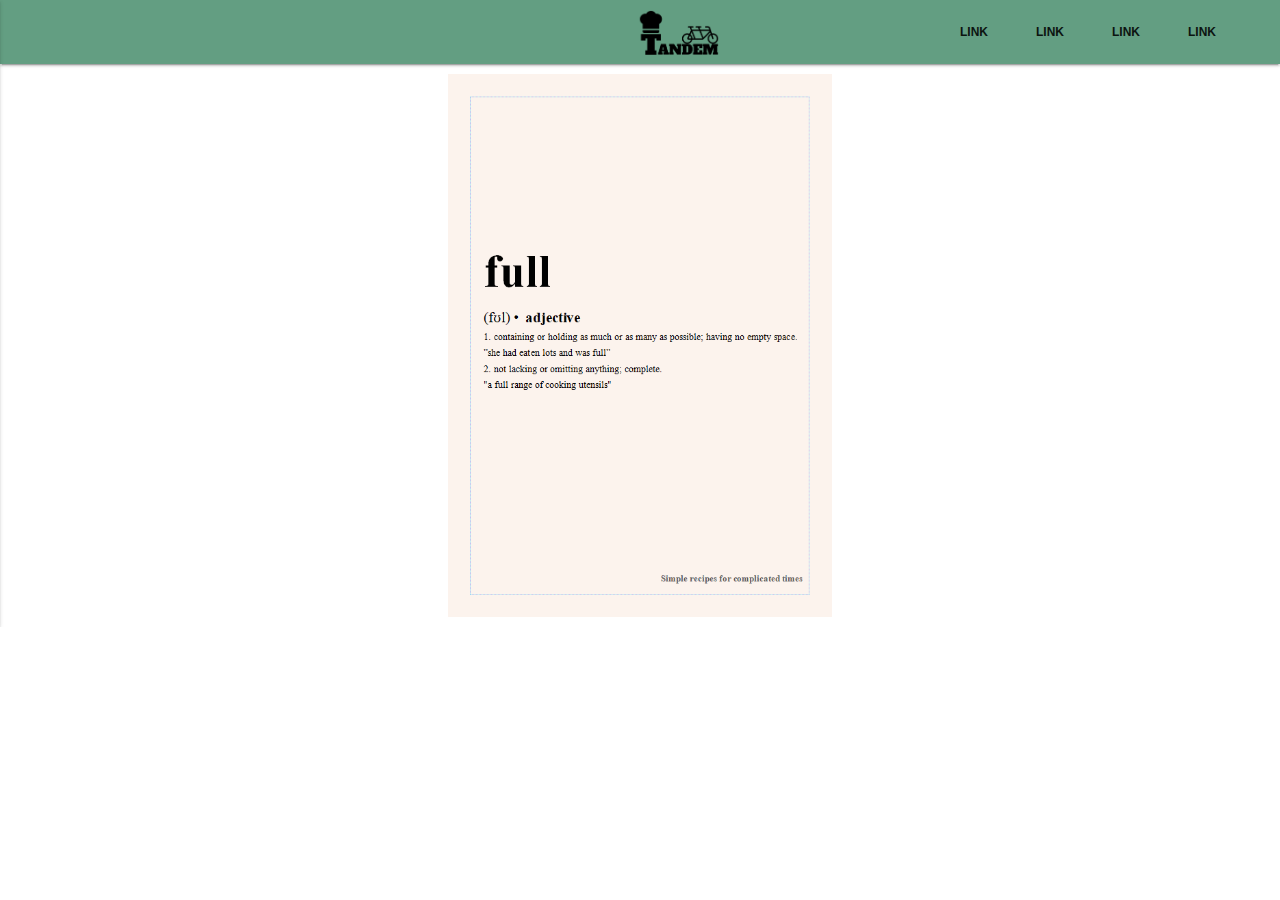
==== commit acb1bd50: "Update index.html" ====
--- a/index.html
+++ b/index.html
@@ -5,9 +5,11 @@
     <title>Tandem</title>
     <!-- Links HTML to CSS-->
     <link rel="stylesheet" href="index.css">
+
     <!-- Bootstrap Responsive Meta Tag-->
     <meta name="viewport" content="width=device-width, initial-scale=1, shrink-to-fit=no">
-    <!-- Importing a font-->
+
+
     <link href="http://fonts.googleapis.com/css?family=Open+Sans" rel="stylesheet" type="text/css">
 </head>
 
@@ -17,17 +19,6 @@
     <!--<link rel="stylesheet" href="https://code.getmdl.io/1.3.0/material.indigo-pink.min.css">-->
     <link rel="stylesheet" href="material.min.css" />
     <script defer src="https://code.getmdl.io/1.3.0/material.min.js"></script>
-
-    <!--This is a permanent sidebar-->
-    <!--<div class="sidenav collapsible">
-            <div id="nav-close"></div>
-            <img class="logo" align="middle" style="height: 200px; width:200px;" src="TANDEMLogo.png"/>
-            This is the menu-->
-    <!--<ul>
-                <li class="mdl-js-ripple-effect"><a href="#">Full</a></li>
-                <li><a href="#">About Us</a></li>
-            </ul>
-            </div>-->
 
     <!-- Uses a transparent header that draws on top of the layout's background -->
     <style>
@@ -93,8 +84,12 @@
             color: black;
         }
         
+        .layout-spacer {
+            width: 20%
+        }
+        
         .layout-spacer2 {
-            flex-grow: 1.5;
+            width: 45%;
         }
         
         .mdl-layout__drawer {
@@ -168,4 +163,4 @@
     </div>
 </body>
 
-</html>+</html>
--- a/material.min.css
+++ b/material.min.css
@@ -4710,8 +4710,18 @@
     display: none
 }
 
+.mdl-layout.is-small-screen .layout-spacer2 {
+    /*flex-grow: 1;*/
+    width: 3%;
+}
+
 .mdl-layout:not(.is-small-screen) .mdl-layout--small-screen-only {
     display: none
+}
+
+.mdl-layout.is-small-screen .mdl-layout__drawer {
+    width: 250px;
+    left: 0;
 }
 
 .mdl-layout__container {
@@ -5061,7 +5071,7 @@
 @media screen and (max-width:1024px) {
     .mdl-layout__header-row {
         height: 56px;
-        padding: 0 16px 0 72px
+        padding: 0 16px 0 5px;
     }
     .mdl-layout--no-drawer-button .mdl-layout__header-row {
         padding-left: 16px
@@ -7786,4 +7796,4 @@
 
 .demo-wrapper iframe {
     border: 1px solid rgba(0, 0, 0, .5)
-}+}
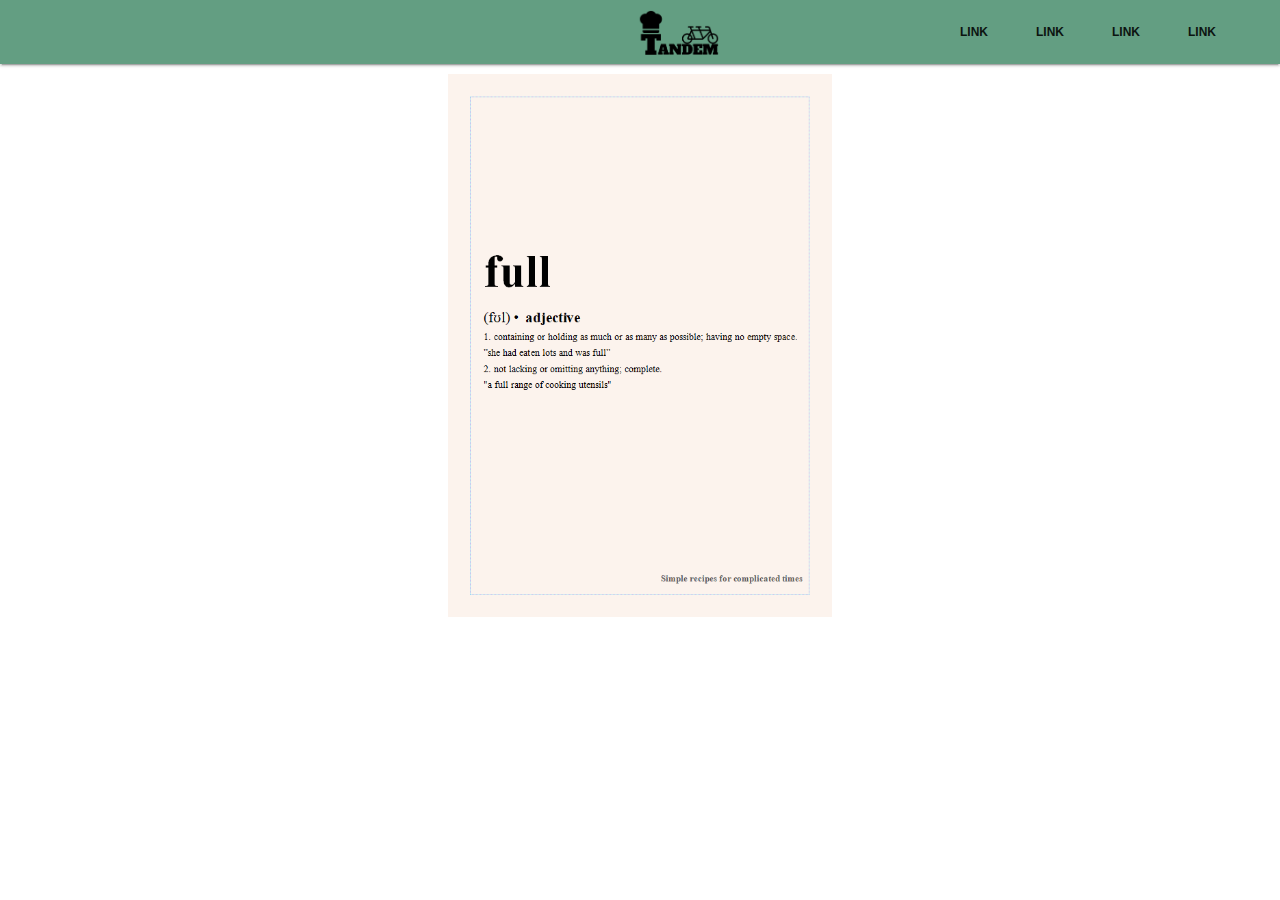
==== commit 72c7bd9f: "DrawerMobileFix" ====
--- a/index.html
+++ b/index.html
@@ -134,7 +134,7 @@
           </span>
                 </a>
                 <ul>
-                    <li><a class="mdl-navigation__link mdl-js-ripple-effect mdl-js-button" href="#">Full</a></li>
+                    <li><a class="mdl-navigation__link mdl-js-ripple-effect mdl-js-button" href="index1.html">Full</a></li>
                     <li><a class="mdl-navigation__link mdl-js-ripple-effect mdl-js-button" href="#">About Us</a></li>
                     <li><a class="mdl-navigation__link mdl-js-ripple-effect mdl-js-button" href="#">Contact Us</a></li>
                     <li><a class="mdl-navigation__link mdl-js-ripple-effect mdl-js-button" href="#">Link</a></li>
@@ -163,4 +163,4 @@
     </div>
 </body>
 
-</html>
+</html>--- a/material.min.css
+++ b/material.min.css
@@ -4710,6 +4710,10 @@
     display: none
 }
 
+.layout-spacer2 {
+    width: 45%;
+}
+
 .mdl-layout.is-small-screen .layout-spacer2 {
     /*flex-grow: 1;*/
     width: 3%;
@@ -4720,7 +4724,7 @@
 }
 
 .mdl-layout.is-small-screen .mdl-layout__drawer {
-    width: 250px;
+    width: 100%;
     left: 0;
 }
 
@@ -4768,8 +4772,8 @@
     box-sizing: border-box;
     border-right: 1px solid #e0e0e0;
     background: #fafafa;
-    -webkit-transform: translateX(-250px);
-    transform: translateX(-250px);
+    -webkit-transform: translateX(-100%);
+    transform: translateX(-100%);
     -webkit-transform-style: preserve-3d;
     transform-style: preserve-3d;
     will-change: transform;
@@ -7796,4 +7800,4 @@
 
 .demo-wrapper iframe {
     border: 1px solid rgba(0, 0, 0, .5)
-}
+}